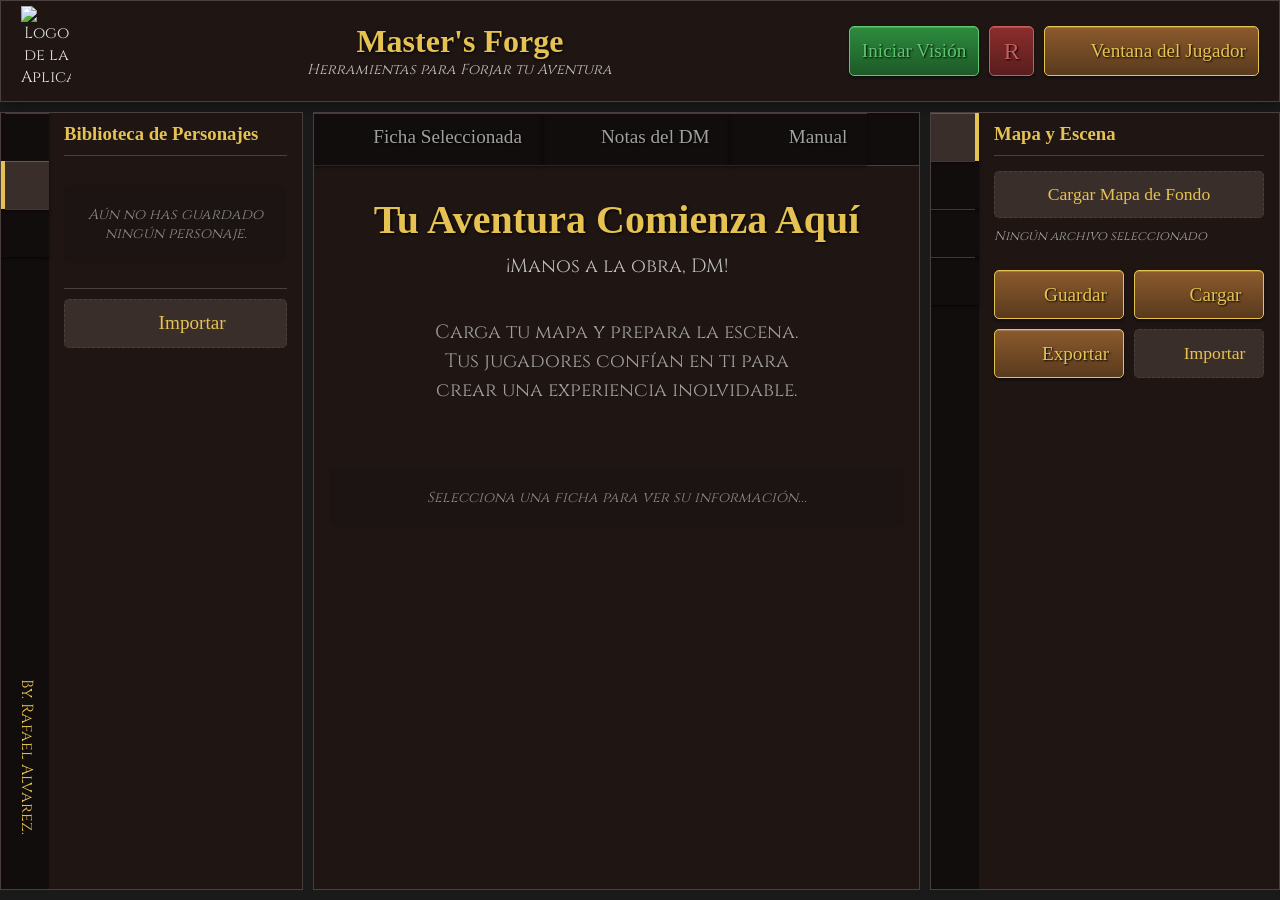
==== index.html @ 436b6ee5 "añadir ataque y daño" ====
<!DOCTYPE html>
<html lang="es">

<head>
    <meta charset="UTF-8">
    <meta name="viewport" content="width=device-width, initial-scale=1.0">
    <title>Master's Forge</title>
    <link rel="preconnect" href="https://fonts.googleapis.com">
    <link rel="preconnect" href="https://fonts.gstatic.com" crossorigin>
    <link href="https://fonts.googleapis.com/css2?family=Cinzel:wght@400;700&family=IM+Fell+English+SC&display=swap"
        rel="stylesheet">
    <link rel="shortcut icon"
        href="https://images-wixmp-ed30a86b8c4ca887773594c2.wixmp.com/i/465e4532-5430-4be7-b49c-acf81087d8bd/dk17bz4-f9c81319-b029-4470-9675-b67c2fd91bf0.png"
        type="image/x-icon">
    <link rel="stylesheet" href="style.css">



    <!-- === OPEN GRAPH / SOCIAL MEDIA TAGS (VERSIÓN MEJORADA) === -->

    <!-- Título que se mostrará en la vista previa -->
    <meta property="og:title" content="Master's Forge - Tu Arsenal de Herramientas para D&D" />

    <!-- Descripción corta debajo del título -->
    <meta property="og:description"
        content="Una aplicación web gratuita para Dungeon Masters. Gestiona mapas, fichas de personaje, visión dinámica, niebla de guerra y mucho más. ¡Forja tu aventura inolvidable!" />

    <!-- URL canónica de tu proyecto -->
    <meta property="og:url" content="https://mastersforge.netlify.app" />

    <!-- Imagen que se mostrará en la vista previa -->
    <meta property="og:image"
        content="https://mastersforge.netlify.app/assets/images/icons/vistasprevias/1200x630-1.png" />
    <meta property="og:image:width" content="1200" />
    <meta property="og:image:height" content="630" />
    <meta property="og:image:type" content="image/jpeg" /> <!-- Opcional, pero bueno: especifica el tipo de imagen -->

    <!-- Tipo de contenido -->
    <meta property="og:type" content="website" />

    <!-- Nombre del sitio -->
    <meta property="og:site_name" content="Master's Forge" />

    <!-- Idioma (buena práctica) -->
    <meta property="og:locale" content="es_ES" />

    <!-- Twitter Card Tags -->
    <meta name="twitter:card" content="summary_large_image" />
    <meta name="twitter:domain" content="mastersforge.netlify.app" /> <!-- Dominio para mostrar en la tarjeta -->
    <meta name="twitter:url" content="https://mastersforge.netlify.app" /> <!-- URL explícita para Twitter -->
    <meta name="twitter:title" content="Master's Forge - Tu Arsenal de Herramientas para D&D" />
    <meta name="twitter:description"
        content="Una aplicación web gratuita para Dungeon Masters. Gestiona mapas, fichas, visión dinámica y mucho más. ¡Forja tu aventura inolvidable!" />
    <meta name="twitter:image"
        content="https://mastersforge.netlify.app/assets/images/icons/vistasprevias/1200x630-1.png" />
</head>

<body>
    <div id="splash-screen">
        <img src="assets/images/icons/dm-sinfondo.png" alt="Logo de Master's Forge" class="splash-logo">
    </div>
    <!-- ESTRUCTURA PRINCIPAL DEL PANEL DE CONTROL -->
    <div class="dm-dashboard">

        <!-- ENCABEZADO FIJO -->
        <header class="dashboard-header">
            <div class="panel-logo-container">
                <img src="https://images-wixmp-ed30a86b8c4ca887773594c2.wixmp.com/f/465e4532-5430-4be7-b49c-acf81087d8bd/dk16kcf-77b0443f-cc50-45d6-a19d-de78a6dcb6e6.png/v1/fill/w_894,h_894/logo1_by_rafaelalvarez29_dk16kcf-pre.png?token=eyJ0eXAiOiJKV1QiLCJhbGciOiJIUzI1NiJ9.[base64].YtjWIIde6uE-Q4uflRtmthgIoWGsVSYs6MqcARV12B8"
                    alt="Logo de la Aplicación" class="panel-logo">
            </div>
            <div class="panel-title-container">
                <h2>Master's Forge</h2>
                <p class="panel-subtitle">Herramientas para Forjar tu Aventura</p>
            </div>

            <div class="header-actions">
                <button id="toggleVisionBtn">Iniciar Visión</button>
                <button id="resetFogBtn" title="Reiniciar toda la niebla">R</button>
                <button id="openPlayerViewBtn">
                    <span class="btn-icon icon-player-view"></span>
                    <span class="btn-text">Ventana del Jugador</span>
                </button>
            </div>
        </header>

        <!-- COLUMNA IZQUIERDA: GESTIÓN DE FICHAS -->
        <aside class="panel-column left-column">
            <div class="panel-container">
                <nav class="panel-nav">
                    <ul>
                        <li><button class="panel-nav-button" data-view="left-view-board-tokens"
                                title="Fichas en el Tablero"><span class="nav-icon icon-tokens"></span></button></li>
                        <li><button class="panel-nav-button active" data-view="left-view-library"
                                title="Biblioteca de Personajes"><span class="nav-icon icon-stat-token"></span></button>
                        </li>
                        <li><button class="panel-nav-button" data-view="left-view-add-token"
                                title="Añadir Ficha Nueva"><span class="nav-icon icon-add-token"></span></button></li>
                    </ul>
                    <p class="credits">By. Rafael Alvarez.</p>
                    <a href="Creditos" id="openCreditsLink"><span class="nav-icon r_dev_logo"></span></a>
                </nav>
                <div class="panel-content">
                    <!-- Vista 1: Fichas en el Tablero -->
                    <div id="left-view-board-tokens" class="panel-view">
                        <!-- Título modificado para incluir el botón -->
                        <div class="title-with-button">
                            <h3 class="view-title" style="margin-bottom: 0; border: none;">Fichas en el Tablero</h3>

                            <!-- INICIO: Botón de Iniciativa (NUEVO) -->
                            <button id="setInitiativeBtn" class="add-item-btn" title="Establecer iniciativas">
                                <span class="btn-icon icon-d20"></span>
                            </button>
                            <!-- FIN: Botón de Iniciativa (NUEVO) -->

                            <button id="resetInitiativeBtn" class="add-item-btn"
                                title="Reiniciar todas las iniciativas a 0">
                                <span class="btn-icon icon-undo" style="transform: scaleX(-1);"></span>
                            </button>
                        </div>
                        <ul id="tokenList"></ul>
                    </div>
                    <!-- Vista 2: Biblioteca de Personajes -->
                    <div id="left-view-library" class="panel-view active">
                        <h3 class="view-title">Biblioteca de Personajes</h3>
                        <div id="savedCharactersGrid" class="saved-characters-grid"></div>
                        <div id="characterLibraryActions" class="button-group" style="margin-top: 15px; display: none;">
                            <button id="exportLibraryBtn" class="secondary" style="width: 100%;"><span
                                    class="btn-icon icon-save-scene"></span><span>Exportar</span></button>
                        </div>
                        <p id="noSavedCharactersMessage" class="no-tokens-message">Aún no has guardado ningún personaje.
                        </p>
                        <div class="button-group"
                            style="margin-top: 10px; border-top: 1px solid var(--input-border); padding-top: 10px;">
                            <input type="file" id="importLibraryInput" class="hidden-file-input" accept=".json">
                            <label for="importLibraryInput" class="custom-file-upload-btn secondary"
                                style="width: 100%; margin: 0; padding: 12px; font-size: 1.2em;"><span
                                    class="btn-icon icon-load-scene"></span><span>Importar</span></label>
                        </div>
                    </div>
                    <!-- Vista 3: Añadir Ficha Nueva -->
                    <div id="left-view-add-token" class="panel-view">
                        <h3 class="view-title">Añadir Ficha Nueva</h3>
                        <!-- Contenido del formulario de añadir ficha -->
                        <div class="token-editor-form">
                            <h4 style="display: none;">Información Básica</h4>
                            <div class="form-group">
                                <label style="display: none;">Tipo:</label>
                                <div class="radio-tile-group">
                                    <div class="input-container"><input id="add_typePlayer" class="radio-button"
                                            type="radio" name="add_tokenType" value="player" checked>
                                        <div class="radio-tile"><span
                                                class="radio-tile-icon icon-player-type"></span><label
                                                for="add_typePlayer" class="radio-tile-label">Jugador</label></div>
                                    </div>
                                    <div class="input-container"><input id="add_typeEnemy" class="radio-button"
                                            type="radio" name="add_tokenType" value="enemy">
                                        <div class="radio-tile"><span
                                                class="radio-tile-icon icon-enemy-type"></span><label
                                                for="add_typeEnemy" class="radio-tile-label">Enemigo</label></div>
                                    </div>
                                </div>
                            </div>
                            <div class="form-group" id="addBossToggleContainer"
                                style="display: none; margin-top: 15px;">
                                <div class="toggle-switch">
                                    <input type="checkbox" id="addBossToggle" class="toggle-switch-checkbox">
                                    <label class="toggle-switch-label" for="addBossToggle">
                                        <span class="toggle-switch-inner"></span>
                                        <span class="toggle-switch-switch"></span>
                                    </label>
                                    <span class="toggle-switch-text">Es un Jefe</span>
                                </div>
                            </div>

                            <div class="form-row">
                                <div><label for="tokenName">Nombre:*</label><input type="text" id="tokenName"
                                        placeholder="Ej: Grog Strongjaw"></div>
                                <div><label for="tokenLetter">Letra:*</label><input type="text" id="tokenLetter"
                                        maxlength="2" placeholder="(ID Ficha)" value=""></div>
                            </div>
                            <div class="form-row">
                                <div class="form-group"><label for="tokenClass">Clase:</label><input type="text"
                                        id="tokenClass" placeholder="Ej: Bárbaro"></div>
                                <div class="form-group"><label for="tokenLevel">Nivel:</label><input type="number"
                                        id="tokenLevel" value="1" min="1"></div>
                            </div>
                            <div class="form-group"><label for="tokenRace">Raza:</label><input type="text"
                                    id="tokenRace" placeholder="Ej: Semi-Orco"></div>

                            <div class="form-row">
                                <div class="form-group" style="flex-grow: 1;"><label for="tokenImageInput">Imagen de
                                        Ficha:</label>
                                    <div class="file-upload-wrapper"><input type="file" id="tokenImageInput"
                                            accept="image/*" class="hidden-file-input"><label for="tokenImageInput"
                                            class="custom-file-upload-btn small-btn">Cargar</label><span
                                            id="tokenImageName" class="file-name-display">Ningún archivo...</span></div>
                                </div>
                            </div>
                            <h4 style="display: none;">Estadísticas</h4>
                            <div class="char-stats-grid" id="add_char_stats_grid" style="display: none;">
                                <div class="char-stat-card"><label>FUE</label><span class="char-mod"
                                        id="add_str_mod">+0</span>
                                    <div class="char-score-capsule"><input type="number" id="add_str_score"
                                            class="char-score-input nobackgrund" value="10"></div>
                                </div>
                                <div class="char-stat-card"><label>DES</label><span class="char-mod"
                                        id="add_dex_mod">+0</span>
                                    <div class="char-score-capsule"><input type="number" id="add_dex_score"
                                            class="char-score-input nobackgrund" value="10"></div>
                                </div>
                                <div class="char-stat-card"><label>CON</label><span class="char-mod"
                                        id="add_con_mod">+0</span>
                                    <div class="char-score-capsule"><input type="number" id="add_con_score"
                                            class="char-score-input nobackgrund" value="10"></div>
                                </div>
                                <div class="char-stat-card"><label>INT</label><span class="char-mod"
                                        id="add_int_mod">+0</span>
                                    <div class="char-score-capsule"><input type="number" id="add_int_score"
                                            class="char-score-input nobackgrund" value="10"></div>
                                </div>
                                <div class="char-stat-card"><label>SAB</label><span class="char-mod"
                                        id="add_wis_mod">+0</span>
                                    <div class="char-score-capsule"><input type="number" id="add_wis_score"
                                            class="char-score-input nobackgrund" value="10"></div>
                                </div>
                                <div class="char-stat-card"><label>CAR</label><span class="char-mod"
                                        id="add_car_mod">+0</span>
                                    <div class="char-score-capsule"><input type="number" id="add_car_score"
                                            class="char-score-input nobackgrund" value="10"></div>
                                </div>
                            </div>
                            <div class="combat-stats-grid" style="display: none;">
                                <div class="combat-stat-card"><label class="combat-label-top">BONIF.</label><input
                                        type="number" class="combat-value-input nobackgrund" id="add_proficiency_bonus"
                                        value="2"><label class="combat-label-bottom">💪COMPETENCIA</label></div>
                                <div class="combat-stat-card"><label class="combat-label-top">MOD.</label><input
                                        type="number" class="combat-value-input nobackgrund" id="add_initiative_mod"
                                        value="0"><label class="combat-label-bottom">🤺INICIATIVA</label></div>
                                <div class="combat-stat-card"><label class="combat-label-top">VELOCIDAD</label><input
                                        type="number" class="combat-value-input nobackgrund" id="add_speed"
                                        value="30"><label class="combat-label-bottom">🏃‍♂️PIES</label></div>
                                <div class="combat-stat-card"><label class="combat-label-top">CLASE DE</label><input
                                        type="number" class="combat-value-input nobackgrund" id="add_armor_class"
                                        value="10"><label class="combat-label-bottom">🛡️ARMADURA</label></div>
                            </div>
                            <div class="form-row">
                                <div class="form-group"><label>👁️Visión (casillas):*</label><input type="number"
                                        id="tokenVision" value="12" min="0"></div>
                                <div class="form-group"><label>♥️Vida Inicial:</label><input type="number"
                                        id="tokenHealth" value=""></div>
                            </div>
                            <h4 style="display: none;"> Tiradas de Salvación</h4>
                            <div class="saving-throws-list" id="add_saving_throws_list" style="display: none;">
                                <div class="save-throw-row">
                                    <div class="checkbox-container"><input type="checkbox" id="add_str_save_prof"
                                            class="save-prof-check"><label for="add_str_save_prof"></label></div>
                                    <span class="save-name" data-full-name="Fuerza" data-short-name="FUE">Fuerza</span>
                                    <span class="save-total" id="add_str_save_total">+0</span>
                                </div>
                                <div class="save-throw-row">
                                    <div class="checkbox-container"><input type="checkbox" id="add_dex_save_prof"
                                            class="save-prof-check"><label for="add_dex_save_prof"></label></div>
                                    <span class="save-name" data-full-name="Destreza"
                                        data-short-name="DES">Destreza</span>
                                    <span class="save-total" id="add_dex_save_total">+0</span>
                                </div>
                                <div class="save-throw-row">
                                    <div class="checkbox-container"><input type="checkbox" id="add_con_save_prof"
                                            class="save-prof-check"><label for="add_con_save_prof"></label></div>
                                    <span class="save-name" data-full-name="Constitución"
                                        data-short-name="CON">Constitución</span>
                                    <span class="save-total" id="add_con_save_total">+0</span>
                                </div>
                                <div class="save-throw-row">
                                    <div class="checkbox-container"><input type="checkbox" id="add_int_save_prof"
                                            class="save-prof-check"><label for="add_int_save_prof"></label></div>
                                    <span class="save-name" data-full-name="Inteligencia"
                                        data-short-name="INT">Inteligencia</span>
                                    <span class="save-total" id="add_int_save_total">+0</span>
                                </div>
                                <div class="save-throw-row">
                                    <div class="checkbox-container"><input type="checkbox" id="add_wis_save_prof"
                                            class="save-prof-check"><label for="add_wis_save_prof"></label></div>
                                    <span class="save-name" data-full-name="Sabiduría"
                                        data-short-name="SAB">Sabiduría</span>
                                    <span class="save-total" id="add_wis_save_total">+0</span>
                                </div>
                                <div class="save-throw-row">
                                    <div class="checkbox-container"><input type="checkbox" id="add_car_save_prof"
                                            class="save-prof-check"><label for="add_car_save_prof"></label></div>
                                    <span class="save-name" data-full-name="Carisma"
                                        data-short-name="CAR">Carisma</span>
                                    <span class="save-total" id="add_car_save_total">+0</span>
                                </div>
                            </div>
                            <h4>Apariencia</h4>
                            <div class="form-row">
                                <div class="form-group"><label for="tokenColor">Relleno:*</label><input type="color"
                                        id="tokenColor" value="#4a90e2">
                                    <div class="checkbox-container" style="margin-top: 8px;"><input type="checkbox"
                                            id="addBorderCheckbox">
                                        <label for="addBorderCheckbox">Añadir Borde</label>
                                    </div>
                                    <div class="checkbox-container" style="margin-top: 8px;">
                                        <input type="checkbox" id="addTransparentBgCheckbox">
                                        <label for="addTransparentBgCheckbox">Sin Relleno</label>
                                    </div>
                                </div>
                                <div class="form-group"><label for="tokenBorderColor">Borde:*</label><input type="color"
                                        id="tokenBorderColor" value="#000000"><label
                                        for="tokenSizeMultiplier">Tamaño:</label><input type="number"
                                        id="tokenSizeMultiplier" value="1" min="0.5" step="0.5"></div>
                            </div>
                            <div id="addPresentationContainer" style="display: none;">
                                <h4>Presentación del Jefe</h4>
                                <div class="form-group">
                                    <textarea id="tokenPresentation" rows="4"
                                        placeholder="Describe la épica entrada de este jefe..."></textarea>
                                </div>
                            </div>
                            <h4 style="display: none;">Notas</h4>
                            <div class="form-group" style="display: none;"><textarea id="tokenNotes" rows="3"
                                    placeholder="..."></textarea>
                            </div>
                            <button id="addTokenBtn">Añadir Ficha</button>
                        </div>
                    </div>
                </div>
            </div>
        </aside>

        <!-- COLUMNA CENTRAL: EDITOR PRINCIPAL -->
        <main class="panel-column main-column">
            <nav class="panel-nav horizontal-nav">
                <ul>
                    <li><button class="panel-nav-button" data-view="main-view-selected-token"><span
                                class="nav-icon icon-selected-token"></span>
                            Ficha Seleccionada</button></li>
                    <li><button class="panel-nav-button" data-view="main-view-dm-notes"><span
                                class="nav-icon icon-notes"></span>
                            Notas del DM</button></li>
                    <li><button class="panel-nav-button" data-view="main-view-manual"><span
                                class="nav-icon icon-boock"></span>
                            Manual</button></li>
                </ul>
            </nav>
            <div class="panel-content">
                <div id="main-view-welcome" class="panel-view active welcome-screen">
                    <div class="loading-state">
                        <div class="loading-icon icon-dice-large"></div>
                        <h1>Tu Aventura Comienza Aquí</h1>
                        <h2>¡Manos a la obra, DM!</h2>
                        <p>Carga tu mapa y prepara la escena. Tus jugadores confían en ti para crear una experiencia
                            inolvidable.</p>
                        <img src="https://images-wixmp-ed30a86b8c4ca887773594c2.wixmp.com/f/465e4532-5430-4be7-b49c-acf81087d8bd/dk1fb46-3fa3ffb8-cec7-408a-afa0-2a656e178fce.png/v1/fill/w_1148,h_696/dm_screen_by_rafaelalvarez29_dk1fb46-pre.png?token=eyJ0eXAiOiJKV1QiLCJhbGciOiJIUzI1NiJ9.[base64].Q09gTvWeGEluAHfA1EXSgMuWKnP2Og4oU3577nPw970"
                            alt="">
                    </div>
                </div>
                <!-- Vista 1: Ficha Seleccionada -->
                <div id="main-view-selected-token" class="panel-view active">
                    <p id="noTokenSelected" class="no-tokens-message">Selecciona una ficha para ver su información...
                    </p>
                    <div id="tokenEditor">
                        <div class="token-editor-form">
                            <!-- El encabezado con la imagen y el nombre no cambia -->
                            <div class="token-header-display">
                                <div id="editTokenImagePreviewContainer">
                                    <img id="editTokenImagePreview" src="" alt="Imagen de la Ficha">
                                    <div id="editTokenLetterPreview" class="token-preview-letter"></div>
                                    <label for="editTokenImageInput" class="change-image-btn"
                                        title="Cargar/Cambiar imagen">✏️</label>
                                    <button id="removeTokenImageBtn" class="remove-image-btn"
                                        title="Quitar imagen">×</button>
                                    <input type="file" id="editTokenImageInput"
                                        accept="image/png, image/jpeg, image/webp, image/gif" class="hidden-file-input">
                                </div>
                                <div class="token-header-info">
                                    <div id="tokenInfoView">
                                        <h1 id="viewTokenName" class="token-name-view">Nombre del Personaje</h1>
                                        <p class="token-class-level-view"><span id="viewTokenClass">Clase</span>, Nivel
                                            <span id="viewTokenLevel">1</span>
                                        </p>
                                        <p id="viewTokenRace" class="token-race-view">Raza</p>
                                    </div>
                                    <div id="tokenInfoEdit" style="display: none;">
                                        <input type="text" id="editTokenName" class="token-name-edit">
                                        <div class="form-row"><input type="text" id="editTokenClass"
                                                placeholder="Clase"><input type="number" id="editTokenLevel"
                                                placeholder="Nivel" min="1"></div>
                                        <input type="text" id="editTokenRace" placeholder="Raza">
                                        <button id="saveHeaderBtn" class="small-btn">Guardar Cambios</button>
                                    </div>
                                </div>
                            </div>

                            <!-- ===== INICIO DE LA ESTRUCTURA DE PESTAÑAS ===== -->
                            <div class="token-editor-header">
                                <nav class="token-editor-nav">
                                    <ul>
                                        <li><button class="token-nav-button active"
                                                data-view="token-view-combat">Combate</button></li>
                                        <li><button class="token-nav-button"
                                                data-view="token-view-stats">Estadísticas</button>
                                        </li>
                                        <li><button class="token-nav-button"
                                                data-view="token-view-abilities">Habilidades</button></li>
                                        <li><button class="token-nav-button"
                                                data-view="token-view-inventory">Inventario</button></li>
                                        <li><button class="token-nav-button" data-view="token-view-notes">Notas</button>
                                        </li>
                                    </ul>
                                </nav>
                                <button id="quickUpdateTokenBtn" title="Guardar cambios en la ficha">
                                    <span class="btn-icon icon-save-scene"></span>
                                </button>
                            </div>
                            <div class="token-editor-content">
                                <!-- Pestaña 1: Combate (Activa por defecto) -->
                                <div id="token-view-combat" class="token-view-panel active">
                                    <div class="combat-stats-grid">
                                        <div class="combat-stat-card"><label
                                                class="combat-label-top">BONIF.</label><input type="number"
                                                class="combat-value-input nobackgrund" id="edit_proficiency_bonus"
                                                value="2"><label class="combat-label-bottom">💪COMPETENCIA</label></div>
                                        <div class="combat-stat-card"><label
                                                class="combat-label-top">INICIATIVA</label><input type="number"
                                                class="combat-value-input nobackgrund" id="editTokenTurn"><label
                                                class="combat-label-bottom">🤺(FINAL)</label></div>
                                        <div class="combat-stat-card"><label
                                                class="combat-label-top">VELOCIDAD</label><input type="number"
                                                class="combat-value-input nobackgrund" id="edit_speed" value="30"><label
                                                class="combat-label-bottom">🏃‍♂️PIES</label></div>
                                        <div class="combat-stat-card"><label class="combat-label-top">CLASE DE</label>
                                            <input type="number" class="combat-value-input nobackgrund"
                                                id="edit_armor_class" value="10"><label
                                                class="combat-label-bottom">🛡️ARMADURA</label>
                                        </div>
                                    </div>

                                    <div class="form-group" id="editBossToggleContainer"
                                        style="display: none; margin-top: 15px;">
                                        <div class="toggle-switch">
                                            <input type="checkbox" id="editBossToggle" class="toggle-switch-checkbox">
                                            <label class="toggle-switch-label" for="editBossToggle">
                                                <span class="toggle-switch-inner"></span>
                                                <span class="toggle-switch-switch"></span>
                                            </label>
                                            <span class="toggle-switch-text">Es un Jefe</span>
                                        </div>
                                    </div>
                                    <div class="form-row">

                                        <div class="form-group"><label>👁️Visión (Casillas)*</label><input type="number"
                                                id="editTokenVision" min="0"></div>
                                        <div class="form-group"><label>♥️Vida Máxima</label><input type="number"
                                                id="editTokenHealthMax" min="0"></div>
                                    </div>
                                    <div class="health-controls">
                                        <label>Puntos de Vida</label>
                                        <div id="healthDisplayContainer" class="health-display-container"><span
                                                id="healthDisplay" class="health-display"></span></div>
                                        <div class="health-modifier-row">
                                            <button class="health-modifier-btn negative"
                                                data-amount="-10">-10</button><button
                                                class="health-modifier-btn negative" data-amount="-5">-5</button><button
                                                class="health-modifier-btn negative" data-amount="-1">-1</button>
                                            <input type="text" id="healthModifierInput" class="health-modifier-input"
                                                placeholder="±">
                                            <button class="health-modifier-btn positive"
                                                data-amount="1">+1</button><button class="health-modifier-btn positive"
                                                data-amount="5">+5</button><button class="health-modifier-btn positive"
                                                data-amount="10">+10</button>
                                        </div>
                                    </div>
                                    <!-- ===== INICIO: TRACKER DE SALVACIONES CONTRA MUERTE ===== -->
                                    <div id="deathSavesTracker" style="display: none;">
                                        <h4 class="death-save-title">SALVACIONES CONTRA MUERTE</h4>
                                        <div class="death-save-row">
                                            <span class="death-save-label">Éxitos</span>
                                            <div class="death-save-bubbles">
                                                <div class="checkbox-container circle-check">
                                                    <input type="checkbox" id="d-save-s1"><label
                                                        for="d-save-s1"></label>
                                                </div>
                                                <div class="checkbox-container circle-check">
                                                    <input type="checkbox" id="d-save-s2"><label
                                                        for="d-save-s2"></label>
                                                </div>
                                                <div class="checkbox-container circle-check">
                                                    <input type="checkbox" id="d-save-s3"><label
                                                        for="d-save-s3"></label>
                                                </div>
                                            </div>
                                        </div>
                                        <div class="death-save-row">
                                            <span class="death-save-label">Fallos</span>
                                            <div class="death-save-bubbles">
                                                <div class="checkbox-container circle-check">
                                                    <input type="checkbox" id="d-save-f1"><label
                                                        for="d-save-f1"></label>
                                                </div>
                                                <div class="checkbox-container circle-check">
                                                    <input type="checkbox" id="d-save-f2"><label
                                                        for="d-save-f2"></label>
                                                </div>
                                                <div class="checkbox-container circle-check">
                                                    <input type="checkbox" id="d-save-f3"><label
                                                        for="d-save-f3"></label>
                                                </div>
                                            </div>
                                        </div>
                                    </div>
                                    <!-- ===== FIN: TRACKER DE SALVACIONES CONTRA MUERTE ===== -->
                                    <div id="enemyDefeatedControls" style="display: none;">
                                        <button id="toggleDefeatedBtn" class="secondary">Abatir Enemigo</button>
                                    </div>
                                    <div id="tokenStatesEditor">
                                        <h4 class="title-with-button"><span>🌟 Estados y Efectos</span>
                                        </h4>
                                        <div class="form-row">
                                            <div class="form-group" style="flex-grow:1;"><label
                                                    for="newStateEmoji">Emoji</label><input type="text"
                                                    id="newStateEmoji" placeholder="🔥" maxlength="2"></div>
                                            <div class="form-group" style="flex-grow:3;"><label
                                                    for="newStateDesc">Descripción</label><input type="text"
                                                    id="newStateDesc" placeholder="En llamas..."></div>
                                            <button id="addStateBtn" class="add-item-btn" title="Añadir Estado"
                                                style="margin-top: 22px; margin-right: 5px;">+</button>
                                        </div>
                                        <ul id="editTokenStatesList"></ul>
                                    </div>
                                    <h4 id="aoeHeader">🎯 Áreas de Efecto</h4>
                                    <div id="aoeControlsContainer">
                                        <div id="aoeShapeSelector" class="button-group"><button id="aoeBtnLine"
                                                data-shape="line">Línea</button><button id="aoeBtnCone"
                                                data-shape="cone">Cono</button><button id="aoeBtnCube"
                                                data-shape="cube">Cubo</button><button id="aoeBtnSphere"
                                                data-shape="sphere">Esfera</button><button id="aoeBtnCylinder"
                                                data-shape="cylinder">Cilindro</button></div>
                                        <div id="aoeParamsContainer" style="margin-top:15px;">
                                            <div id="params-line" class="aoe-params" style="display:none;">
                                                <div class="form-group"><label for="aoeLineWidth">Ancho
                                                        (casillas):</label><input type="number" id="aoeLineWidth"
                                                        value="1" min="1"></div>
                                            </div>
                                            <div id="params-cone" class="aoe-params" style="display:none;">
                                                <div class="form-group"><label for="aoeConeLength">Longitud
                                                        (casillas):</label><input type="number" id="aoeConeLength"
                                                        value="6" min="1"></div>
                                            </div>
                                            <div id="params-cube" class="aoe-params" style="display:none;">
                                                <div class="form-group"><label for="aoeCubeSize">Tamaño
                                                        (casillas):</label><input type="number" id="aoeCubeSize"
                                                        value="3" min="1"></div>
                                            </div>
                                            <div id="params-sphere" class="aoe-params" style="display:none;">
                                                <div class="form-group"><label for="aoeSphereRadius">Radio
                                                        (casillas):</label><input type="number" id="aoeSphereRadius"
                                                        value="4" min="1"></div>
                                            </div>
                                            <div id="params-cylinder" class="aoe-params" style="display:none;">
                                                <div class="form-group"><label for="aoeCylinderRadius">Radio
                                                        (casillas):</label><input type="number" id="aoeCylinderRadius"
                                                        value="2" min="1"></div>
                                            </div>
                                        </div>
                                        <div class="form-group"><label for="aoeColor">Color:</label><input type="color"
                                                id="aoeColor" value="#ff4500"></div>
                                    </div>
                                </div>

                                <!-- Pestaña 2: Estadísticas -->
                                <div id="token-view-stats" class="token-view-panel">
                                    <h4>Características</h4>
                                    <div class="char-stats-grid" id="edit_char_stats_grid">
                                        <div class="char-stat-card"><label>FUE</label><span class="char-mod"
                                                id="edit_str_mod">+0</span>
                                            <div class="char-score-capsule"><input type="number" id="edit_str_score"
                                                    class="char-score-input nobackgrund" value="10"></div>
                                        </div>
                                        <div class="char-stat-card"><label>DES</label><span class="char-mod"
                                                id="edit_dex_mod">+0</span>
                                            <div class="char-score-capsule"><input type="number" id="edit_dex_score"
                                                    class="char-score-input nobackgrund" value="10"></div>
                                        </div>
                                        <div class="char-stat-card"><label>CON</label><span class="char-mod"
                                                id="edit_con_mod">+0</span>
                                            <div class="char-score-capsule"><input type="number" id="edit_con_score"
                                                    class="char-score-input nobackgrund" value="10"></div>
                                        </div>
                                        <div class="char-stat-card"><label>INT</label><span class="char-mod"
                                                id="edit_int_mod">+0</span>
                                            <div class="char-score-capsule"><input type="number" id="edit_int_score"
                                                    class="char-score-input nobackgrund" value="10"></div>
                                        </div>
                                        <div class="char-stat-card"><label>SAB</label><span class="char-mod"
                                                id="edit_wis_mod">+0</span>
                                            <div class="char-score-capsule"><input type="number" id="edit_wis_score"
                                                    class="char-score-input nobackgrund" value="10"></div>
                                        </div>
                                        <div class="char-stat-card"><label>CAR</label><span class="char-mod"
                                                id="edit_car_mod">+0</span>
                                            <div class="char-score-capsule"><input type="number" id="edit_car_score"
                                                    class="char-score-input nobackgrund" value="10"></div>
                                        </div>
                                    </div>
                                    <h4>Tiradas de Salvación</h4>
                                    <div class="saving-throws-list" id="edit_saving_throws_list">
                                        <div class="save-throw-row">
                                            <div class="checkbox-container"><input type="checkbox"
                                                    id="edit_str_save_prof" class="save-prof-check"><label
                                                    for="edit_str_save_prof"></label></div>
                                            <span class="save-name">Fuerza</span><span class="save-total"
                                                id="edit_str_save_total">+0</span>
                                        </div>
                                        <div class="save-throw-row">
                                            <div class="checkbox-container"><input type="checkbox"
                                                    id="edit_dex_save_prof" class="save-prof-check"><label
                                                    for="edit_dex_save_prof"></label></div>
                                            <span class="save-name">Destreza</span><span class="save-total"
                                                id="edit_dex_save_total">+0</span>
                                        </div>
                                        <div class="save-throw-row">
                                            <div class="checkbox-container"><input type="checkbox"
                                                    id="edit_con_save_prof" class="save-prof-check"><label
                                                    for="edit_con_save_prof"></label></div>
                                            <span class="save-name">Constitución</span><span class="save-total"
                                                id="edit_con_save_total">+0</span>
                                        </div>
                                        <div class="save-throw-row">
                                            <div class="checkbox-container"><input type="checkbox"
                                                    id="edit_int_save_prof" class="save-prof-check"><label
                                                    for="edit_int_save_prof"></label></div>
                                            <span class="save-name">Inteligencia</span><span class="save-total"
                                                id="edit_int_save_total">+0</span>
                                        </div>
                                        <div class="save-throw-row">
                                            <div class="checkbox-container"><input type="checkbox"
                                                    id="edit_wis_save_prof" class="save-prof-check"><label
                                                    for="edit_wis_save_prof"></label></div>
                                            <span class="save-name">Sabiduría</span><span class="save-total"
                                                id="edit_wis_save_total">+0</span>
                                        </div>
                                        <div class="save-throw-row">
                                            <div class="checkbox-container"><input type="checkbox"
                                                    id="edit_car_save_prof" class="save-prof-check"><label
                                                    for="edit_car_save_prof"></label></div>
                                            <span class="save-name">Carisma</span><span class="save-total"
                                                id="edit_car_save_total">+0</span>
                                        </div>
                                    </div>
                                    <h4>Apariencia en Mapa</h4>
                                    <div class="form-row">
                                        <div class="form-group"><label for="editTokenColor">Relleno*</label><input
                                                type="color" id="editTokenColor">
                                            <div class="checkbox-container" style="margin-top: 8px;"><input
                                                    type="checkbox" id="editBorderCheckbox"><label
                                                    for="editBorderCheckbox">Añadir
                                                    Borde</label></div>
                                            <div class="checkbox-container" style="margin-top: 8px;"><input
                                                    type="checkbox" id="editTransparentBgCheckbox"><label
                                                    for="editTransparentBgCheckbox">Sin Relleno</label></div>
                                        </div>
                                        <div class="form-group"><label for="editTokenBorderColor">Borde*</label><input
                                                type="color" id="editTokenBorderColor"><label
                                                for="editTokenSizeMultiplier">Tamaño:</label><input type="number"
                                                id="editTokenSizeMultiplier" value="1" min="0.5" step="0.5"></div>
                                    </div>
                                </div>

                                <!-- Pestaña 3: Habilidades -->
                                <div id="token-view-abilities" class="token-view-panel">
                                    <div id="tokenAbilitiesEditor">
                                        <h4 class="title-with-button">
                                            <span>Habilidades</span>
                                            <input type="text" id="searchAbilitiesInput" class="search-in-list-input"
                                                placeholder="Buscar...">
                                            <button id="addAbilityBtn" class="add-item-btn"
                                                title="Añadir Habilidad">+</button>
                                        </h4>
                                        <div id="editAbilitiesList" class="info-card-list"></div>
                                    </div>
                                </div>

                                <!-- Pestaña 4: Inventario -->
                                <div id="token-view-inventory" class="token-view-panel">
                                    <div id="tokenInventoryEditor">
                                        <h4 class="title-with-button">
                                            <span>Inventario</span>
                                            <input type="text" id="searchInventoryInput" class="search-in-list-input"
                                                placeholder="Buscar...">
                                            <button id="addInventoryItemBtn" class="add-item-btn"
                                                title="Añadir Objeto">+</button>
                                        </h4>
                                        <div id="editInventoryList" class="info-card-list"></div>
                                    </div>
                                </div>

                                <!-- Pestaña 5: Notas -->
                                <div id="token-view-notes" class="token-view-panel">
                                    <div id="editPresentationContainer" style="display: none;">
                                        <h4>Presentación del Jefe</h4>
                                        <div class="form-group">
                                            <textarea id="editTokenPresentation" rows="6"
                                                placeholder="Describe la épica entrada de este jefe..."></textarea>
                                        </div>
                                    </div>
                                    <h4>Notas del Personaje</h4>
                                    <div class="form-group"><textarea id="editTokenNotes" rows="12"></textarea></div>
                                </div>
                            </div>
                            <!-- ===== FIN DE LA NUEVA ESTRUCTURA DE PESTAÑAS ===== -->

                            <button id="saveCharacterBtn" class="secondary"><span
                                    class="btn-icon icon-save-scene"></span>
                                Guardar Personaje en Biblioteca</button>
                            <div class="form-row button-group">
                                <button id="updateTokenBtn">Actualizar</button>
                                <button id="deselectTokenBtn" class="secondary">Deseleccionar</button>
                            </div>
                        </div>
                    </div>
                </div>
                <!-- Vista 2: Notas del DM -->
                <div id="main-view-dm-notes" class="panel-view">
                    <textarea id="dmNotes"
                        placeholder="Apunta aquí tus ideas, recordatorios, PNJ, o giros de la trama... Las notas se guardan automáticamente."></textarea>
                </div>


                <div id="main-view-manual" class="panel-view">
                    <img src="assets/images/icons/portadamanual.png" class="img-portada" alt="">
                    <div class="manual-body">
                        <h1>Manual de Usuario - Master's Forge</h1>
                        <hr>
                        <p>Bienvenido a <strong>Master's Forge</strong>, tu arsenal de herramientas digitales para
                            dirigir partidas de rol inolvidables. Este manual te guiará a través de todas las
                            funcionalidades, desde la preparación de la escena hasta la gestión del combate.</p>
                        <img src="assets/images/icons/team.png" class="img-portada" alt="Un grupo de aventureros">

                        <br>

                        <h2><span class="icon-rocket"></span> Inicio Rápido</h2>
                        <hr>
                        <ol>
                            <li>
                                <p><strong>Abre dos ventanas:</strong> Una para ti (la <strong>Vista del DM</strong>) y
                                    otra para tus jugadores (player.html, la <strong>Vista de Jugador</strong>).</p>
                            </li>
                            <li>
                                <p><strong>Carga un Mapa:</strong> En la Vista del DM, ve al panel derecho y usa el
                                    botón <strong>"Cargar Mapa de Fondo"</strong>.</p>
                            </li>
                            <li>
                                <p><strong>Añade Fichas:</strong> Desde el panel izquierdo, crea nuevos personajes o
                                    arrástralos desde tu biblioteca al mapa.</p>
                            </li>
                            <li>
                                <p><strong>Prepara la Escena:</strong> Dibuja muros, puertas y ajusta la niebla de
                                    guerra.</p>
                            </li>
                            <li>
                                <p><strong>¡A Jugar!:</strong> Inicia la visión dinámica y que comience la aventura.</p>
                            </li>
                        </ol>

                        <br><br>

                        <h2><span class="icon-dashboard"></span> La Interfaz del DM</h2>
                        <hr>
                        <p>La interfaz principal se divide en tres columnas y un encabezado.</p>
                        <img src="assets/images/icons/inicio.png" class="img-portada"
                            alt="Vista general de la interfaz del DM">

                        <br>

                        <h3>1. Encabezado Superior</h3>
                        <ul>
                            <li>
                                <p><strong>Título:</strong> Muestra el nombre de la aplicación.</p>
                            </li>
                            <li>
                                <p><strong>Iniciar/Detener Visión:</strong> Activa o desactiva la <strong>Visión
                                        Dinámica</strong> y la <strong>Niebla de Guerra</strong>.</p>
                            </li>
                            <li>
                                <p><strong>Resetear Niebla:</strong> Restablece por completo la niebla de guerra en el
                                    mapa
                                    actual.</p>
                            </li>
                            <li>
                                <p><strong>Ventana del Jugador:</strong> Abre (o enfoca si ya está abierta) la
                                    <code>player.html</code>.
                                </p>
                            </li>
                        </ul>

                        <h3>2. Columna Izquierda: Fichas y Personajes</h3>
                        <p>Esta columna gestiona todo lo relacionado con los personajes y sus fichas en el tablero.</p>

                        <h4>2.1. Fichas en el Tablero <img src="assets/images/icons/fichas_icon.png"
                                alt="Icono de Fichas" class="inline-icon"></h4>
                        <ul>
                            <li>Muestra una lista de todas las fichas (jugadores y enemigos) actualmente en el mapa.
                            </li>
                            <li>Ordenadas por iniciativa.</li>
                            <li>Haz clic en una ficha para seleccionarla y editarla en la columna central.</li>
                            <li>El botón <strong>X</strong> elimina la ficha del tablero.</li>
                        </ul>

                        <div style="page-break-after: always;"></div>

                        <h4>2.2. Biblioteca de Personajes <img src="assets/images/icons/ficha_icon.png"
                                alt="Icono de Biblioteca" class="inline-icon"></h4>
                        <ul>
                            <li>Aquí se guardan tus personajes reutilizables entre sesiones.</li>
                            <li><strong>Añadir al Tablero:</strong> Haz clic en la tarjeta de un personaje para crear
                                una nueva instancia de él en el mapa.</li>
                            <li><strong>Guardar Personaje:</strong> Después de editar una ficha en la columna central,
                                puedes guardarla aquí para usarla en el futuro.</li>
                            <li><strong>Importar/Exportar Biblioteca:</strong>
                                <ul>
                                    <li><strong>Exportar:</strong> Guarda toda tu biblioteca en un archivo
                                        <code>.json</code>.
                                    </li>
                                    <li><strong>Importar:</strong> Carga una biblioteca desde un archivo
                                        <code>.json</code>. Te dará la opción de <strong>Añadir</strong> los personajes
                                        a tu biblioteca actual o <strong>Reemplazarla</strong> por completo.
                                    </li>
                                </ul>
                            </li>
                        </ul>

                        <h2>2.3. Añadir Ficha Nueva <img src="assets/images/icons/mas_icon.png" alt="Icono de Añadir"
                                class="inline-icon"></h2>
                        <ul>
                            <li>Un formulario completo para crear un personaje desde cero.</li>
                            <li><strong>Información Básica:</strong> Tipo (Jugador/Enemigo), nombre, letra, clase, nivel
                                y raza.</li>
                            <li><strong>Imagen:</strong> Puedes subir una imagen (se optimizará automáticamente).</li>
                            <li><strong>Estadísticas:</strong> Introduce sus puntuaciones de característica. Los
                                modificadores se calculan solos.</li>
                            <li><strong>Combate y Salvaciones:</strong> Ajusta su CA, velocidad, iniciativa y marca sus
                                competencias en tiradas de salvación.</li>
                            <li><strong>Apariencia:</strong> Elige un color, un borde y un tamaño para la ficha en el
                                mapa.</li>
                        </ul>

                        <div style="page-break-after: always;"></div>

                        <h3>3. Columna Central: El Editor Principal</h3>
                        <p>Este es tu espacio de trabajo principal. Cambia su contenido según lo que selecciones.</p>

                        <h2>3.1. Pantalla de Bienvenida</h2>
                        <p>La vista por defecto. Te anima a cargar un mapa para empezar.</p>
                        <img src="assets/images/icons/tuaventuracomienzaaqui.png" alt="Pantalla de bienvenida"
                            style="width: 90%; display: block; margin: auto;">

                        <h2>3.2. Editor de Ficha Seleccionada <img src="assets/images/icons/seleccionado_icon.png"
                                alt="Icono de Selección" class="inline-icon"></h2>
                        <ul>
                            <li>Aparece al seleccionar una ficha de la lista izquierda.</li>
                            <li><strong>Encabezado:</strong> Muestra el avatar, nombre, clase, nivel y raza. Haz clic en
                                esta área para editar estos datos rápidamente.</li>
                            <li><strong>Pestañas de Edición:</strong>
                                <ul>
                                    <li><strong>Combate:</strong> Gestiona la vida (con botones de acceso rápido para
                                        curar/dañar), estados y efectos, e incluso previsualiza áreas de efecto (AoE).
                                    </li>
                                    <li><strong>Estadísticas:</strong> Edita las características, competencias, y la
                                        apariencia de la ficha.</li>
                                    <li><strong>Habilidades e Inventario:</strong> Listas de habilidades y objetos. Haz
                                        clic en una tarjeta para verla en detalle o editarla. Usa el <strong>+</strong>
                                        para añadir nuevas.</li>
                                    <li><strong>Notas:</strong> Un espacio para el trasfondo, secretos o notas privadas
                                        sobre ese personaje.</li>
                                </ul>
                            </li>
                        </ul>

                        <h2>3.3. Notas del DM <img src="assets/images/icons/notas-icon.png" alt="Icono de Notas"
                                class="inline-icon"></h2>
                        <p>Un bloc de notas persistente. Todo lo que escribas aquí se guarda automáticamente en tu
                            navegador para futuras sesiones. Ideal para recordatorios, ideas o la estructura de la
                            sesión.</p>

                        <h3>4. Columna Derecha: Herramientas Globales</h3>
                        <p>Aquí se encuentran las herramientas que afectan a toda la escena.</p>

                        <h2>4.1. Mapa y Escena <img src="assets/images/icons/mapa_icon.png" alt="Icono de Mapa"
                                class="inline-icon"></h2>
                        <ul>
                            <li><strong>Cargar/Importar/Exportar/Guardar:</strong>
                                <ul>
                                    <li><strong>Cargar Mapa:</strong> Establece la imagen de fondo para la sesión.</li>
                                    <li><strong>Guardar/Cargar Escena:</strong> Guarda <strong>toda</strong> la
                                        configuración actual (mapa, fichas, muros, niebla) en la base de datos de tu
                                        navegador para recuperarla más tarde.</li>
                                    <li><strong>Exportar/Importar Escena:</strong> Guarda/carga una escena completa en
                                        un archivo <code>.json</code> para compartirla con otros o hacer copias de
                                        seguridad.</li>
                                </ul>
                            </li>
                        </ul>

                        <div class="callout warning">
                            <div class="callout-title"><span class="icon-warning"></span> Importante</div>
                            <p>Para guardar o exportar una escena con el estado actual de la <strong>niebla de
                                    guerra</strong>, la <strong>Ventana del Jugador debe estar abierta</strong>.</p>
                        </div>

                        <h2>4.2. Herramientas <img src="assets/images/icons/herramientas_icon.png"
                                alt="Icono de Herramientas" class="inline-icon"></h2>
                        <ul>
                            <li><strong>Rejilla:</strong> Activa, cambia el color, opacidad y tamaño de la rejilla.</li>
                            <li><strong>Alinear Rejilla:</strong> Una herramienta de precisión. Actívala y haz clic en
                                la esquina de una casilla en el mapa del jugador para que la rejilla se alinee
                                perfectamente.</li>
                            <li><strong>Pincel de Niebla:</strong> Te permite "pintar" manualmente la niebla de guerra.
                                Elige entre "Revelar" y "Ocultar" y ajusta el tamaño del pincel.</li>
                        </ul>

                        <h2>4.3. Muros y Puertas <img src="assets/images/icons/muro_icon.png" alt="Icono de Muro"
                                class="inline-icon"></h2>
                        <ul>
                            <li>Activa el <strong>Modo Dibujo</strong> para trazar líneas en la Vista del Jugador que
                                bloquearán la visión.</li>
                            <li>Elige si quieres dibujar un <strong>Muro</strong> (permanente) o una
                                <strong>Puerta</strong> (interactiva).
                            </li>
                            <li><strong>Deshacer</strong> elimina el último trazo. <strong>Limpiar</strong> borra todos
                                los muros y puertas.</li>
                        </ul>

                        <div class="callout tip">
                            <div class="callout-title"><span class="icon-tip"></span> Consejo de Dibujo</div>
                            <p>En la Vista del Jugador, haz clic para iniciar una línea, y vuelve a hacer clic para
                                terminarla. Si dibujas una puerta, se te pedirá un nombre.</p>
                        </div>

                        <h2>4.4. Control de Accesos <img src="assets/images/icons/puerta_icon.png" alt="Icono de Puerta"
                                class="inline-icon"></h2>
                        <ul>
                            <li>Una lista de todas las puertas que has dibujado.</li>
                            <li>Permite <strong>Abrir/Cerrar</strong>, <strong>Renombrar</strong> (haciendo clic en el
                                nombre) o <strong>Eliminar</strong> cada puerta individualmente.</li>
                        </ul>

                        <h2>4.5. Ambientación <img src="assets/images/icons/ambiente_icon.png" alt="Icono de Ambiente"
                                class="inline-icon"></h2>
                        <ul>
                            <li>Una sencilla <strong>mesa de sonidos</strong> para añadir inmersión.</li>
                            <li><strong>Música:</strong> Sonidos largos que se repiten en bucle (Taverna, Bosque,
                                Combate). Haz clic una vez para iniciar, y otra vez para detener.</li>
                            <li><strong>Efectos:</strong> Sonidos cortos que se reproducen una sola vez (Espadazo,
                                Hechizo, Grito).</li>
                        </ul>

                        <br>

                        <h2><span class="icon-players"></span> La Vista de Jugador</h2>
                        <hr>
                        <p>Esta es la ventana que compartes con tus jugadores. Es una vista limpia y centrada en el
                            mapa.</p>
                        <img src="assets/images/icons/jugadoresM_icon.png" alt="Vista del jugador"
                            style="width: 300px; display: block; margin: auto;">

                        <h3>Funcionalidades del Jugador</h3>
                        <ul>
                            <li><strong>Mover Fichas:</strong> Los jugadores pueden arrastrar sus propias fichas por el
                                mapa. Sus movimientos se sincronizan contigo.</li>
                            <li><strong>Pan & Zoom:</strong> Pueden moverse por el mapa y hacer zoom con la rueda del
                                ratón.</li>
                            <li><strong>Panel de Turnos:</strong> Una versión simplificada del tracker de iniciativa,
                                mostrando el orden, nombre, avatar y barras de vida de los personajes visibles.</li>
                        </ul>

                        <h3>Controles Flotantes del DM</h3>
                        <p>En esta ventana, el DM tiene acceso a un panel de controles flotante.</p>
                        <ul>
                            <li><img src="assets/images/icons/seleccionmultiple_icon.png" class="inline-icon-small">
                                <strong>Selección Múltiple:</strong> Activa este modo para seleccionar varias fichas a
                                la vez. Las fichas seleccionadas se moverán juntas.
                            </li>
                            <li><svg xmlns="http://www.w3.org/2000/svg" viewBox="0 0 24 24" fill="peru" width="28px"
                                    height="28px">
                                    <path d="M0 0h24v24H0V0z" fill="none" />
                                    <path d="M6.99 11L3 15l3.99 4v-3H14v-2H6.99v-3zM21 9l-3.99-4v3H10v2h7.01v3L21 9z" />
                                </svg>
                                <strong>Cambiar Posición del Panel:</strong> Mueve el panel de turnos de la derecha a la
                                izquierda de la pantalla, y viceversa.
                            </li>
                            <li><strong>Herramientas de Dibujo:</strong>
                                <ul>
                                    <li><img src="assets/images/icons/muro_icon.png" class="inline-icon-small">
                                        <strong>Muro:</strong> Activa el modo para dibujar muros.
                                    </li>
                                    <li><img src="assets/images/icons/puerta_icon.png" class="inline-icon-small">
                                        <strong>Puerta:</strong> Activa el modo para dibujar puertas.
                                    </li>
                                    <li><img src="assets/images/icons/deshacer_icon.png" class="inline-icon-small">
                                        <strong>Deshacer:</strong> Deshace el último muro o puerta dibujado.
                                    </li>
                                </ul>
                            </li>
                        </ul>

                        <div class="callout info">
                            <div class="callout-title"><span class="icon-info"></span> Información</div>
                            <p>Estos controles de dibujo <strong>solo aparecen cuando la Visión Dinámica está
                                    desactivada</strong>, para evitar conflictos.</p>
                        </div>
                        <br>

                        <h2><span class="icon-faq"></span> Preguntas Frecuentes (FAQ)</h2>
                        <hr>

                        <h2>¿Dónde se guarda mi información?</h2>
                        <p>Toda la información (escenas, biblioteca de personajes, notas) se guarda localmente en tu
                            navegador usando <strong>IndexedDB</strong> y <strong>LocalStorage</strong>. Es rápido y
                            privado. Para hacer copias de seguridad o mover tu información a otro ordenador, usa las
                            funciones de <strong>Exportar</strong>.</p>

                        <h2>¿Por qué necesito tener la ventana del jugador abierta para guardar/exportar?</h2>
                        <p>La lógica que gestiona el lienzo de la niebla de guerra reside en la ventana del jugador. Al
                            guardar, la vista del DM le "pregunta" a la del jugador por el estado actual de la niebla
                            para incluirlo en el archivo.</p>

                        <h2>¿Puedo usar esto en diferentes navegadores?</h4>
                            <p>Sí, pero tu información guardada (escenas, biblioteca) está ligada al navegador donde la
                                creaste. Si quieres usar Chrome un día y Firefox otro, deberás usar las funciones de
                                <strong>Exportar/Importar</strong> para mover tus datos.
                            </p>

                            <hr>

                            <p style="text-align: center; font-style: italic;">Creado por <strong>Rafael
                                    Alvarez</strong>.
                            </p>
                            <!-- Ejemplo: Un botón de descarga simple -->
                            <a href="assets/docs/MASTER'S FORGE MANUAL DE USO.pdf" target="_blank"
                                class="button-download">
                                <span class="btn-icon icon-download"></span>
                                <span class="btn-text">[Ver Manual (PDF)]</span>
                            </a>
                    </div>
                    </iframe>
                </div>
            </div>
        </main>


        <!-- COLUMNA DERECHA: HERRAMIENTAS GLOBALES -->
        <aside class="panel-column right-column">
            <div class="panel-container">
                <div class="panel-content">
                    <!-- Vista 1: Mapa y Escena -->
                    <div id="right-view-scene" class="panel-view active">
                        <h3 class="view-title">Mapa y Escena</h3>
                        <input type="file" id="mapImageInput" accept="image/*" class="hidden-file-input">
                        <label for="mapImageInput" class="custom-file-upload-btn">Cargar Mapa de Fondo</label>
                        <span id="fileNameDisplay" class="file-name-display">Ningún archivo seleccionado</span>
                        <input type="file" id="importSceneInput" class="hidden-file-input" accept=".json">
                        <div class="button-group"><button id="saveStateBtn"><span
                                    class="btn-icon icon-save-scene"></span><span
                                    class="btn-text">Guardar</span></button><button id="loadStateBtn"><span
                                    class="btn-icon icon-load-scene"></span><span
                                    class="btn-text">Cargar</span></button>
                        </div>
                        <div class="button-group"><button id="exportSceneBtn"><span
                                    class="btn-icon icon-save-scene"></span><span
                                    class="btn-text">Exportar</span></button><label for="importSceneInput"
                                class="custom-file-upload-btn" style="width: 50%; margin: 0; padding: 12px;"><span
                                    class="btn-icon icon-load-scene"></span><span
                                    class="btn-text">Importar</span></label>
                        </div>
                    </div>
                    <!-- Vista 2: Herramientas del DM -->
                    <div id="right-view-tools" class="panel-view">
                        <h3 class="view-title">Herramientas del DM</h3>
                        <h4><span class="header-icon icon-grid"></span> Rejilla</h4>
                        <div class="form-row">
                            <div class="checkbox-container"><input type="checkbox" id="gridToggle"><label
                                    for="gridToggle">Mostrar Rejilla</label></div><input type="color" id="gridColor"
                                class="colorh" value="#000000">
                        </div>
                        <label for="gridOpacity">Opacidad:</label><input type="range" class="range1" id="gridOpacity"
                            min="0" max="1" step="0.1" value="0.5">
                        <label for="cellSize">Tamaño de Casilla (px):</label><input type="number" id="cellSize"
                            value="50" min="10"><input type="range" id="cellSizeSlider" min="10" max="150" value="50"
                            aria-label="Ajustar tamaño de casilla">
                        <h4 class="top-margin"><span class="header-icon icon-align-grid"></span> Alinear Rejilla</h4>
                        <p class="help-text">Activa este modo y luego haz clic en la esquina de una casilla en la
                            ventana del Jugador.</p>
                        <div class="button-group"><button id="alignGridModeBtn">Activar Modo Alineación</button><button
                                id="resetGridOffsetBtn" class="secondary">Resetear</button></div>
                        <h4 class="top-margin"><span class="header-icon icon-brush"></span> Pincel de Niebla</h4>
                        <div class="fog-brush-controls">
                            <div class="checkbox-tile-group">
                                <div class="input-container"><input id="brushReveal" class="checkbox-button"
                                        type="checkbox" name="brushMode" value="reveal"><label for="brushReveal"
                                        class="checkbox-tile"><span
                                            class="checkbox-tile-icon icon-reveal-fog"></span><span
                                            class="checkbox-tile-label">Revelar</span></label></div>
                                <div class="input-container"><input id="brushHide" class="checkbox-button"
                                        type="checkbox" name="brushMode" value="hide"><label for="brushHide"
                                        class="checkbox-tile"><span
                                            class="checkbox-tile-icon icon-hide-fog"></span><span
                                            class="checkbox-tile-label">Ocultar</span></label></div>
                            </div>
                            <div class="brush-size-container"><label for="brushSize">Tamaño Pincel:</label><input
                                    type="range" id="brushSize" min="10" max="300" value="50"></div>
                        </div>
                    </div>

                    <!-- Vista 4: Control de Accesos -->
                    <div id="right-view-doors" class="panel-view">
                        <h3 class="view-title">Control de Accesos</h3>
                        <ul id="doorList"></ul>
                        <p id="noDoorsMessage" class="help-text">No has dibujado puertas.</p>
                    </div>
                    <!-- Vista 5: Ambientación -->
                    <div id="right-view-ambiance" class="panel-view">
                        <h3 class="view-title">Ambientación</h3>
                        <div class="sound-categories-container">
                            <h4 class="sound-category-header">Música y Fondos</h4>
                            <div class="sound-board-grid"><button class="sound-btn" data-sound-id="sound-tavern">
                                    <p class="emoji-sound">🍻</p>
                                    <div>Taverna</div>
                                </button><button class="sound-btn" data-sound-id="sound-forest">
                                    <p class="emoji-sound">🌲</p>
                                    <div>Bosque
                                    </div>
                                </button><button class="sound-btn" data-sound-id="sound-cave">
                                    <div>
                                        <p class="emoji-sound">🕳️</p>
                                        Cueva
                                    </div>
                                </button><button class="sound-btn" data-sound-id="sound-rain">
                                    <div>
                                        <p class="emoji-sound">⛈️</p>
                                        Lluvia
                                    </div>
                                </button>
                                <button class="sound-btn" data-sound-id="sound-combat">
                                    <p class="emoji-sound">⚔️</p>
                                    <div>Combate</div>
                                </button>
                                <button class="sound-btn" data-sound-id="sound-tension">
                                    <p class="emoji-sound">😰</p>
                                    Tensión
                                </button><button class="sound-btn" data-sound-id="sound-end-battle">
                                    <p class="emoji-sound">💀</p>
                                    Batalla final
                                </button><button class="sound-btn" data-sound-id="music-DragonBallZ-capítuloanterior">
                                    <p class="emoji-sound">🐉</p>
                                    Recapitular DBZ
                                </button>
                                <button class="sound-btn" data-sound-id="music-soundsDarkSauls-VordtoftheBorealValley">
                                    <p class="emoji-sound">🏴‍☠️</p>
                                    sounds DarkSauls - intro
                                </button>
                            </div>

                            <h4 class="sound-category-header">Acción y Combate</h4>
                            <div class="sound-board-grid"><button class="sound-btn"
                                    data-sound-id="sound-eendigolongroar">
                                    <p class="emoji-sound">👹</p>
                                    <div>Roar Monstruo</div>
                                </button><button class="sound-btn" data-sound-id="sound-Sword-slash">
                                    <p class="emoji-sound">⚔️</p>
                                    Espadazo
                                </button><button class="sound-btn" data-sound-id="sound-sword-hit">
                                    <p class="emoji-sound">🗡️</p>
                                    Golpe Espada
                                </button><button class="sound-btn" data-sound-id="sound-Fireball">
                                    <p class="emoji-sound">🔥</p>
                                    Bola de Fuego
                                </button><button class="sound-btn" data-sound-id="sound-explosion">
                                    <p class="emoji-sound">💥</p>
                                    Explosión
                                </button><button class="sound-btn" data-sound-id="sound-monster">
                                    <p class="emoji-sound">💨</p>
                                    Grito
                                </button></div>
                            <h4 class="sound-category-header">Efectos Varios</h4>
                            <div class="sound-board-grid"><button class="sound-btn" data-sound-id="sound-magic">
                                    <p class="emoji-sound">✨</p>
                                    <div>
                                        Hechizo</div>
                                </button><button class="sound-btn" data-sound-id="sound-coin">
                                    <p class="emoji-sound">🪙</p>
                                    <div>Moneda</div>
                                </button><button class="sound-btn" data-sound-id="sound-door-1">
                                    <p class="emoji-sound">🚪</p>
                                    <div>Puerta Chirría</div>
                                </button><button class="sound-btn" data-sound-id="sound-noknok">
                                    <p class="emoji-sound">🔲</p>
                                    <div>Toc-Toc</div>
                                </button><button class="sound-btn" data-sound-id="sound-noknok-1">
                                    <p class="emoji-sound">🚪</p>
                                    <div>Golpear
                                        puerta</div>
                                </button><button class="sound-btn" data-sound-id="sound-risasenlatadas">
                                    <p class="emoji-sound">😂</p>
                                    Risas enlatadas
                                </button>
                            </div>
                        </div>
                    </div>
                </div>
                <nav class="panel-nav">
                    <ul>
                        <li><button class="panel-nav-button active" data-view="right-view-scene"
                                title="Mapa y Escena"><span class="nav-icon icon-map"></span></button></li>
                        <li><button class="panel-nav-button" data-view="right-view-tools" title="Herramientas"><span
                                    class="nav-icon icon-tools"></span></button></li>
                        <li><button class="panel-nav-button" data-view="right-view-doors" title="Puertas"><span
                                    class="nav-icon icon-doors"></span></button></li>
                        <li><button class="panel-nav-button" data-view="right-view-ambiance" title="Ambientación"><span
                                    class="nav-icon icon-ambiance"></span></button></li>
                    </ul>
                </nav>
            </div>
        </aside>

        <!-- PIE DE PÁGINA O CONTROLES GLOBALES FIJOS -->
        <!-- <footer class="dashboard-footer">

            <p class="panel-subtitle leyenda">~ Creado por Rafael Alvarez ~</p>
        </footer>-->
    </div>

    <!-- Modales y Audios se mantienen igual -->

    <!-- ================================== -->
    <!-- === MODAL DE INICIATIVA (NUEVO) === -->
    <!-- ================================== -->
    <div id="initiativeModal" class="modal-overlay">
        <div class="modal-content">
            <h3>Establecer Iniciativa de Combate</h3>
            <ul id="initiativeModalList" class="initiative-modal-list">
                <!-- La lista de tokens se generará con JavaScript -->
            </ul>
            <div class="button-group">
                <button id="confirmInitiativeBtn">Definir</button>
                <button id="cancelInitiativeBtn" class="secondary">Cancelar</button>
            </div>
        </div>
    </div>

    <div id="saveSceneModal" class="modal-overlay">
        <div class="modal-content">
            <h3>Guardar Escena</h3><label for="sceneNameInput">Nombre:</label><input type="text" id="sceneNameInput"
                placeholder="Cripta del Rey...">
            <div class="button-group"><button id="confirmSaveSceneBtn">Guardar</button><button id="cancelSaveSceneBtn"
                    class="secondary">Cancelar</button></div>
        </div>
    </div>
    <div id="savedScenesModal" class="modal-overlay">
        <div class="saved-scenes-modal">
            <div class="modal-header">
                <h1 class="modal-title">Mapas Guardados</h1><button class="modal-close-btn"
                    id="closeSavedScenesBtn">×</button>
            </div>
            <div class="modal-content-body">
                <div id="sceneListContainer" class="saved-scenes-grid"></div>
            </div>
        </div>
    </div>



    <!-- ================================== -->
    <!-- === MODAL DE OBJETO DE INVENTARIO (NUEVO) === -->
    <!-- ================================== -->
    <div id="inventoryItemModal" class="modal-overlay">
        <div class="modal-content" style="max-width: 600px;">
            <h3 id="inventoryModalTitle">Añadir Objeto al Inventario</h3>

            <div class="form-row">
                <div class="form-group" style="flex-grow: 2;">
                    <label for="inventoryItemName">Nombre del Objeto:*</label>
                    <input type="text" id="inventoryItemName" placeholder="Ej: Espada Flamígera +1">
                </div>
                <div class="form-group" style="flex-grow: 1;">
                    <label for="inventoryItemType">Tipo de Objeto:</label>
                    <select id="inventoryItemType" style="padding: 9px; margin-bottom: 0;">
                        <option value="other">Otro</option>
                        <option value="weapon">Arma</option>
                        <option value="armor">Armadura</option>
                    </select>
                </div>
            </div>

            <!-- NUEVA SECCIÓN: Campos específicos para Arma -->
            <div id="weaponFields" class="form-row"
                style="display: none; background: rgba(140, 45, 45, 0.1); padding: 10px; border-radius: 5px; margin-bottom: 10px; border: 1px solid rgba(230, 194, 83, 0.3);">
                <div class="form-group">
                    <label for="inventoryItemBonif">Bonif. Ataque:</label>
                    <input type="text" id="inventoryItemBonif" placeholder="+5">
                </div>
                <div class="form-group">
                    <label for="inventoryItemDamage">Daño / Tipo:</label>
                    <input type="text" id="inventoryItemDamage" placeholder="1d8 + 3 Cortante">
                </div>
            </div>

            <div class="form-group">
                <label for="inventoryItemDescription">Descripción:</label>
                <textarea id="inventoryItemDescription" rows="4"
                    placeholder="Describe el objeto, sus efectos, etc."></textarea>
            </div>

            <div class="form-row">
                <div class="form-group">
                    <label for="inventoryItemPrice">Precio (Ej: 150 PO)</label>
                    <input type="text" id="inventoryItemPrice" placeholder="150 PO">
                </div>
                <div class="form-group">
                    <label for="inventoryItemWeight">Peso (Ej: 3 lb)</label>
                    <input type="text" id="inventoryItemWeight" placeholder="3 lb">
                </div>
            </div>

            <div class="form-row">
                <div class="form-group" style="flex-grow: 2;">
                    <label for="inventoryItemImage">URL de la Imagen (Opcional)</label>
                    <input type="text" id="inventoryItemImage" placeholder="https://...">
                </div>
                <div class="form-group" style="flex-grow: 1;">
                    <label for="inventoryItemPlaceholder">Emoji (si no hay imagen)</label>
                    <input type="text" id="inventoryItemPlaceholder" placeholder="⚔️" maxlength="2">
                </div>
            </div>

            <div class="form-group">
                <div class="checkbox-container"><input type="checkbox" id="inventoryItemIsMagical"><label
                        for="inventoryItemIsMagical">Es un objeto mágico</label></div>
            </div>

            <div class="button-group">
                <button id="confirmInventoryItemBtn">Guardar Objeto</button>
                <button id="cancelInventoryItemBtn" class="secondary">Cancelar</button>
            </div>
        </div>
    </div>

    <!-- ================================== -->
    <!-- === MODAL DE EDICIÓN DE HABILIDAD (NUEVO) === -->
    <!-- ================================== -->
    <div id="abilityModal" class="modal-overlay">
        <div class="modal-content">
            <h3 id="abilityModalTitle">Editar Habilidad</h3>
            <div class="form-group">
                <label for="abilityNameInput">Nombre:</label>
                <input type="text" id="abilityNameInput">
            </div>
            <div class="form-group">
                <label for="abilityDescriptionInput">Descripción:</label>
                <textarea id="abilityDescriptionInput" rows="6"></textarea>
            </div>
            <div class="button-group">
                <button id="confirmAbilityBtn">Actualizar</button>
                <button id="cancelAbilityBtn" class="secondary">Cancelar</button>
            </div>
        </div>
    </div>
    <!-- ================================== -->
    <!-- ===== MODAL DE CRÉDITOS (NUEVO) ===== -->
    <!-- ================================== -->
    <!-- ================================== -->
    <!-- ===== MODAL DE CRÉDITOS (REDiseñado) ===== -->
    <!-- ================================== -->
    <div id="creditsModal" class="modal-overlay">
        <div class="modal-content credits-modal-content">
            <button id="closeCreditsBtn" class="modal-close-btn"
                style="position: absolute; top: -20px; right: -20px; z-index: 1;">×</button>

            <div class="creator-profile">
                <div class="creator-avatar-container">
                    <img src="assets/images/icons/r_dev_logo.png" alt="Avatar del Creador" class="creator-avatar">
                </div>
                <h2 class="creator-name">Rafael Alvarez</h2>
                <p class="creator-title">Diseñador y Desarrollador Full-Stack</p>
            </div>

            <div class="separator-line"></div>

            <p class="project-description">
                <strong>Forja de Aventuras</strong> nació de la pasión por los juegos de rol y el desarrollo web.
                Esta herramienta fue creada con JavaScript puro, HTML y CSS para ofrecer una experiencia ligera,
                rápida y personalizable a todos los Dungeon Masters.
            </p>

            <div class="social-links-grid">
                <a href="https://tu_portfolio.com" target="_blank" rel="noopener noreferrer" class="social-card"
                    id="portfolio-card">
                    <span class="social-card-icon icon-portfolio"></span>
                    <span class="social-card-text">Ver Portafolio</span>
                </a>
                <a href="https://github.com/tu_usuario/tu_repositorio" target="_blank" rel="noopener noreferrer"
                    class="social-card" id="github-card">
                    <span class="social-card-icon icon-github"></span>
                    <span class="social-card-text">Código Fuente</span>
                </a>
                <a href="https://www.linkedin.com/in/tu_usuario/" target="_blank" rel="noopener noreferrer"
                    class="social-card" id="linkedin-card">
                    <span class="social-card-icon icon-linkedin"></span>
                    <span class="social-card-text">Conectar</span>
                </a>
            </div>
        </div>
    </div>

    <!-- ================================== -->
    <!-- === MODAL DE DIÁLOGO PERSONALIZADO === -->
    <!-- ================================== -->
    <div id="customModal" class="modal-overlay">
        <div class="modal-content custom-modal-content">
            <div id="customModalIcon" class="custom-modal-icon"></div>
            <h3 id="customModalTitle">Título del Modal</h3>
            <p id="customModalMessage">Este es el mensaje del modal.</p>
            <div id="customModalButtons" class="button-group">
                <!-- Los botones se generarán con JavaScript -->
            </div>
        </div>
    </div>


    <audio id="damage-sound" src="https://www.myinstants.com/media/sounds/crap-dnd-song.mp3" preload="auto"></audio>
    <audio id="heal-sound" src="https://www.myinstants.com/media/sounds/crap-dnd-song.mp3" preload="auto"></audio>
    <audio id="sound-tavern" src="https://www.myinstants.com/media/sounds/crapdndsong_ICcww3d.mp3" preload="auto"
        loop></audio>
    <audio id="sound-forest" src="https://www.myinstants.com/media/sounds/forest-night.mp3" preload="auto" loop></audio>
    <audio id="sound-cave" src="https://www.myinstants.com/media/sounds/cave-ambience-3.mp3" preload="auto"
        loop></audio>
    <audio id="sound-combat" src="https://www.myinstants.com/media/sounds/.mp3" preload="auto" loop></audio>
    <audio id="sound-tension" src="https://www.myinstants.com/media/sounds/64-000-500-000-questions-mp3cut.mp3"
        preload="auto" loop></audio>
    <audio id="sound-magic" src="https://www.myinstants.com/media/sounds/magia.mp3" preload="auto"></audio>
    <audio id="sound-monster" src="https://www.myinstants.com/media/sounds/monster-scream-aggressive.mp3"
        preload="auto"></audio>
    <audio id="sound-eendigolongroar" src="https://www.myinstants.com/media/sounds/wendigo-long-roar.mp3"
        preload="auto"></audio>
    <audio id="sound-rain" src="https://www.myinstants.com/media/sounds/lluvia.mp3" preload="auto" loop></audio>
    <audio id="sound-coin" src="https://www.myinstants.com/media/sounds/coin.mp3" preload="auto"></audio>
    <audio id="sound-Sword-slash" src="https://www.myinstants.com/media/sounds/sword-slash.mp3" preload="auto"></audio>
    <audio id="sound-sword-hit" src="https://www.myinstants.com/media/sounds/sword-swing-hit.mp3"
        preload="auto"></audio>
    <audio id="sound-Fireball"
        src="https://www.myinstants.com/media/sounds/ghast-fireball-minecraft-sound-sound-effect-for-editing.mp3"
        preload="auto"></audio>
    <audio id="sound-noknok" src="https://www.myinstants.com/media/sounds/dnd-puerta.mp3" preload="auto"></audio>
    <audio id="sound-noknok-1" src="https://www.myinstants.com/media/sounds/dnd-aporreando.mp3" preload="auto"></audio>
    <audio id="sound-end-battle" src="https://www.myinstants.com/media/sounds/end-battle.mp3" preload="auto"
        loop></audio>
    <audio id="sound-door-1" src="https://www.myinstants.com/media/sounds/dndoor-squeak.mp3" preload="auto"></audio>
    <audio id="sound-explosion" src="https://www.myinstants.com/media/sounds/dnd-explosion.mp3" preload="auto"></audio>
    <audio id="sound-risasenlatadas" src="https://www.myinstants.com/media/sounds/risas-enlatadas-tv.mp3"
        preload="auto"></audio>
    <audio id="music-DragonBallZ-capítuloanterior"
        src="assets/sounds/Dragon Ball Z - Temas de recordatorio del capítulo anterior.mp3" preload="auto" loop></audio>
    <audio id="sound-door-open" src="https://www.myinstants.com/media/sounds/dndoor-squeak.mp3" preload="auto"></audio>
    <audio id="sound-door-close" src="https://www.myinstants.com/media/sounds/dnd-aporreando.mp3"
        preload="auto"></audio>
    <audio id="music-soundsDarkSauls-VordtoftheBorealValley"
        src="assets\sounds\Dark Souls III OST 10 - Vordt of the Boreal Valley.mp3" preload="auto" loop></audio>



    <!-- ================================== -->
    <!-- === CONTENEDOR DE NOTIFICACIONES === -->
    <!-- ================================== -->
    <div id="notification-container"></div>

    <script src="https://cdn.jsdelivr.net/npm/idb@7/build/umd.js"></script>

    <script src="script.js"></script>
</body>

</html>
---- style.css ----
@import url("https://fonts.googleapis.com/css2?family=Cinzel:wght@400;700&family=IM+Fell+English+SC&display=swap");

:root {
  --bg-dark: #1a1a1a;
  --panel-bg: #1f1614;
  --panel-border: #e6c253;
  --text-light: #e0e0e0;
  --text-gold: #e6c253;
  --header-bg: #3a2e2a;
  --header-hover: #4a3f3c;
  --content-bg: #2a221f;
  --input-bg: #1a1a1a;
  --input-border: #4a3f3c;
  --button-primary-bg: linear-gradient(to bottom, #8c5a2d, #593a1d);
  --button-primary-hover: linear-gradient(to bottom, #a16a35, #6b4623);
  --button-vision-bg: linear-gradient(to bottom, #2d8c3e, #1d5927);
  --button-vision-hover: linear-gradient(to bottom, #35a14a, #236b2f);
  --nav-bg: #110d0c;
  --nav-hover-bg: #2a221f;
}

body {
  margin: 0;
  font-family: "Cinzel", serif;
  background-color: var(--bg-dark);
  color: var(--text-light);
  overflow: hidden;
}

/* --- ESTRUCTURA GENERAL DEL DASHBOARD --- */
.dm-dashboard {
  display: grid;
  grid-template-columns: 1fr 2fr 1fr;
  /* Columnas con ancho fijo y una flexible */
  grid-template-rows: auto 1fr auto;
  grid-template-areas:
    "header header header"
    "left   main   right"
    "footer footer footer";
  height: 100vh;
  gap: 10px;
  /*padding: 10px;*/
  box-sizing: border-box;
}

.dashboard-header {
  grid-area: header;
  display: flex;
  align-items: center;
  justify-content: space-between;
  padding: 0 20px;
  background: var(--panel-bg);
  /*border-radius: 8px;*/
  box-shadow: 0 4px 15px rgba(0, 0, 0, 0.4);
  border: 1px solid var(--input-border);
}

.dashboard-header .panel-logo {
  max-width: 50px;
}

.dashboard-header .panel-title-container {
  border: none;
  text-align: center;
  padding: 0;
  margin: 0;
}

.dashboard-header .panel-title-container h2,
.dashboard-header .panel-subtitle {
  margin: 0;
  padding: 0;
}

.dashboard-header .header-actions {
  display: flex;
  gap: 10px;
}

.dashboard-header .header-actions button {
  margin: 0;
  width: auto;
}

/*boton borrar de estados*/
.state-item {
  display: flex;
  align-items: center;
  justify-content: space-between;
  gap: 10px;
  padding: 10px 15px;
  /* Increased padding for better spacing */
  margin-bottom: 5px;
  /* Added margin between list items */
  background-color: #333;
  /* Dark background color */
  color: #fff;
  /* White text color */
  border-radius: 8px;
  /* Rounded corners */
  animation: slideIn 0.3s ease-out;
}

.state-item:hover {
  background: linear-gradient(135deg,
      rgba(255, 215, 0, 0.1) 0%,
      rgba(255, 215, 0, 0.05) 100%);
  border-color: rgba(255, 215, 0, 0.3);
  transform: translateY(-2px);
  box-shadow: 0 8px 25px rgba(0, 0, 0, 0.2);
}

.state-emoji {
  font-size: 1.2em;
  margin-right: 8px;
  /* Add some space between emoji and text */
}

.state-desc {
  flex-grow: 1;
  white-space: nowrap;
  overflow: hidden;
  text-overflow: ellipsis;
}

.delete-state-btn {
  background: linear-gradient(to bottom,
      #8c2d2d,
      #591d1d);
  /* Red background for the button */
  color: var(--text-gold);
  border: none;
  border-radius: 50%;
  width: 25px;
  height: 25px;
  display: flex;
  align-items: center;
  justify-content: center;
  cursor: pointer;
  font-size: 0.9em;
  /* Slightly smaller "x" */
  line-height: 0.9em;
  /* Adjust line height for better "x" centering */
  flex-shrink: 0;
  padding: 0;
  /* Remove default button padding */
}

.delete-state-btn:hover {
  background-color: #c0392b;
  /* Darker red on hover */
}

/* .delete-state-btn{
  height: 45px;
  width: 45px;
  margin-left: 10px;
  border: #4e0000;
} */
.dashboard-footer {
  grid-area: footer;
  display: flex;
  justify-content: center;
  /* Centramos el texto del footer */
  align-items: center;
  padding: 5px 20px;
  position: relative;
}

/* --- DISEÑO DE COLUMNAS CON NAVEGACIÓN --- */
.panel-column {
  background: var(--panel-bg);
  border: 1px solid var(--input-border);
  /*border-radius: 8px;*/
  padding: 0;
  overflow: hidden;
  display: flex;
  flex-direction: column;
}

.panel-container {
  display: flex;
  flex-direction: row;
  height: 100%;
  width: 100%;
}

.left-column {
  grid-area: left;
  min-width: 300.828px;
}

.right-column {
  grid-area: right;
  min-width: 348px;
}

.main-column {
  grid-area: main;
  flex-direction: column;
  min-width: 550.2px;
}

.right-column .panel-container {
  flex-direction: row-reverse;
}

/* Navegación vertical (Izquierda y Derecha) */
.panel-nav {
  background-color: var(--nav-bg);
  flex-shrink: 0;
}

.panel-nav ul {
  list-style: none;
  padding: 0;
  margin: 0;
}

.panel-nav-button {
  width: 100%;
  padding: 12px 10px;
  background: none;
  border: none;
  border-left: 4px solid transparent;
  color: #a0a0a0;
  cursor: pointer;
  transition: all 0.2s ease;
  display: flex;
  align-items: center;
  justify-content: center;
  gap: 15px;
  margin: 0;
  border-radius: 0;
}

.right-column .panel-nav-button {
  border-left: none;
  border-right: 4px solid transparent;
}

.panel-nav-button:hover {
  background-color: var(--nav-hover-bg);
  color: var(--text-gold);
}

.panel-nav-button.active {
  color: white;
  background-color: var(--header-bg);
  border-left-color: var(--panel-border);
}

.right-column .panel-nav-button.active {
  border-left-color: transparent;
  border-right-color: var(--panel-border);
}

.panel-nav-button .nav-icon {
  width: 24px;
  height: 24px;
  background-size: contain;
  background-position: center;
  background-repeat: no-repeat;
  flex-shrink: 0;
}

/* Navegación Horizontal (Principal) */
.main-column .panel-nav.horizontal-nav {
  flex-shrink: 0;
  padding: 0;
  border-bottom: 1px solid var(--input-border);
}

.main-column .panel-nav.horizontal-nav ul {
  display: flex;
}

.main-column .panel-nav.horizontal-nav .panel-nav-button {
  flex-direction: row;
  border-left: none;
  border-bottom: 4px solid transparent;
  padding: 12px 20px;
  width: auto;
}

.main-column .panel-nav.horizontal-nav .panel-nav-button.active {
  border-bottom-color: var(--panel-border);
}

/* Contenido de las Vistas */
.panel-content {
  flex-grow: 1;
  overflow-y: auto;
  padding: 0px 15px 15px 15px;
  position: relative;
}

#dmNotes {
  margin-top: 15px;
}

.panel-view {
  display: none;
  flex-direction: column;
}

.panel-view.active {
  display: flex;
}

.view-title {
  margin: 0 0 15px 0;
  padding-bottom: 10px;
  padding-top: 10px;
  font-family: "IM Fell English SC", serif;
  color: var(--text-gold);
  border-bottom: 1px solid var(--input-border);
}

.panel-view>.token-editor-form {
  padding: 0;
  background: none;
  border: none;
}

#main-view-dm-notes {
  height: 100%;
}

#dmNotes {
  flex-grow: 1;
  border: none;
  background-color: var(--content-bg);
  padding: 15px;
  box-sizing: border-box;
  resize: none;
  height: 100%;
}

#dmNotes:focus {
  outline: none;
}

/* --- Visibilidad del editor de Ficha --- */
#tokenEditor {
  display: none;
}

#main-view-selected-token.has-selection #noTokenSelected {
  display: none;
}

#main-view-selected-token.has-selection #tokenEditor {
  display: block;
}

h2 {
  font-family: "IM Fell English SC", serif;
  font-size: 2em;
  text-align: center;
  color: var(--text-gold);
  text-shadow: 1px 1px 3px #000;
}

h4 {
  font-family: "IM Fell English SC", serif;
  color: var(--text-gold);
  border-bottom: 1px dotted var(--input-border);
  padding-bottom: 5px;
  margin-bottom: 10px;
}

h4.top-margin {
  margin-top: 20px;
}

label {
  display: block;
  margin: 10px 0 5px;
  font-size: 0.9em;
}

input[type="text"],
input[type="number"],
textarea {
  width: 100%;
  padding: 8px 10px;
  background-color: var(--input-bg);
  border: 1px solid var(--input-border);
  border-radius: 3px;
  color: var(--text-light);
  font-family: "Cinzel", serif;
  margin-bottom: 5px;
  box-sizing: border-box;
}

textarea {
  resize: vertical;
}

input[type="color"] {
  -webkit-appearance: none;
  -moz-appearance: none;
  appearance: none;
  width: 100%;
  height: 30px;
  background-color: transparent;
  border: 1px solid var(--input-border);
  cursor: pointer;
  padding: 0;
  border-radius: 8px;
}

input[type="color"]::-webkit-color-swatch,
input[type="color"]::-moz-color-swatch {
  border-radius: 3px;
  border: none;
}

button {
  width: 100%;
  padding: 12px;
  margin-top: 15px;
  font-family: "IM Fell English SC", serif;
  font-size: 1.2em;
  color: var(--text-gold);
  border: 1px solid var(--text-gold);
  border-radius: 5px;
  cursor: pointer;
  text-shadow: 1px 1px 2px #000;
  box-shadow: inset 0 1px 0 rgba(255, 255, 255, 0.2),
    0 2px 3px rgba(0, 0, 0, 0.5);
  transition: all 0.2s;
  background: var(--button-primary-bg);
}

button:hover {
  background: var(--button-primary-hover);
  color: #fff;
}

button.secondary {
  background: var(--header-hover);
  border-color: var(--input-border);
}

button.secondary:hover {
  background: var(--header-bg);
}

.button-group {
  display: flex;
  gap: 10px;
  margin-top: 10px;
}

.button-group button {
  width: 50%;
  margin-top: 0;
}

#toggleVisionBtn {
  background: var(--button-vision-bg);
  border-color: #5dc66f;
  color: #5dc66f;
}

#toggleVisionBtn:hover {
  background: var(--button-vision-hover);
  color: #fff;
}

#resetFogBtn {
  flex-grow: 0;
  flex-shrink: 0;
  width: 45px;
  padding: 0;
  font-size: 1.5em;
  background: linear-gradient(to bottom, #8c2d2d, #591d1d);
  border-color: #c65d5d;
  color: #c65d5d;
}

#resetFogBtn:hover {
  background: linear-gradient(to bottom, #a13535, #6b2323);
  color: #fff;
  border-color: #ff8a8a;
}

#openPlayerViewBtn {
  display: flex;
  align-items: center;
  justify-content: center;
  gap: 10px;
}

.token-editor-form {
  padding: 10px 20px 10px 10px;
  background: rgba(0, 0, 0, 0.1);
  border-radius: 5px;
}

.token-editor-form h4 {
  font-family: "IM Fell English SC", serif;
  color: var(--text-gold);
  border-bottom: 1px dotted var(--input-border);
  padding-bottom: 5px;
  margin: 20px 0 10px;
  font-size: 1.2em;
}

.form-row {
  display: flex;
  gap: 10px;
}

.form-group {
  flex-grow: 1;
  margin-bottom: 10px;
}

.form-group label {
  margin-top: 0;
}

.token-editor-form .button-group {
  margin-top: 20px;
}

.health-controls {
  background-color: rgba(0, 0, 0, 0.3);
  border: 1px solid var(--input-border);
  border-radius: 8px;
  padding: 15px;
  margin-top: 15px;
  text-align: center;
}

.health-controls label {
  font-size: 0.8em;
  color: #a0a0a0;
}

.health-display-container {
  position: relative;
  margin-bottom: 15px;
}

.health-display {
  font-size: 32px;
  font-weight: bold;
  font-family: "Cinzel", serif;
  transition: color 0.3s ease;
}

.health-high {
  color: #5dff8b;
  text-shadow: 0 0 8px rgba(93, 255, 139, 0.7);
}

.health-mid {
  color: #ffee5d;
  text-shadow: 0 0 8px rgba(255, 238, 93, 0.7);
}

.health-low {
  color: #ff5d5d;
  text-shadow: 0 0 8px rgba(255, 93, 93, 0.7);
}

.health-critical {
  animation: blink-red 1s infinite;
}

@keyframes blink-red {

  0%,
  100% {
    color: #ff5d5d;
    text-shadow: 0 0 8px rgba(255, 93, 93, 0.7);
  }

  50% {
    color: #a93232;
    text-shadow: none;
  }
}

.health-modifier-row {
  display: flex;
  justify-content: center;
  align-items: center;
  gap: 8px;
}

.health-modifier-btn {
  width: 80px;
  height: 35px;
  padding: 0;
  font-family: "Cinzel", serif;
  font-size: 1em;
  background: #3a3a3a;
  border-radius: 3px;
  box-shadow: none;
  margin-top: 0;
  top: 0;
}

.health-modifier-btn.negative {
  border: 1px solid #c65d5d;
  color: #c65d5d;
}

.health-modifier-btn.negative:hover {
  background: #4a3f3c;
  color: #ff8a8a;
}

.health-modifier-btn.positive {
  border: 1px solid #5dc66f;
  color: #5dc66f;
}

.health-modifier-btn.positive:hover {
  background: #4a3f3c;
  color: #8affad;
}

.health-modifier-input {
  width: 60px;
  text-align: center;
  font-size: 1.1em;
  padding: 4px;
  margin: 0;
}

.help-text {
  font-size: 0.8em;
  color: #888;
  font-style: italic;
  margin-top: 10px;
}

.damage-float {
  position: absolute;
  top: 50%;
  left: 50%;
  transform: translate(-50%, -50%);
  font-size: 24px;
  font-weight: bold;
  pointer-events: none;
  animation: float-and-fade 1s ease-out forwards;
  z-index: 1001;
}

.damage-float.heal {
  color: #5dff8b;
}

.damage-float.damage {
  color: #ff5d5d;
}

@keyframes float-and-fade {
  to {
    transform: translate(-50%, -150%);
    opacity: 0;
  }
}

#tokenList {
  list-style: none;
  padding: 0;
  margin: 0 -15px -15px;
  /* Ocupa todo el espacio de la vista */
}

#tokenList li {
  background-color: transparent;
  border-bottom: 1px solid var(--input-border);
  padding: 10px 15px;
  cursor: pointer;
  transition: background-color 0.2s;
  display: grid;
  grid-template-columns: 40px 1fr auto;
  grid-template-rows: auto auto;
  gap: 2px 10px;
  align-items: center;
}

#tokenList li:hover {
  background-color: var(--header-hover);
}

#tokenList li.selected-in-list {
  background-color: var(--header-hover);
  border-left: 4px solid var(--text-gold);
  padding-left: 11px;
}

.token-list-preview {
  grid-row: 1 / 3;
  width: 40px;
  height: 40px;
  border-radius: 20%;
  display: flex;
  justify-content: center;
  align-items: center;
  font-weight: bold;
  color: white;
  text-shadow: 1px 1px 2px rgba(0, 0, 0, 0.8);
  box-sizing: border-box;
}

.token-list-header {
  grid-column: 2 / 3;
  display: flex;
  align-items: center;
  font-size: 1.1em;
  font-weight: bold;
  color: var(--text-light);
}

.token-list-icon {
  display: inline-block;
  width: 1.1em;
  height: 1.1em;
  margin-right: 8px;
  background-size: contain;
  background-repeat: no-repeat;
  background-position: center;
}

.icon-player-list {
  background-image: url("https://images-wixmp-ed30a86b8c4ca887773594c2.wixmp.com/f/465e4532-5430-4be7-b49c-acf81087d8bd/dk280pi-d5a22ac5-2d1e-49cf-8950-ea3da33ffb94.png/v1/fit/w_720,h_867/jugador_icon_by_rafaelalvarez29_dk280pi-375w-2x.png?token=eyJ0eXAiOiJKV1QiLCJhbGciOiJIUzI1NiJ9.[base64].xFjM5mMj-NGZYvdFJzsZItT4jz5ZCERid4abqKijNNk");
  filter: drop-shadow(0 0 5px #fffbc8) drop-shadow(0 0 15px #ffd30e);
  pointer-events: none;
}

.icon-enemy-list {
  background-image: url("https://images-wixmp-ed30a86b8c4ca887773594c2.wixmp.com/f/465e4532-5430-4be7-b49c-acf81087d8bd/dk280si-23ebfeac-29eb-4e9a-9cf3-af3d666e6828.png/v1/fit/w_679,h_874/enemigo_icon_by_rafaelalvarez29_dk280si-375w-2x.png?token=eyJ0eXAiOiJKV1QiLCJhbGciOiJIUzI1NiJ9.[base64].SEXeiU9RgxFAglrgdhWff-z-FCA_TyOJZ9SGd1CVsWU");
  filter: drop-shadow(0 0 12px rgb(255, 75, 255));
  pointer-events: none;
}

.token-list-details {
  grid-column: 2 / 3;
  font-size: 0.8em;
  color: #b0b0b0;
  display: flex;
  gap: 15px;
}

.delete-token-btn {
  grid-column: 3 / 4;
  grid-row: 1 / 3;
  align-self: center;
  background: #8c2d2d;
  color: white;
  border: 1px solid #c65d5d;
  width: 28px;
  height: 28px;
  padding: 0;
  font-size: 1.5em;
  line-height: 28px;
  border-radius: 3px;
  cursor: pointer;
  font-family: monospace;
}

.delete-token-btn:hover {
  background-color: #a13535;
}

.no-tokens-message {
  text-align: center;
  padding: 20px 15px;
  font-size: 0.9em;
  color: #888;
  font-style: italic;
  background-color: rgba(0, 0, 0, 0.1);
  border-radius: 3px;
}

#mapContainer {
  position: relative;
  width: 100vw;
  height: 100vh;
  overflow: hidden;
  background-color: var(--bg-dark);
  cursor: grab;
}

#mapContentWrapper {
  position: absolute;
  top: 0;
  left: 0;
  transform-origin: 0 0;
  will-change: transform;
  display: none;
  line-height: 0;
}

#mapImage {
  position: relative;
  display: block;
  -webkit-user-drag: none;
  user-select: none;
}

#gridCanvas,
#wallsCanvas,
#visionCanvas,
#tokensLayer,
#aoeCanvas {
  position: absolute;
  top: 0;
  left: 0;
  pointer-events: none;
}

#tokensLayer {
  pointer-events: auto;
}

#visionCanvas {
  z-index: 4;
  pointer-events: none;
}

#aoeCanvas {
  z-index: 5;
  opacity: 0.6;
}

.token {
  position: absolute;
  border-radius: 50%;
  display: flex;
  justify-content: center;
  align-items: center;
  font-weight: bold;
  color: white;
  cursor: grab;
  user-select: none;
  box-sizing: border-box;
  transition: opacity 0.3s ease, box-shadow 0.2s ease;
  text-shadow: 1px 1px 2px rgba(0, 0, 0, 0.8);
}

.token.knocked-out::after {
  content: "";
  position: absolute;
  top: 0;
  left: 0;
  width: 100%;
  height: 100%;
  border-radius: 50%;
  /* Para que coincida con la forma del token */
  background-color: rgba(26,
      26,
      26,
      0.75);
  /* Negro muy oscuro y semitransparente */
  box-shadow: inset 0 0 10px rgba(0, 0, 0, 0.5);
  /* Sombra interior sutil */
  transition: opacity 0.3s ease;
  opacity: 1;
  /* Por defecto visible cuando la clase está aplicada */
}

/* que rote un poco para un efecto más dramático */
.token.knocked-out {
  transform: rotate(-15deg);
  transition: transform 0.3s ease;
}

.token:active {
  cursor: grabbing;
  z-index: 100;
}

.token.hidden-enemy {
  opacity: 0;
  pointer-events: none;
}

.token.selected {
  box-shadow: 0 0 15px 5px #fffa86, 0 0 5px 2px #fff;
  z-index: 50;
}

.token.has-image {
  background-size: cover;
  background-position: center;
  background-repeat: no-repeat;
  font-size: 0;
}

.token.token-damaged {
  animation: token-flash-red 0.4s, token-shake 0.4s;
}

.token.token-healed {
  animation: token-pulse-green 0.5s;
}

@keyframes token-shake {

  10%,
  90% {
    transform: translate3d(-1px, 0, 0);
  }

  20%,
  80% {
    transform: translate3d(2px, 0, 0);
  }

  30%,
  50%,
  70% {
    transform: translate3d(-4px, 0, 0);
  }

  40%,
  60% {
    transform: translate3d(4px, 0, 0);
  }
}

@keyframes token-flash-red {

  0%,
  100% {
    box-shadow: inherit;
  }

  50% {
    box-shadow: 0 0 20px 10px rgba(255, 0, 0, 0.8);
  }
}

@keyframes token-pulse-green {

  0%,
  100% {
    box-shadow: inherit;
  }

  50% {
    box-shadow: 0 0 20px 10px rgba(0, 255, 100, 0.7);
  }
}

.panel-logo-container {
  text-align: center;
  padding: 5px 0;
  margin-bottom: 8px;
}

.panel-logo {
  max-width: 150px;
  height: auto;
}

.panel-title-container {
  text-align: center;
  margin-bottom: 20px;
  padding-bottom: 10px;
  border-bottom: 1px solid var(--text-gold);
}

.panel-title-container h2 {
  margin: 0;
  padding: 0;
  border: none;
}

.panel-subtitle {
  margin: 5px 0 0 0;
  color: #c0c0c0;
  font-size: 0.9em;
  font-style: italic;
  font-family: "Cinzel", serif;
}

.hidden-file-input {
  width: 0.1px;
  height: 0.1px;
  opacity: 0;
  overflow: hidden;
  position: absolute;
  z-index: -1;
}

.custom-file-upload-btn {
  display: flex;
  /* Cambiado para alinear icono y texto */
  align-items: center;
  justify-content: center;
  gap: 10px;
  width: 100%;
  padding: 12px;
  margin: 0 0 10px 0;
  box-sizing: border-box;
  font-family: "IM Fell English SC", serif;
  font-size: 1.1em;
  color: var(--text-gold);
  border: 1px dashed var(--input-border);
  border-radius: 5px;
  cursor: pointer;
  text-align: center;
  background: var(--header-bg);
  transition: background-color 0.2s, color 0.2s;
}

.custom-file-upload-btn:hover {
  background: var(--header-hover);
  color: #fff;
}

.file-name-display {
  display: block;
  font-size: 0.8em;
  font-style: italic;
  color: #a0a0a0;
  margin-bottom: 15px;
  white-space: nowrap;
  overflow: hidden;
  text-overflow: ellipsis;
}

.custom-file-upload-btn.small-btn {
  padding: 8px 12px;
  font-size: 0.9em;
  margin-bottom: 5px;
  border-style: solid;
}

.file-upload-wrapper {
  display: flex;
  align-items: center;
  gap: 10px;
}

.file-upload-wrapper .custom-file-upload-btn,
.file-upload-wrapper .file-name-display {
  margin: 0;
}

.file-upload-wrapper .custom-file-upload-btn {
  flex-shrink: 0;
}

.file-upload-wrapper .file-name-display {
  flex-grow: 1;
}

.radio-group,
.checkbox-container {
  display: flex;
  align-items: center;
  position: relative;
}

input[type="checkbox"],
input[type="radio"] {
  opacity: 0;
  position: absolute;
  width: 0;
  height: 0;
}

.radio-group label,
.checkbox-container label {
  position: relative;
  padding-left: 30px;
  cursor: pointer;
  user-select: none;
  font-size: 1em;
}

.radio-group label::before,
.checkbox-container label::before {
  content: "";
  position: absolute;
  left: 0;
  top: 50%;
  transform: translateY(-50%);
  width: 20px;
  height: 20px;
  background-color: var(--input-bg);
  border: 2px solid var(--input-border);
  box-shadow: inset 0 1px 3px rgba(0, 0, 0, 0.5);
  transition: all 0.2s ease;
}

.radio-group label::before {
  border-radius: 50%;
}

.checkbox-container label::before {
  border-radius: 3px;
}

input[type="checkbox"]:checked+label::before,
input[type="radio"]:checked+label::before {
  border-color: var(--text-gold);
  background-color: #4a3f3c;
}

.radio-group label::after,
.checkbox-container label::after {
  content: "";
  position: absolute;
  left: 0;
  top: 50%;
  transform: translateY(-50%) scale(0);
  opacity: 0;
  transition: all 0.2s ease-in-out;
}

input[type="radio"]+label::after {
  left: 5px;
  width: 10px;
  height: 10px;
  border-radius: 50%;
  background-color: var(--text-gold);
}

input[type="checkbox"]+label::after {
  left: 7px;
  top: 40%;
  width: 6px;
  height: 12px;
  border: solid var(--text-gold);
  border-width: 0 3px 3px 0;
  transform: translateY(-50%) rotate(45deg) scale(0);
}

input[type="checkbox"]:checked+label::after,
input[type="radio"]:checked+label::after {
  opacity: 1;
  transform: translateY(-50%) scale(1);
}

input[type="checkbox"]:checked+label::after {
  transform: translateY(-50%) rotate(45deg) scale(1);
}

input[type="checkbox"]:focus-visible+label::before,
input[type="radio"]:focus-visible+label::before {
  outline: 2px solid var(--text-gold);
  outline-offset: 2px;
}

::-webkit-scrollbar {
  width: 10px;
}

#playerTurnTracker::-webkit-scrollbar {
  width: 17px;
  /* Ejemplo: más delgado */
}

#playerTurnTracker::-webkit-scrollbar-track {
  background: rgba(0, 0, 0, 0.3);
  /* Ejemplo: más oscuro y transparente */
  border-radius: 4px;
}

#playerTurnTracker::-webkit-scrollbar-thumb {
  background: var(--text-gold);
  /* Ejemplo: color dorado */
  border-radius: 4px;
  border: 2px solid transparent;
  /* Crea un pequeño padding */
  background-clip: content-box;
}

#playerTurnTracker::-webkit-scrollbar-thumb:hover {
  background: #fff;
  /* Ejemplo: blanco al pasar el ratón */
}

::-webkit-scrollbar-track {
  background: var(--header-bg);
}

::-webkit-scrollbar-thumb {
  background: #966331;
  /**border-radius: 5px;*/
}

::-webkit-scrollbar-thumb:hover {
  background: #c78038;
}

body.wall-drawing-mode #mapContainer {
  cursor: crosshair;
}

#toggleWallModeBtn.active {
  background: var(--button-vision-bg);
  border-color: #5dc66f;
  color: #fff;
  box-shadow: 0 0 10px #5dc66f;
}

#alignGridModeBtn.active {
  background: var(--button-vision-bg);
  border-color: #5dc66f;
  color: #fff;
  box-shadow: 0 0 10px #5dc66f;
}

body.grid-align-mode #mapContainer {
  cursor: crosshair;
}

input[type="range"] {
  -webkit-appearance: none;
  appearance: none;
  width: 100%;
  cursor: pointer;
  outline: none;
  overflow: hidden;
  border-radius: 16px;
}

input[type="range"]::-webkit-slider-runnable-track {
  height: 15px;
  background: var(--input-bg);
  border: 1px solid var(--input-border);
  border-radius: 16px;
}

input[type="range"]::-webkit-slider-thumb {
  -webkit-appearance: none;
  appearance: none;
  height: 15px;
  width: 15px;
  background-color: var(--bg-dark);
  border-radius: 50%;
  border: 2px solid var(--text-gold);
  box-shadow: -407px 0 0 400px var(--text-gold);
}

.loading-state {
  display: flex;
  flex-direction: column;
  align-items: center;
  justify-content: center;
  color: #a0a0a0;
  text-align: center;
  font-family: "Cinzel", serif;
  margin: 30px;
}

.loading-state p {
  font-size: 1.2em;
  max-width: 400px;
  line-height: 1.5;
}

.loading-state img {
  width: 75%;
  max-width: 800px;
}

.loading-state .icon {
  width: 80px;
  height: 80px;
  margin-bottom: 16px;
  opacity: 0.7;
  animation: bounce 2s infinite ease-in-out;
  background-size: contain;
  background-repeat: no-repeat;
  background-position: center;
}

.icon-dice-large {
  background-image: url("https://images-wixmp-ed30a86b8c4ca887773594c2.wixmp.com/f/465e4532-5430-4be7-b49c-acf81087d8bd/dk284pr-9dfc6256-e224-42ee-8ed1-3919850a1ecd.png/v1/fill/w_894,h_894/carganoruna_icon_by_rafaelalvarez29_dk284pr-pre.png?token=eyJ0eXAiOiJKV1QiLCJhbGciOiJIUzI1NiJ9.[base64].uOKJoXBapkzwmJG35gjiwFkz1UgiuTiphqmSdMVOfmE");
}

@keyframes bounce {

  0%,
  20%,
  50%,
  80%,
  100% {
    transform: translateY(0);
  }

  40% {
    transform: translateY(-20px);
  }

  60% {
    transform: translateY(-10px);
  }
}

.loading-state h1 {
  font-family: "IM Fell English SC", serif;
  font-size: 2.5em;
  color: var(--text-gold);
  margin: 0 0 10px 0;
  text-shadow: 1px 1px 3px #000;
}

.loading-state h2 {
  font-family: "Cinzel", serif;
  font-size: 1.2em;
  font-weight: normal;
  color: #c0c0c0;
  margin: 0 0 20px 0;
  padding: 0;
  border: none;
  text-shadow: none;
}

#doorList {
  list-style: none;
  padding: 0;
  margin: 0;
}

#doorList li {
  display: flex;
  align-items: center;
  justify-content: space-between;
  padding: 10px;
  border-bottom: 1px solid var(--input-border);
  background-color: rgba(0, 0, 0, 0.1);
  transition: background-color 0.2s;
}

#doorList li:hover {
  background-color: rgba(255, 255, 255, 0.05);
}

.door-name {
  font-family: "Cinzel", serif;
  font-size: 1.1em;
}

.door-actions {
  display: flex;
  gap: 8px;
}

.toggle-door-btn {
  padding: 5px 10px;
  font-size: 0.9em;
  font-family: "Cinzel", serif;
  min-width: 80px;
  margin: 0;
  border-radius: 3px;
  background: var(--header-hover);
  border: 1px solid var(--input-border);
  color: var(--text-light);
}

.toggle-door-btn:hover {
  background: var(--header-bg);
  color: white;
}

.toggle-door-btn.open {
  border-color: #5dc66f;
  color: #5dc66f;
}

.delete-door-btn {
  background: none;
  border: 1px solid #c65d5d;
  color: #c65d5d;
  width: 28px;
  height: 28px;
  padding: 0;
  margin: 0;
  font-size: 1.2em;
  line-height: 26px;
  border-radius: 3px;
}

.delete-door-btn:hover {
  background: #a13535;
  color: white;
}

#noDoorsMessage {
  text-align: center;
  padding: 15px;
}

.door-name-edit {
  background-color: var(--input-bg);
  border: 1px solid var(--text-gold);
  color: var(--text-light);
  font-family: "Cinzel", serif;
  font-size: 1.1em;
  padding: 4px 6px;
  border-radius: 3px;
  width: 50%;
}

#editTokenImagePreviewContainer {
  position: relative;
  width: 100px;
  height: 100px;
  margin: 0 auto 15px;
}

#editTokenImagePreview,
.token-preview-letter {
  position: absolute;
  top: 0;
  left: 0;
  width: 100%;
  height: 100%;
  border-radius: 50%;
  border: 3px solid var(--text-gold);
}

#editTokenImagePreview {
  object-fit: cover;
}

.token-preview-letter {
  display: flex;
  align-items: center;
  justify-content: center;
  font-family: "IM Fell English SC", serif;
  font-size: 3.5em;
  color: white;
  text-shadow: 2px 2px 4px rgba(0, 0, 0, 0.7);
  box-sizing: border-box;
}

.change-image-btn {
  position: absolute;
  bottom: 0;
  right: 0;
  width: 30px;
  height: 30px;
  background: var(--header-bg);
  color: var(--text-gold);
  border-radius: 50%;
  border: 1px solid var(--panel-border);
  display: flex;
  align-items: center;
  justify-content: center;
  cursor: pointer;
  font-size: 1.2em;
  transition: background-color 0.2s;
}

.change-image-btn:hover {
  background: var(--header-hover);
}

.remove-image-btn {
  position: absolute;
  top: 0;
  right: 0;
  width: 24px;
  height: 24px;
  background: #8c2d2d;
  color: white;
  border: 1px solid #c65d5d;
  border-radius: 50%;
  padding: 0;
  margin: 0;
  font-size: 1.1em;
  line-height: 22px;
  cursor: pointer;
}

.remove-image-btn:hover {
  background: #a13535;
}

.modal-overlay {
  position: fixed;
  top: 0;
  left: 0;
  width: 100%;
  height: 100%;
  background-color: rgba(0, 0, 0, 0.7);
  backdrop-filter: blur(5px);
  display: none;
  align-items: center;
  justify-content: center;
  z-index: 1000;
  opacity: 0;
  transition: opacity 0.3s ease-out;
}

.modal-overlay.open {
  display: flex;
  opacity: 1;
}

.modal-content {
  background: var(--panel-bg);
  padding: 25px;
  border-radius: 8px;
  border: 1px solid var(--panel-border);
  box-shadow: 0 5px 25px rgba(0, 0, 0, 0.5);
  width: 90%;
  max-width: 500px;
  position: relative;
  transform: scale(0.95);
  transition: transform 0.3s ease;
}

.modal-overlay.open .modal-content {
  transform: scale(1);
}

.modal-content h3 {
  font-family: "IM Fell English SC", serif;
  font-size: 1.8em;
  text-align: center;
  color: var(--text-gold);
  margin-top: 0;
  margin-bottom: 20px;
}

.saved-scenes-modal {
  background: var(--panel-bg);
  border: 3px solid var(--panel-border);
  border-radius: 12px;
  width: 90%;
  max-width: 1100px;
  max-height: 90vh;
  display: flex;
  flex-direction: column;
  box-shadow: 0 10px 40px rgba(0, 0, 0, 0.8);
}

.modal-header {
  padding: 20px 25px;
  border-bottom: 2px solid var(--panel-border);
  display: flex;
  justify-content: space-between;
  align-items: center;
  background: linear-gradient(135deg, var(--header-bg), var(--panel-bg));
  flex-shrink: 0;
}

.modal-title {
  font-family: "IM Fell English SC", serif;
  font-size: 2.2em;
  color: var(--text-gold);
  margin: 0;
  text-shadow: 2px 2px 4px rgba(0, 0, 0, 0.8);
}

.modal-close-btn {
  background: #8c2d2d;
  color: white;
  border: 2px solid #c65d5d;
  width: 40px;
  height: 40px;
  border-radius: 50%;
  font-size: 1.8em;
  font-weight: bold;
  cursor: pointer;
  transition: all 0.2s;
  display: flex;
  align-items: center;
  justify-content: center;
  padding: 0;
  margin: 0;
  flex-shrink: 0;
}

.modal-close-btn:hover {
  background: #a13535;
  transform: scale(1.1);
}

.modal-content-body {
  padding: 25px;
  overflow-y: auto;
  flex-grow: 1;
}

.saved-scenes-grid {
  display: grid;
  grid-template-columns: repeat(auto-fill, minmax(280px, 1fr));
  gap: 25px;
}

.scene-card {
  background: var(--content-bg);
  border: 2px solid var(--input-border);
  border-radius: 10px;
  overflow: hidden;
  transition: all 0.3s ease;
  cursor: pointer;
  position: relative;
  display: flex;
  flex-direction: column;
}

.scene-card:hover {
  border-color: var(--text-gold);
  transform: translateY(-5px);
  box-shadow: 0 8px 25px rgba(230, 194, 83, 0.2);
}

.scene-card-image-container {
  position: relative;
  width: 100%;
  height: 180px;
  overflow: hidden;
  background: #000;
}

.scene-card-image {
  width: 100%;
  height: 100%;
  object-fit: cover;
  transition: transform 0.3s ease;
}

.scene-card:hover .scene-card-image {
  transform: scale(1.05);
}

.scene-card-info-overlay {
  position: absolute;
  bottom: 0;
  left: 0;
  right: 0;
  background: linear-gradient(transparent, rgba(0, 0, 0, 0.9));
  padding: 40px 15px 15px 15px;
  color: white;
  text-shadow: 1px 1px 3px rgba(0, 0, 0, 0.8);
}

.scene-card-name {
  font-family: "IM Fell English SC", serif;
  font-size: 1.4em;
  color: var(--text-gold);
  margin: 0 0 5px 0;
  white-space: nowrap;
  overflow: hidden;
  text-overflow: ellipsis;
}

.scene-card-date {
  font-family: "Cinzel", serif;
  font-size: 0.8em;
  color: #c0c0c0;
  margin: 0;
}

.scene-card-body {
  padding: 15px;
  border-top: 1px solid var(--input-border);
}

.scene-card-stats {
  display: flex;
  justify-content: space-around;
  font-size: 0.9em;
  color: #a0a0a0;
}

.scene-card-stat-item {
  display: flex;
  align-items: center;
  gap: 8px;
}

.scene-card-stat-icon {
  font-size: 1.2em;
  display: inline-block;
  width: 1em;
  height: 1em;
  background-size: contain;
  background-repeat: no-repeat;
  background-position: center;
}

.icon-stat-token {
  background-image: url("https://images-wixmp-ed30a86b8c4ca887773594c2.wixmp.com/f/465e4532-5430-4be7-b49c-acf81087d8bd/dk2826w-6b17b7c5-0f58-4c59-9457-29763234d533.png/v1/fit/w_574,h_759/ficha_icon_by_rafaelalvarez29_dk2826w-375w-2x.png?token=eyJ0eXAiOiJKV1QiLCJhbGciOiJIUzI1NiJ9.[base64].ecJ1Y7MbiTskxHcKPmmKWW4a8O6YA67wjxwMoIPZIjU");
}

.icon-stat-wall {
  background-image: url("https://images-wixmp-ed30a86b8c4ca887773594c2.wixmp.com/f/465e4532-5430-4be7-b49c-acf81087d8bd/dk27xrv-d8c11b91-d059-42e1-922c-39233f7d587f.png/v1/fill/w_884,h_837/muro_icon_by_rafaelalvarez29_dk27xrv-fullview.png?token=eyJ0eXAiOiJKV1QiLCJhbGciOiJIUzI1NiJ9.[base64].Gsorh3ss3jCQIFRYym-JjKfx7KIgnU6l3DuI3KM02bw");
}

.icon-stat-door {
  background-image: url("https://images-wixmp-ed30a86b8c4ca887773594c2.wixmp.com/f/465e4532-5430-4be7-b49c-acf81087d8bd/dk27xzc-36669da6-1875-409f-83e5-61a04b750924.png/v1/fit/w_602,h_848/puerta_icon_by_rafaelalvarez29_dk27xzc-375w-2x.png?token=eyJ0eXAiOiJKV1QiLCJhbGciOiJIUzI1NiJ9.[base64].Y989bL2cMG4fX4jmwQvfM2hTQZmPqv1oTh9DEXIIp44");
}

.delete-scene-btn {
  position: absolute;
  top: 10px;
  right: 10px;
  background: rgba(140, 45, 45, 0.85);
  color: white;
  border: 1px solid #c65d5d;
  width: 32px;
  height: 32px;
  border-radius: 50%;
  font-size: 1.3em;
  cursor: pointer;
  display: flex;
  align-items: center;
  justify-content: center;
  opacity: 0;
  transform: scale(0.8);
  transition: all 0.2s ease-out;
  backdrop-filter: blur(3px);
  z-index: 5;
}

.scene-card:hover .delete-scene-btn {
  opacity: 1;
  transform: scale(1);
}

.delete-scene-btn:hover {
  background: rgba(161, 53, 53, 1);
  transform: scale(1.1) !important;
}

#no-scenes-message {
  grid-column: 1 / -1;
  text-align: center;
  padding: 60px 20px;
  color: #888;
}

.icon-map-large {
  background-image: url("https://images-wixmp-ed30a86b8c4ca887773594c2.wixmp.com/f/465e4532-5430-4be7-b49c-acf81087d8bd/dk2807e-bf125877-efc8-4136-97d7-e6b8bd53da39.png/v1/fit/w_674,h_707/mapa_icon_by_rafaelalvarez29_dk2807e-375w-2x.png?token=eyJ0eXAiOiJKV1QiLCJhbGciOiJIUzI1NiJ9.[base64].KFdtHEY3m67t_O4ES74Pr_pH9yK6Oa3n0Yc6MJR3tAA");
}

.icon-map {
  background-image: url("https://images-wixmp-ed30a86b8c4ca887773594c2.wixmp.com/f/465e4532-5430-4be7-b49c-acf81087d8bd/dk2807e-bf125877-efc8-4136-97d7-e6b8bd53da39.png/v1/fit/w_674,h_707/mapa_icon_by_rafaelalvarez29_dk2807e-375w-2x.png?token=eyJ0eXAiOiJKV1QiLCJhbGciOiJIUzI1NiJ9.[base64].KFdtHEY3m67t_O4ES74Pr_pH9yK6Oa3n0Yc6MJR3tAA");
}

#no-scenes-message .icon {
  font-size: 4em;
  color: #666;
  margin-bottom: 20px;
  opacity: 0.5;
  display: inline-block;
  width: 1em;
  height: 1em;
  background-size: contain;
  background-repeat: no-repeat;
  background-position: center;
}

#no-scenes-message h3 {
  font-family: "IM Fell English SC", serif;
  font-size: 1.8em;
  color: #999;
  margin: 0 0 15px 0;
}

#no-scenes-message p {
  font-family: "Cinzel", serif;
  font-size: 1.1em;
  line-height: 1.5;
  max-width: 400px;
  margin: 0 auto;
}

#playerTurnTracker {
  position: fixed;
  top: 20px;
  right: 20px;
  width: 300px;
  max-height: calc(100vh - 40px);
  z-index: 10;
  overflow-y: auto;
  overflow-x: hidden;
  color: var(--text-light);
}

.player-token-card {
  position: relative;
  display: flex;
  align-items: center;
  padding: 12px;
  gap: 12px;
  box-shadow: 0 5px 20px rgba(0, 0, 0, 0.5);
  background-color: #1f1614d9;
  background: linear-gradient(to right,
      rgba(0, 0, 0, 0.7),
      rgba(0, 0, 0, 0.5),
      rgba(0, 0, 0, 0.3),
      rgba(0, 0, 0, 0.0));
  clip-path: polygon(5% 0%, 100% 0%, 100% 100%, 0% 100%);
  margin: 10px;
}

.player-token-card.selected-in-tracker {
  box-shadow: 0 0 12px 2px var(--text-gold);
  background: linear-gradient(to right,
      rgba(0, 0, 0, 1),
      rgba(0, 0, 0, 0.8),
      rgba(0, 0, 0, 0.6),
      rgba(0, 0, 0, 0.4));
  border: 1px solid var(--text-gold);
  border-left: none;
  transform: scale(1.03);
}

.player-token-preview {
  width: 50px;
  height: 50px;
  border-radius: 50%;
  flex-shrink: 0;
  background-size: cover;
  background-position: center;
  display: flex;
  align-items: center;
  justify-content: center;
  font-weight: bold;
  font-size: 1.5em;
  color: white;
  text-shadow: 1px 1px 2px rgba(0, 0, 0, 0.8);
  border: 2px solid #555;
}

.player-token-info {
  flex-grow: 1;
  min-width: 0;
}

.player-token-name {
  font-family: "IM Fell English SC", serif;
  font-size: 1.2em;
  font-weight: bold;
  white-space: nowrap;
  overflow: hidden;
  text-overflow: ellipsis;
}

.player-token-initiative {
  font-size: 0.8em;
  color: #b0b0b0;
  margin-bottom: 8px;
}

.health-bar-container {
  width: 100%;
  height: 12px;
  background-color: #1a1a1a;
  border-radius: 6px;
  overflow: hidden;
  border: 1px solid #4a3f3c;
}

.health-bar-fill {
  height: 100%;
  border-radius: 6px;
  transition: width 0.3s ease, background-color 0.3s ease;
}

.health-bar-fill.health-high,
.details-health-bar-fill.health-high {
  background-color: #5dff8b;
}

.health-bar-fill.health-mid,
.details-health-bar-fill.health-mid {
  background-color: #ffee5d;
}

.health-bar-fill.health-low,
.details-health-bar-fill.health-low {
  background-color: #ff5d5d;
}

.health-bar-fill.health-critical,
.details-health-bar-fill.health-critical {
  background-color: #a93232;
}

.player-token-health-text {
  font-size: 0.8em;
  color: #b0b0b0;
  margin-top: 5px;
  padding-left: 2px;
}

.player-token-states {
  display: flex;
  gap: 5px;
  margin-top: 8px;
  font-size: 1.2em;
}

.player-token-states span {
  cursor: help;
}

.player-token-card::before {
  content: "";
  position: absolute;
  top: 0;
  left: 0;
  width: 100%;
  height: 100%;
  border-radius: inherit;
  clip-path: inherit;
  opacity: 0;
  pointer-events: none;
  background-color: transparent;
  transition: background-color 0.2s;
  z-index: -1;
}

.player-token-card.card-damaged {
  animation: token-shake 0.4s ease-out;
}

.player-token-card.card-damaged::before {
  background-color: rgba(180, 50, 50, 0.7);
  animation: flash-overlay 0.4s ease-out;
}

.player-token-card.card-healed {
  animation: card-pulse-scale 0.5s ease-out;
}

.player-token-card.card-healed::before {
  background-color: rgba(50, 180, 80, 0.6);
  animation: flash-overlay 0.5s ease-out;
}

@keyframes card-pulse-scale {

  0%,
  100% {
    transform: scale(1);
  }

  50% {
    transform: scale(1.02);
  }
}

@keyframes flash-overlay {

  0%,
  100% {
    opacity: 0;
  }

  50% {
    opacity: 1;
  }
}

.radio-tile-group {
  display: flex;
  justify-content: space-around;
  gap: 1rem;
  margin-top: 10px;
}

.radio-tile-group .input-container {
  position: relative;
  height: 90px;
  flex: 1;
  max-width: 180px;
}

.radio-tile-group .input-container .radio-button {
  opacity: 0;
  position: absolute;
  top: 0;
  left: 0;
  height: 100%;
  width: 100%;
  margin: 0;
  cursor: pointer;
}

.radio-tile-group .input-container .radio-tile {
  display: flex;
  flex-direction: column;
  align-items: center;
  justify-content: center;
  width: 100%;
  height: 100%;
  border: 2px solid var(--input-border);
  border-radius: 8px;
  background: var(--content-bg);
  transition: all 0.2s ease-in-out;
  box-sizing: border-box;
}

.radio-tile-group .input-container .radio-tile-icon {
  font-size: 2.5em;
  line-height: 1;
  margin-bottom: 8px;
  display: inline-block;
  width: 1em;
  height: 1em;
  background-size: contain;
  background-repeat: no-repeat;
  background-position: center;
}

.icon-wall-draw {
  background-image: url("https://images-wixmp-ed30a86b8c4ca887773594c2.wixmp.com/f/465e4532-5430-4be7-b49c-acf81087d8bd/dk27xrv-d8c11b91-d059-42e1-922c-39233f7d587f.png/v1/fill/w_884,h_837/muro_icon_by_rafaelalvarez29_dk27xrv-fullview.png?token=eyJ0eXAiOiJKV1QiLCJhbGciOiJIUzI1NiJ9.[base64].Gsorh3ss3jCQIFRYym-JjKfx7KIgnU6l3DuI3KM02bw");
}

.icon-door-draw {
  background-image: url("https://images-wixmp-ed30a86b8c4ca887773594c2.wixmp.com/f/465e4532-5430-4be7-b49c-acf81087d8bd/dk27xzc-36669da6-1875-409f-83e5-61a04b750924.png/v1/fit/w_602,h_848/puerta_icon_by_rafaelalvarez29_dk27xzc-375w-2x.png?token=eyJ0eXAiOiJKV1QiLCJhbGciOiJIUzI1NiJ9.[base64].Y989bL2cMG4fX4jmwQvfM2hTQZmPqv1oTh9DEXIIp44");
}

.icon-player-type {
  background-image: url("https://images-wixmp-ed30a86b8c4ca887773594c2.wixmp.com/f/465e4532-5430-4be7-b49c-acf81087d8bd/dk280pi-d5a22ac5-2d1e-49cf-8950-ea3da33ffb94.png/v1/fit/w_720,h_867/jugador_icon_by_rafaelalvarez29_dk280pi-375w-2x.png?token=eyJ0eXAiOiJKV1QiLCJhbGciOiJIUzI1NiJ9.[base64].xFjM5mMj-NGZYvdFJzsZItT4jz5ZCERid4abqKijNNk");
  filter: drop-shadow(0 0 5px #fffbc8) drop-shadow(0 0 15px #ffd30e);
  pointer-events: none;
}

.icon-enemy-type {
  background-image: url("https://images-wixmp-ed30a86b8c4ca887773594c2.wixmp.com/f/465e4532-5430-4be7-b49c-acf81087d8bd/dk280si-23ebfeac-29eb-4e9a-9cf3-af3d666e6828.png/v1/fit/w_679,h_874/enemigo_icon_by_rafaelalvarez29_dk280si-375w-2x.png?token=eyJ0eXAiOiJKV1QiLCJhbGciOiJIUzI1NiJ9.[base64].SEXeiU9RgxFAglrgdhWff-z-FCA_TyOJZ9SGd1CVsWU");
  filter: drop-shadow(0 0 12px rgb(255, 75, 255));
  pointer-events: none;
}

.radio-tile-group .input-container .radio-tile-label {
  text-align: center;
  font-size: 0.9em;
  font-family: "IM Fell English SC", serif;
  font-weight: 600;
  color: var(--text-light);
  letter-spacing: 1px;
  pointer-events: none;
}

.radio-tile-group .input-container .radio-button:checked+.radio-tile {
  background-color: var(--header-hover);
  border: 2px solid var(--text-gold);
  color: var(--text-gold);
  transform: scale(1.05);
  box-shadow: 0 0 10px rgba(230, 194, 83, 0.3);
}

.radio-tile-group .input-container .radio-button:checked+.radio-tile .radio-tile-label {
  color: var(--text-gold);
}

.sound-board-grid {
  display: grid;
  grid-template-columns: repeat(auto-fill, minmax(100px, 1fr));
  gap: 10px;
}

.sound-btn {
  margin-top: 0;
  padding: 10px 5px;
  font-size: 0.9em;
  background: var(--header-bg);
  border-color: var(--input-border);
  transition: all 0.2s ease;
  min-height: 60px;
  display: flex;
  flex-direction: column;
  justify-content: center;
  align-items: center;
  gap: 5px;
}

.sound-btn:hover {
  background: var(--header-hover);
  border-color: var(--text-gold);
}

.sound-btn.active {
  background: var(--button-vision-bg);
  border-color: #5dc66f;
  color: #fff;
  box-shadow: 0 0 8px #5dc66f;
}

#aoeShapeSelector {
  grid-template-columns: repeat(5, 1fr);
  gap: 5px;
}

#aoeShapeSelector button {
  padding: 8px 5px;
  font-size: 0.9em;
  margin-top: 0;
}

#aoeShapeSelector button.active {
  background: var(--button-vision-bg);
  border-color: #5dc66f;
  color: #fff;
  box-shadow: 0 0 10px #5dc66f;
}

#aoeParamsContainer .form-group {
  margin-bottom: 0;
}

.fog-brush-controls {
  display: flex;
  align-items: center;
  gap: 20px;
  margin-top: 10px;
}

.checkbox-tile-group {
  display: flex;
  gap: 10px;
}

.checkbox-tile-group .input-container {
  position: relative;
  height: 90px;
  width: 90px;
}

.checkbox-tile-group .checkbox-button {
  opacity: 0;
  position: absolute;
  width: 100%;
  height: 100%;
  cursor: pointer;
  margin: 0;
}

.checkbox-tile-group .checkbox-tile {
  display: flex;
  flex-direction: column;
  align-items: center;
  justify-content: center;
  width: 100%;
  height: 100%;
  border: 2px solid var(--input-border);
  border-radius: 8px;
  background: var(--content-bg);
  transition: all 0.2s ease-in-out;
  box-sizing: border-box;
  padding: 5px;
}

.checkbox-tile-group .checkbox-tile-icon {
  font-size: 2em;
  line-height: 1;
  margin-bottom: 5px;
  display: inline-block;
  width: 2em;
  height: 2em;
  background-size: contain;
  background-repeat: no-repeat;
  background-position: center;
}

.icon-reveal-fog {
  background-image: url("assets/images/icons/pincel-no-niebla.png");
  filter: drop-shadow(0 0 12px rgb(255, 255, 255));
  pointer-events: none;
}

.icon-hide-fog {
  background-image: url("assets/images/icons/pincel-niebla.png");
  filter: drop-shadow(0 0 12px rgb(255, 75, 255));
  pointer-events: none;
}

.checkbox-tile-group .checkbox-tile-label {
  text-align: center;
  font-size: 1em;
  font-family: "IM Fell English SC", serif;
  color: var(--text-light);
  pointer-events: none;
}

.checkbox-tile-group .checkbox-button:checked+.checkbox-tile {
  background-color: var(--header-hover);
  border-color: var(--text-gold);
}

.checkbox-tile-group .checkbox-button:checked+.checkbox-tile .checkbox-tile-label {
  color: var(--text-gold);
}

.brush-size-container {
  flex-grow: 1;
  display: flex;
  flex-direction: column;
}

#mapContainer.brush-mode-active {
  cursor: url("assets/images/icons/cursor-pincel.cur") 0 43, auto;
}

#mapContainer.brush-mode-active:active {
  cursor: url("assets/images/icons/cursor-pincel-active.cur") 0 43, auto;
}

.button-group button {
  display: flex;
  align-items: center;
  justify-content: center;
  gap: 10px;
}

.button-group button.secondary {
  gap: 8px;
}

.btn-icon {
  display: inline-block;
  width: 1.2em;
  height: 1.2em;
  background-size: contain;
  background-repeat: no-repeat;
  background-position: center;
  flex-shrink: 0;
}

.icon-undo {
  background-image: url("assets/images/icons/deshacer_icon.png");
}

.icon-clear-all {
  background-image: url("assets/images/icons/limpiartodo_icon.png");
}

.icon-save-scene {
  background-image: url("assets/images/icons/guardarescena_icon.png");
}

.icon-load-scene {
  background-image: url("assets/images/icons/cargarescena_icon.png");
}

.icon-player-view {
  background-image: url("assets/images/icons/jugadores_icon.png");
}

.icon-notes {
  background-image: url("assets/images/icons/notas-icon.png");
}

.icon-tokens {
  background-image: url("assets/images/icons/fichas_icon.png");
}

.icon-add-token {
  background-image: url("assets/images/icons/mas_icon.png");
}

.icon-selected-token {
  background-image: url("assets/images/icons/seleccionado_icon.png");
}

.icon-tools {
  background-image: url("assets/images/icons/herramientas_icon.png");
}

.icon-walls {
  background-image: url("assets/images/icons/muro_icon.png");
}

.icon-doors {
  background-image: url("assets/images/icons/puerta_icon.png");
}

.icon-ambiance {
  background-image: url("assets/images/icons/ambiente_icon.png");
}

.icon-boock {
  background-image: url("assets/images/icons/icon-boock.png");
}

.char-stats-grid {
  display: grid;
  grid-template-columns: repeat(auto-fit, minmax(50px, 1fr));
  gap: 5px;
  margin-bottom: 15px;
}

.char-stat-card {
  background-color: var(--header-bg);
  border: 1px solid var(--input-border);
  border-radius: 8px;
  padding: 8px 5px;
  display: flex;
  flex-direction: column;
  align-items: center;
  text-align: center;
  gap: 6px;
}

.char-stat-card label {
  font-family: "IM Fell English SC", serif;
  font-size: 0.9em;
  color: var(--text-gold);
  margin: 0;
  font-weight: bold;
}

.char-mod {
  font-size: 1.6em;
  font-weight: bold;
  color: var(--text-light);
  line-height: 1;
}

.char-score-capsule {
  background-color: rgba(255, 255, 255, 0.1);
  border-radius: 20px;
  width: 100%;
}

.char-score-input {
  width: 100%;
  padding: 2px;
  margin: 0;
  text-align: center;
  background: transparent;
  border: none;
  color: var(--text-light);
  font-family: "Cinzel", serif;
  font-size: 1em;
  -moz-appearance: textfield;
}

.char-score-input::-webkit-outer-spin-button,
.char-score-input::-webkit-inner-spin-button {
  -webkit-appearance: none;
  margin: 0;
}

.char-score-input:focus {
  outline: none;
  background-color: rgba(0, 0, 0, 0.3);
}

.combat-stats-grid {
  display: grid;
  grid-template-columns: repeat(auto-fit, minmax(80px, 1fr));
  gap: 5px;
  margin-bottom: 15px;
}

.combat-stat-card {
  background-color: var(--header-bg);
  border: 1px solid var(--input-border);
  border-radius: 8px;
  padding: 8px 5px;
  display: flex;
  flex-direction: column;
  align-items: center;
  justify-content: space-between;
  text-align: center;
}

.combat-value-input {
  font-size: 2em;
  font-weight: bold;
  color: var(--text-light);
  line-height: 1;
  width: 100%;
  text-align: center;
  background: transparent;
  border: none;
  padding: 5px 0;
  margin: 0;
  -moz-appearance: textfield;
}

.combat-value-input::-webkit-outer-spin-button,
.combat-value-input::-webkit-inner-spin-button {
  -webkit-appearance: none;
  margin: 0;
}

.combat-value-input:focus {
  outline: none;
  background-color: rgba(0, 0, 0, 0.3);
  border-radius: 5px;
}

.combat-label-top,
.combat-label-bottom {
  font-size: 0.7em;
  text-transform: uppercase;
  color: #a0a0a0;
  line-height: 1;
  font-family: "Cinzel", serif;
}

.combat-stat-card label.combat-label-top,
.combat-stat-card label.combat-label-bottom {
  margin: 0;
}

.saving-throws-list {
  display: flex;
  flex-direction: column;
  gap: 4px;
  background-color: rgba(0, 0, 0, 0.2);
  border: 1px solid var(--input-border);
  padding: 10px;
  border-radius: 5px;
}

.save-throw-row {
  display: flex;
  align-items: center;
  gap: 10px;
  padding: 5px;
  border-radius: 3px;
}

.save-throw-row .save-name {
  white-space: nowrap;
  /* Evita que el nombre se parta en varias líneas */
  overflow: hidden;
  /* Oculta el texto que se desborda */
  text-overflow: ellipsis;
  /* Añade "..." si el texto se corta (opcional, pero elegante) */
  flex-shrink: 1;
  /* Permite que el elemento se encoja si es necesario */
}

.save-throw-row:hover {
  background-color: rgba(255, 255, 255, 0.05);
}

.save-throw-row .checkbox-container {
  padding-left: 20px;
  flex-shrink: 0;
}

.save-throw-row .checkbox-container label::before {
  width: 16px;
  height: 16px;
}

.save-throw-row .checkbox-container label::after {
  width: 4px;
  height: 9px;
  left: 6px;
  top: 45%;
}

input.save-prof-check:checked+label::before {
  background-color: var(--text-gold);
  border-color: var(--text-gold);
}

input.save-prof-check:checked+label::after {
  border-color: var(--panel-bg);
}

.save-name {
  flex-grow: 1;
  color: var(--text-light);
  font-size: 0.9em;
}

.save-total {
  font-size: 1.1em;
  font-weight: bold;
  color: var(--text-light);
  background-color: var(--header-bg);
  padding: 2px 10px;
  border-radius: 10px;
  min-width: 40px;
  text-align: center;
  border: 1px solid var(--input-border);
}

#tokenAbilitiesEditor,
#tokenInventoryEditor {
  margin-top: 20px;
}

.info-card-list {
  display: flex;
  flex-direction: column;
  gap: 8px;
  margin-bottom: 10px;
  max-height: auto;
  overflow-y: auto;
  padding-right: 5px;
}

.info-card {
  position: relative;
  background-color: rgba(0, 0, 0, 0.2);
  border: 1px solid var(--text-gold);
  border-left: 3px solid var(--text-gold);
  border-radius: 4px;
  padding: 10px 15px;
  padding-right: 40px;
}

.info-card-title {
  font-family: "IM Fell English SC", serif;
  font-size: 1.1em;
  font-weight: bold;
  color: var(--text-light);
  margin: 0 0 5px 0;
}

.info-card-desc {
  font-size: 0.9em;
  color: #c0c0c0;
  white-space: pre-wrap;
  line-height: 1.4;
}

.delete-info-btn {
  position: absolute;
  top: 8px;
  right: 8px;
  transform: none;
  background: none;
  border: 1px solid #c65d5d;
  color: #c65d5d;
  width: 26px;
  height: 26px;
  padding: 0;
  margin: 0;
  font-size: 1.1em;
  line-height: 24px;
  border-radius: 50%;
  cursor: pointer;
  transition: all 0.2s;
}

.delete-info-btn:hover {
  background: #a13535;
  color: white;
}

#featureInventoryModal textarea {
  min-height: 80px;
}

.colorh,
#tokenColor,
#tokenBorderColor,
#aoeColor,
#editTokenColor,
#editTokenBorderColor {
  border: none !important;
}

.nobackgrund {
  border-radius: 50% !important;
  border: none !important;
  background: none !important;
}

.char-score-input.nobackgrund,
.combat-value-input.nobackgrund {
  border: none !important;
}

.token-header-display {
  display: flex;
  align-items: center;
  gap: 20px;
  padding: 15px;
  background-color: var(--content-bg);
  border-radius: 8px;
  margin-bottom: 20px;
  border: none;
}

#editTokenImagePreviewContainer {
  margin: 0;
  flex-shrink: 0;
}

.token-header-info {
  flex-grow: 1;
  cursor: pointer;
}

.token-name-view {
  font-family: "IM Fell English SC", serif;
  font-size: 2.2em;
  color: var(--text-gold);
  margin: 0 0 5px 0;
  line-height: 1.1;
  text-shadow: 1px 1px 3px #000;
}

.token-class-level-view {
  font-size: 1em;
  color: var(--text-light);
  margin: 0 0 3px 0;
  font-family: "Cinzel", serif;
}

.token-race-view {
  font-size: 0.9em;
  font-style: italic;
  color: #b0b0b0;
  margin: 0;
}

#tokenInfoEdit input {
  width: calc(100% - 20px);
  margin-bottom: 8px;
}

#tokenInfoEdit .token-name-edit {
  font-family: "IM Fell English SC", serif;
  font-size: 2.2em;
  color: var(--text-gold);
  background-color: rgba(0, 0, 0, 0.3);
  border-color: var(--text-gold);
}

#saveHeaderBtn {
  width: auto;
  padding: 6px 12px;
  font-size: 0.9em;
  margin-top: 5px;
  float: right;
}

.saved-characters-grid {
  display: grid;
  grid-template-columns: repeat(auto-fill, minmax(120px, 1fr));
  gap: 10px;
}

.saved-char-card {
  background-color: var(--content-bg);
  border: 1px solid var(--input-border);
  border-radius: 8px;
  overflow: hidden;
  cursor: pointer;
  transition: all 0.2s ease;
  position: relative;
}

.saved-char-card:hover {
  border-color: var(--text-gold);
  transform: translateY(-3px);
  box-shadow: 0 4px 10px rgba(230, 194, 83, 0.15);
}

.saved-char-preview {
  width: 100%;
  padding-top: 100%;
  position: relative;
  background-color: #000;
}

.saved-char-preview .preview-content {
  position: absolute;
  top: 0;
  left: 0;
  width: 100%;
  height: 100%;
  background-size: cover;
  background-position: center;
  display: flex;
  align-items: center;
  justify-content: center;
  font-family: "IM Fell English SC", serif;
  font-size: 3em;
  color: white;
  text-shadow: 1px 1px 2px #000;
}

.saved-char-info {
  padding: 8px;
  text-align: center;
}

.saved-char-name {
  font-weight: bold;
  font-size: 0.9em;
  white-space: nowrap;
  overflow: hidden;
  text-overflow: ellipsis;
  margin: 0 0 3px 0;
  color: var(--text-light);
}

.saved-char-level {
  font-size: 0.8em;
  color: #a0a0a0;
  margin: 0;
}

.delete-saved-char-btn {
  position: absolute;
  top: 5px;
  right: 5px;
  width: 22px;
  height: 22px;
  padding: 0;
  margin: 0;
  background: rgba(140, 45, 45, 0.8);
  border: 1px solid #c65d5d;
  color: white;
  border-radius: 50%;
  font-size: 1em;
  line-height: 20px;
  cursor: pointer;
  opacity: 0;
  transition: opacity 0.2s;
  z-index: 2;
}

.saved-char-card:hover .delete-saved-char-btn {
  opacity: 1;
}

.delete-saved-char-btn:hover {
  background: #a13535;
}

.icon-notes {
  background-image: url("assets/images/icons/notas-icon.png");
}

#dmNotes:focus {
  outline: none;
  border-color: var(--text-gold);
  box-shadow: 0 0 8px rgba(230, 194, 83, 0.3);
}

.sound-categories-container {
  display: flex;
  flex-direction: column;
  gap: 10px;
}

.sound-category-header {
  font-family: "IM Fell English SC", serif;
  font-size: 1.1em;
  color: var(--text-gold);
  padding-bottom: 8px;
  border-bottom: 1px solid var(--input-border);
  margin: 15px 0 10px 0;
  display: flex;
  align-items: center;
  gap: 10px;
}

.sound-category-header:first-of-type {
  margin-top: 0;
}

.sound-category-header::before {
  content: "🎵";
  font-family: "Arial", sans-serif;
  font-size: 1.2em;
  color: var(--text-gold);
  opacity: 0.8;
}

/* --- ESTILOS PARA LA PANTALLA DE BIENVENIDA --- */

.welcome-screen {
  /* Fondo con imagen */
  background-size: cover;
  background-position: center center;

  /* Centrado del contenido */
  align-items: center;
  justify-content: center;
  text-align: center;

  /* Superposición oscura para legibilidad del texto */
  position: relative;
  color: white;
}

.welcome-screen::before {
  content: "";
  position: absolute;
  top: 0;
  left: 0;
  right: 0;
  bottom: 0;
  z-index: 1;
}

.welcome-content {
  position: relative;
  /* Para que esté por encima de la superposición */
  z-index: 2;
  padding: 20px;
}

.welcome-title {
  font-family: "IM Fell English SC", serif;
  font-size: 3em;
  color: var(--text-gold);
  margin: 0 0 15px 0;
  text-shadow: 2px 2px 5px rgba(0, 0, 0, 0.8);
}

.welcome-text {
  font-family: "Cinzel", serif;
  font-size: 1.2em;
  max-width: 600px;
  margin: 0 auto;
  line-height: 1.6;
  text-shadow: 1px 1px 3px rgba(0, 0, 0, 0.7);
}

.title-with-button {
  display: flex;
  align-items: center;
  /* Centra verticalmente todos los elementos */
  gap: 15px;
  /* Espacio entre título, input y botón */
  margin-bottom: 15px;
}

.title-with-button h3,
.title-with-button span {
  flex-grow: 1;
  /* Hacemos que el título ocupe el espacio disponible */
  flex-shrink: 0;
  /* Evitamos que se encoja */
  margin: 0;
  /* Quitamos márgenes por si acaso */
}

/* Nuevo estilo para el input de búsqueda */
.search-in-list-input {
  flex-grow: 1;
  /* El input ocupa todo el espacio sobrante */
  margin: 0;
  /* Reseteamos el margen del input genérico */
  padding: 6px 10px;
  font-size: 0.9em;
  background-color: var(--input-bg);
  border: 1px solid var(--input-border);
  border-radius: 15px;
  /* Hacemos el input redondeado */
}

.search-in-list-input:focus {
  outline: none;
  border-color: var(--text-gold);
  box-shadow: 0 0 5px rgba(230, 194, 83, 0.2);
}

.add-item-btn {
  /* El botón no debe crecer ni encogerse */
  flex-shrink: 0;

  /* El resto de los estilos del botón se mantienen */
  width: 28px;
  height: 28px;
  padding: 0;
  margin: 0;
  border-radius: 50%;
  background: var(--header-hover);
  border: 1px solid var(--input-border);
  color: var(--text-gold);
  font-size: 1.5em;
  font-weight: bold;
  line-height: 26px;
  transition: all 0.2s ease;
}

/* Estilos para el nuevo botón circular de añadir */
.add-item-btn {
  /* Reseteamos estilos de botón genéricos */
  width: 28px;
  height: 28px;
  padding: 0;
  margin: 0;

  /* Estilo circular */
  border-radius: 50%;

  /* Apariencia */
  background: var(--header-hover);
  border: 1px solid var(--input-border);
  color: var(--text-gold);

  /* Fuente y centrado del '+' */
  font-size: 1.5em;
  font-weight: bold;
  line-height: 26px;
  /* Ajuste para centrar el '+' verticalmente */

  /* Transición suave */
  transition: all 0.2s ease;
}

.add-item-btn:hover {
  background: var(--button-vision-bg);
  border-color: #5dc66f;
  color: white;
  transform: scale(1.1) rotate(90deg);
  /* Efecto de rotación al pasar el ratón */
}

/* El canvas en la ventana del jugador donde se dibujará la previsualización */
#aoeCanvas {
  z-index: 5;
  /* Por encima de la niebla, pero debajo de las fichas */
  opacity: 0.6;
  /* Semi-transparente para ver el mapa debajo */
}

/* Grupo de botones para seleccionar la forma del AoE */
#aoeShapeSelector {
  display: grid;
  /* Usamos grid para que los botones se alineen perfectamente */
  grid-template-columns: repeat(5, 1fr);
  gap: 5px;
}

#aoeShapeSelector button {
  padding: 8px 5px;
  font-size: 0.9em;
  margin-top: 0;
}

/* Estilo para el botón de forma que está activo */
#aoeShapeSelector button.active {
  background: var(--button-vision-bg);
  border-color: #5dc66f;
  color: #fff;
  box-shadow: 0 0 10px #5dc66f;
}

/* El contenedor de los parámetros de cada forma */
#aoeParamsContainer .form-group {
  margin-bottom: 0;
}

/* ===== ESTILOS PARA SELECCIÓN MÚLTIPLE (AÑADIR A STYLE.CSS) ===== */

/* Estilo para el botón flotante en la vista del jugador */
#multiSelectBtn {
  width: 50px;
  height: 50px;
  padding: 0;
  margin: 0;
  border-radius: 8%;
  /* Por encima del mapa y otros elementos */
  background: var(--header-bg);
  border: 2px solid var(--input-border);
  box-shadow: 0 4px 12px rgba(0, 0, 0, 0.4);
  display: flex;
  align-items: center;
  justify-content: center;
  transition: all 0.2s ease-in-out;
}

#multiSelectBtn:hover {
  transform: scale(1.1);
  border-color: var(--text-gold);
}

/* Estilo para cuando el modo de selección múltiple está ACTIVO */
#multiSelectBtn.active {
  background: var(--button-vision-bg);
  border-color: #5dc66f;
  box-shadow: 0 0 15px rgba(93, 198, 111, 0.6);
}

/* Icono para el botón */
#multiSelectBtn .btn-icon.icon-multi-select {
  background-image: url("assets/images/icons/unicotoken_icon.png");
  width: 28px;
  height: 28px;
  transition: transform 0.3s ease;
}

#multiSelectBtn.active .btn-icon.icon-multi-select {
  transform: scale(1.1);
  background-image: url("assets/images/icons/seleccionmultiple_icon.png");
}

/* Estilo para las fichas que están en el grupo de selección múltiple */
.token.multi-selected {
  box-shadow: 0 0 15px 5px #4a90e2, 0 0 5px 2px #fff;
  /* Sombra azul para diferenciar de la selección normal */
  outline: 2px dashed #4a90e2;
  outline-offset: 2px;
}

.player-controls-container {
  position: fixed;
  top: 20px;
  left: 20px;
  /* Posición inicial a la izquierda */
  z-index: 20;
  display: flex;
  flex-direction: column;
  /* Apila los botones verticalmente */
  gap: 10px;
  /* Espacio entre los botones */
  transition: left 0.4s ease-in-out, right 0.4s ease-in-out;
  /* Transición suave */
}

/* Estilo para el botón de cambio de posición */
#toggleTrackerPosBtn {
  width: 50px;
  height: 50px;
  padding: 0;
  margin: 0;
  border-radius: 8%;
  background: var(--header-bg);
  border: 2px solid var(--input-border);
  box-shadow: 0 4px 12px rgba(0, 0, 0, 0.4);
  display: flex;
  align-items: center;
  justify-content: center;
  transition: all 0.2s ease-in-out;
}

#toggleTrackerPosBtn:hover {
  transform: scale(1.1);
  border-color: var(--text-gold);
}

/* Icono para el botón de cambio de posición (flechas) */
.icon-swap-position {
  background-image: url('data:image/svg+xml;utf8,<svg xmlns="http://www.w3.org/2000/svg" viewBox="0 0 24 24" fill="peru" width="28px" height="28px"><path d="M0 0h24v24H0V0z" fill="none"/><path d="M6.99 11L3 15l3.99 4v-3H14v-2H6.99v-3zM21 9l-3.99-4v3H10v2h7.01v3L21 9z"/></svg>');
  width: 28px;
  height: 28px;
  transition: transform 0.3s ease;
}

#toggleTrackerPosBtn:hover .icon-swap-position {
  transform: rotate(180deg);
}

/* --- LÓGICA DE POSICIONAMIENTO --- */

/* Por defecto, el tracker está a la derecha */
#playerTurnTracker {
  position: fixed;
  top: 20px;
  right: 20px;
  left: auto;
  /* Nos aseguramos que 'left' no interfiera */
  transition: left 0.4s ease-in-out, right 0.4s ease-in-out;
  /* ... otros estilos del tracker se mantienen */
}

/* Cuando el tracker tiene la clase .tracker-left, se mueve a la izquierda */
#playerTurnTracker.tracker-left {
  right: auto;
  /* Anulamos 'right' */
  left: 20px;
  /* Activamos 'left' */
}

/* Cuando los controles tienen la clase .controls-right, se mueven a la derecha */
.player-controls-container {
  position: fixed;
  top: 20px;
  left: 20px;
  /* Posición inicial a la izquierda */
  z-index: 20;
  display: flex;
  flex-direction: column;
  /* Apila los botones verticalmente */
  gap: 10px;
  /* Espacio entre los botones */
  transition: left 0.4s ease-in-out, right 0.4s ease-in-out;
}

.player-controls-container.controls-right {
  left: auto;
  /* Anulamos 'left' */
  right: 20px;
  /* Activamos 'right' */
}

.control-group {
  display: flex;
  flex-direction: column;
  gap: 10px;
}

/* Estilo para el separador */
.control-separator {
  height: 2px;
  background: var(--input-border);
  margin: 10px 5px;
  /* Margen vertical y un poco horizontal */
  border-radius: 1px;
}

/* Estilo base para los nuevos botones de dibujo */
.draw-tool-btn {
  width: 50px;
  height: 50px;
  padding: 0;
  margin: 0;
  border-radius: 8%;
  border: 2px solid var(--input-border);
  box-shadow: 0 4px 12px rgba(0, 0, 0, 0.4);
  display: flex;
  align-items: center;
  justify-content: center;
  transition: all 0.2s ease-in-out;
}

.draw-tool-btn:hover {
  border-color: var(--text-gold);
}

/* Estilo para cuando un botón de dibujo está activo */
.draw-tool-btn.active {
  background: var(--button-vision-bg);
  border-color: #5dc66f;
}

/* Ocultar los controles de dibujo */
#drawingControls.controls-hidden {
  display: none;
}

.token-editor-nav {
  margin-bottom: 15px;
  border-bottom: 2px solid var(--input-border);
}

.token-editor-nav ul {
  list-style: none;
  padding: 0;
  margin: 0;
  display: flex;
  gap: 5px;
}

.token-nav-button {
  font-family: "IM Fell English SC", serif;
  font-size: 1em;
  color: #a0a0a0;
  background: none;
  border: none;
  padding: 10px 15px;
  margin: 0;
  cursor: pointer;
  border-bottom: 3px solid transparent;
  transition: all 0.2s ease;
  border-radius: 5px 5px 0 0;
}

.token-nav-button:hover {
  background-color: var(--header-hover);
  color: var(--text-light);
}

.token-nav-button.active {
  color: var(--text-gold);
  background-color: var(--content-bg);
  border-bottom-color: var(--panel-border);
}

.token-editor-content {
  background-color: var(--content-bg);
  padding: 15px;
  border-radius: 0 0 8px 8px;
  border: 1px solid var(--input-border);
  border-top: none;
}

.token-view-panel {
  display: none;
  /* Ocultos por defecto */
}

.token-view-panel.active {
  display: block;
  /* Visible el activo */
}

/* ===== ESTILOS PARA TARJETAS EDITABLES Y MODAL ===== */

/* Hacer que las tarjetas parezcan clickables */
.info-card {
  cursor: pointer;
}

/* Título del modal de edición */
.info-card-title-modal {
  font-family: "IM Fell English SC", serif;
  font-size: 1.5em;
  color: var(--text-gold);
  margin: 0 0 10px 0;
  padding-bottom: 10px;
  border-bottom: 1px solid var(--input-border);
}

/* Descripción en el modal de edición (modo vista) */
.info-card-desc-modal {
  font-size: 1.1em;
  color: var(--text-light);
  white-space: pre-wrap;
  /* Respeta saltos de línea y espacios */
  line-height: 1.6;
  max-height: 50vh;
  /* Evita que el modal sea gigante */
  overflow-y: auto;
  background-color: var(--input-bg);
  padding: 10px;
  border-radius: 5px;
}

/* Ajustes para el textarea en el modal de edición */
#editCardModal textarea {
  min-height: 150px;
  font-size: 1.1em;
  line-height: 1.5;
}

.credits {
  color: var(--text-gold);
  writing-mode: vertical-rl;
  position: absolute;
  /* Lo sacamos del flujo normal */
  bottom: 65px;
  /* Lo pegamos abajo (respetando el padding vertical) */
  left: 0px;
  /* Lo pegamos a la derecha (respetando el padding horizontal) */
}

.r_dev_logo {
  background-image: url("assets/images/icons/r_dev_logo.png");
  width: 24px;
  height: 24px;
  background-size: contain;
  background-position: center;
  background-repeat: no-repeat;
  position: absolute;
  margin-top: 10px;
  /* Un poco de espacio por si acaso */
  transform: translateX(50%);
  bottom: 30px;
  /* Lo pegamos abajo (respetando el padding vertical) */
  cursor: pointer;
}

.credits-modal-content {
  max-width: 800px !important;
  padding: 30px 35px !important;
  text-align: center;
  background: var(--content-bg) !important;
}

.creator-profile {
  margin-bottom: 25px;
}

.creator-avatar-container {
  width: 105px;
  height: 78.5px;
  margin: 0 auto 15px;
}

.creator-avatar {
  width: 100%;
  height: 100%;
  object-fit: cover;
}

.creator-name {
  font-family: "IM Fell English SC", serif;
  font-size: 2.2em;
  color: var(--text-gold);
  margin: 0;
  padding: 0;
  border: none;
  /* Sobrescribe estilos de h2 genéricos */
  text-shadow: 1px 1px 3px #000;
}

.creator-title {
  font-family: "Cinzel", serif;
  font-size: 1.1em;
  color: var(--text-light);
  margin: 5px 0 0 0;
  font-style: italic;
  opacity: 0.9;
}

.separator-line {
  height: 1px;
  background: linear-gradient(to right,
      transparent,
      var(--panel-border),
      transparent);
  margin: 25px 0;
  border: none;
}

.project-description {
  font-size: 1.1em;
  line-height: 1.6;
  color: #d0d0d0;
  max-width: 900px;
  margin: 0 auto 30px;
}

.social-links-grid {
  display: grid;
  grid-template-columns: repeat(3, 1fr);
  gap: 15px;
}

.social-card {
  display: flex;
  flex-direction: column;
  align-items: center;
  justify-content: center;
  gap: 10px;
  padding: 20px 10px;
  background: var(--panel-bg);
  border: 2px solid var(--input-border);
  border-radius: 10px;
  color: var(--text-light);
  text-decoration: none;
  font-family: "IM Fell English SC", serif;
  font-size: 1em;
  transition: all 0.2s ease-in-out;
  min-height: 110px;
}

.social-card:hover {
  transform: translateY(-5px);
  box-shadow: 0 5px 15px rgba(0, 0, 0, 0.3);
}

.social-card-icon {
  width: 36px;
  height: 36px;
  background-size: contain;
  background-repeat: no-repeat;
  background-position: center;
  transition: transform 0.3s ease;
}

.social-card:hover .social-card-icon {
  transform: scale(1.1);
}

.social-card-text {
  color: #c0c0c0;
  transition: color 0.2s ease;
}

.social-card:hover .social-card-text {
  color: var(--text-gold);
}

/* Colores específicos para cada tarjeta al pasar el ratón */
/* colores para cada uno
#portfolio-card:hover { border-color: #e6c253; }
#github-card:hover    { border-color: #a0a0a0; }
#linkedin-card:hover  { border-color: #2867B2; }
*/

/* Colores específicos para cada tarjeta al pasar el ratón */
#portfolio-card:hover {
  border-color: #e6c253;
}

#github-card:hover {
  border-color: #e6c253;
}

#linkedin-card:hover {
  border-color: #e6c253;
}

/* Iconos SVG como Data URI para no necesitar más archivos */
.icon-portfolio {
  background-image: url('data:image/svg+xml;utf8,<svg xmlns="http://www.w3.org/2000/svg" viewBox="0 0 24 24" fill="%23e0e0e0"><path d="M20 6h-4V4c0-1.11-.89-2-2-2h-4c-1.11 0-2 .89-2 2v2H4c-1.11 0-1.99.89-1.99 2L2 19c0 1.11.89 2 2 2h16c1.11 0 2-.89 2-2V8c0-1.11-.89-2-2-2zm-6 0h-4V4h4v2z"/></svg>');
}

#portfolio-card:hover .icon-portfolio {
  background-image: url('data:image/svg+xml;utf8,<svg xmlns="http://www.w3.org/2000/svg" viewBox="0 0 24 24" fill="%23e6c253"><path d="M20 6h-4V4c0-1.11-.89-2-2-2h-4c-1.11 0-2 .89-2 2v2H4c-1.11 0-1.99.89-1.99 2L2 19c0 1.11.89 2 2 2h16c1.11 0 2-.89 2-2V8c0-1.11-.89-2-2-2zm-6 0h-4V4h4v2z"/></svg>');
}

.icon-github {
  background-image: url('data:image/svg+xml;utf8,<svg xmlns="http://www.w3.org/2000/svg" viewBox="0 0 24 24" fill="%23e0e0e0"><path d="M12 .3a12 12 0 0 0-3.8 23.4c.6.1.8-.3.8-.6v-2.2c-3.3.7-4-1.6-4-1.6-.5-1.4-1.3-1.8-1.3-1.8-1-1 .1-1 .1-1 1.1.1 1.7 1.2 1.7 1.2.9 1.6 2.5 1.2 3.1.9.1-.7.4-1.2.8-1.5-2.4-.3-4.9-1.2-4.9-5.3 0-1.2.4-2.1 1.1-2.9-.1-.3-.5-1.4.1-2.8 0 0 .9-.3 3.1 1.2a10.4 10.4 0 0 1 5.6 0c2.2-1.5 3.1-1.2 3.1-1.2.6 1.4.2 2.5.1 2.8.7.7 1.1 1.7 1.1 2.9 0 4.1-2.5 5-4.9 5.3.4.3.8 1 .8 1.9v2.8c0 .3.2.7.8.6A12 12 0 0 0 12 .3Z"/></svg>');
}

#github-card:hover .icon-github {
  background-image: url('data:image/svg+xml;utf8,<svg xmlns="http://www.w3.org/2000/svg" viewBox="0 0 24 24" fill="%23a0a0a0"><path d="M12 .3a12 12 0 0 0-3.8 23.4c.6.1.8-.3.8-.6v-2.2c-3.3.7-4-1.6-4-1.6-.5-1.4-1.3-1.8-1.3-1.8-1-1 .1-1 .1-1 1.1.1 1.7 1.2 1.7 1.2.9 1.6 2.5 1.2 3.1.9.1-.7.4-1.2.8-1.5-2.4-.3-4.9-1.2-4.9-5.3 0-1.2.4-2.1 1.1-2.9-.1-.3-.5-1.4.1-2.8 0 0 .9-.3 3.1 1.2a10.4 10.4 0 0 1 5.6 0c2.2-1.5 3.1-1.2 3.1-1.2.6 1.4.2 2.5.1 2.8.7.7 1.1 1.7 1.1 2.9 0 4.1-2.5 5-4.9 5.3.4.3.8 1 .8 1.9v2.8c0 .3.2.7.8.6A12 12 0 0 0 12 .3Z"/></svg>');
}

.icon-linkedin {
  background-image: url('data:image/svg+xml;utf8,<svg xmlns="http://www.w3.org/2000/svg" viewBox="0 0 24 24" fill="%23e0e0e0"><path d="M22.23 0H1.77C.8 0 0 .77 0 1.72v20.56C0 23.23.8 24 1.77 24h20.46c.98 0 1.77-.77 1.77-1.72V1.72C24 .77 23.2 0 22.23 0zM7.12 20.45H3.54V9h3.58v11.45zM5.33 7.42c-1.14 0-2.07-.93-2.07-2.07s.93-2.07 2.07-2.07 2.07.93 2.07 2.07c0 1.14-.93 2.07-2.07 2.07zm15.12 13.03h-3.58V14.6c0-1.39-.03-3.18-1.94-3.18-1.94 0-2.24 1.51-2.24 3.08v5.95h-3.58V9h3.44v1.57h.05c.48-.9 1.65-1.85 3.39-1.85 3.63 0 4.29 2.39 4.29 5.49v6.29z"/></svg>');
}

#linkedin-card:hover .icon-linkedin {
  background-image: url('data:image/svg+xml;utf8,<svg xmlns="http://www.w3.org/2000/svg" viewBox="0 0 24 24" fill="%232867B2"><path d="M22.23 0H1.77C.8 0 0 .77 0 1.72v20.56C0 23.23.8 24 1.77 24h20.46c.98 0 1.77-.77 1.77-1.72V1.72C24 .77 23.2 0 22.23 0zM7.12 20.45H3.54V9h3.58v11.45zM5.33 7.42c-1.14 0-2.07-.93-2.07-2.07s.93-2.07 2.07-2.07 2.07.93 2.07 2.07c0 1.14-.93 2.07-2.07 2.07zm15.12 13.03h-3.58V14.6c0-1.39-.03-3.18-1.94-3.18-1.94 0-2.24 1.51-2.24 3.08v5.95h-3.58V9h3.44v1.57h.05c.48-.9 1.65-1.85 3.39-1.85 3.63 0 4.29 2.39 4.29 5.49v6.29z"/></svg>');
}

/* --- ESTILOS PARA NOTIFICACIONES TOAST --- */
#notification-container {
  position: fixed;
  top: 80px;
  /* Debajo del header */
  right: 20px;
  z-index: 2000;
  /* Por encima de todo, incluso los modales */
  display: flex;
  flex-direction: column;
  align-items: flex-end;
  gap: 10px;
  pointer-events: none;
  /* Para poder hacer clic "a través" del contenedor */
}

.notification-toast {
  background-color: rgba(31, 22, 20, 0.95);
  /* var(--panel-bg) con opacidad */
  color: var(--text-light);
  padding: 12px 20px;
  border-radius: 8px;
  border: 1px solid var(--panel-border);
  box-shadow: 0 4px 15px rgba(0, 0, 0, 0.5);
  backdrop-filter: blur(4px);
  pointer-events: auto;
  /* Los toasts sí se pueden clickear (si tuvieran botones) */
  animation: slideInAndFadeOut 4s ease-in-out forwards;
  display: flex;
  align-items: center;
  gap: 10px;
  font-family: "Cinzel", serif;
  font-size: 1.1em;
}

.notification-toast::before {
  content: "✨";
  /* Un icono simple para la notificación */
  font-size: 1.2em;
}

/* Animación para que la notificación aparezca y desaparezca */
@keyframes slideInAndFadeOut {
  0% {
    opacity: 0;
    transform: translateX(100%);
  }

  15%,
  85% {
    opacity: 1;
    transform: translateX(0);
  }

  100% {
    opacity: 0;
    transform: translateX(100%);
  }
}

/* --- ESTILOS PARA MODAL DE DIÁLOGO PERSONALIZADO --- */
.custom-modal-content {
  max-width: 450px !important;
  text-align: center;
  padding-top: 50px !important;
  /* Espacio para el icono */
  border-width: 3px !important;
  transition: border-color 0.3s ease;
}

.custom-modal-icon {
  position: absolute;
  top: -30px;
  left: 50%;
  transform: translateX(-50%);
  width: 60px;
  height: 60px;
  border-radius: 50%;
  background-color: var(--panel-bg);
  border: 3px solid;
  /* El color se define por tipo */
  display: flex;
  align-items: center;
  justify-content: center;
  background-size: 55%;
  background-position: center;
  background-repeat: no-repeat;
  transition: border-color 0.3s ease;
}

#customModalTitle {
  margin-bottom: 10px;
}

#customModalMessage {
  font-size: 1.1em;
  line-height: 1.6;
  color: var(--text-light);
  margin-bottom: 25px;
  white-space: pre-wrap;
  /* Respeta saltos de línea */
}

#customModalButtons button {
  font-size: 1.1em;
}

/* --- Variantes de Tipo --- */

/* Success (Verde) */
.modal-type-success .custom-modal-content,
.modal-type-success .custom-modal-icon {
  border-color: #5dc66f;
}

.modal-type-success .custom-modal-icon {
  background-image: url('data:image/svg+xml;utf8,<svg xmlns="http://www.w3.org/2000/svg" viewBox="0 0 24 24" fill="%235dc66f"><path d="M9 16.2L4.8 12l-1.4 1.4L9 19 21 7l-1.4-1.4L9 16.2z"/></svg>');
}

.modal-type-success #customModalTitle {
  color: #5dc66f;
}

/* Warning (Amarillo/Dorado) */
.modal-type-warning .custom-modal-content,
.modal-type-warning .custom-modal-icon {
  border-color: var(--text-gold);
}

.modal-type-warning .custom-modal-icon {
  background-image: url('data:image/svg+xml;utf8,<svg xmlns="http://www.w3.org/2000/svg" viewBox="0 0 24 24" fill="%23e6c253"><path d="M1 21h22L12 2 1 21zm12-3h-2v-2h2v2zm0-4h-2v-4h2v4z"/></svg>');
}

.modal-type-warning #customModalTitle {
  color: var(--text-gold);
}

/* Error (Rojo) */
.modal-type-error .custom-modal-content,
.modal-type-error .custom-modal-icon {
  border-color: #c65d5d;
}

.modal-type-error .custom-modal-icon {
  background-image: url('data:image/svg+xml;utf8,<svg xmlns="http://www.w3.org/2000/svg" viewBox="0 0 24 24" fill="%23c65d5d"><path d="M19 6.41L17.59 5 12 10.59 6.41 5 5 6.41 10.59 12 5 17.59 6.41 19 12 13.41 17.59 19 19 17.59 13.41 12z"/></svg>');
}

.modal-type-error #customModalTitle {
  color: #c65d5d;
}

/* Confirm (Azul/Neutral) */
.modal-type-confirm .custom-modal-content,
.modal-type-confirm .custom-modal-icon {
  border-color: #4a90e2;
}

.modal-type-confirm .custom-modal-icon {
  background-image: url('data:image/svg+xml;utf8,<svg xmlns="http://www.w3.org/2000/svg" viewBox="0 0 24 24" fill="%234a90e2"><path d="M12 2C6.48 2 2 6.48 2 12s4.48 10 10 10 10-4.48 10-10S17.52 2 12 2zm1 17h-2v-2h2v2zm2.07-7.75l-.9.92C13.45 12.9 13 13.5 13 15h-2v-.5c0-1.1.45-2.1 1.17-2.83l1.24-1.26c.37-.36.59-.86.59-1.41 0-1.1-.9-2-2-2s-2 .9-2 2H8c0-2.21 1.79-4 4-4s4 1.79 4 4c0 .88-.36 1.68-.93 2.25z"/></svg>');
}

.modal-type-confirm #customModalTitle {
  color: #4a90e2;
}

#splash-screen {
  position: fixed;
  top: 0;
  left: 0;
  width: 100vw;
  height: 100vh;
  background-color: var(--bg-dark);
  display: flex;
  justify-content: center;
  align-items: center;
  z-index: 9999;
  /* Asegura que esté por encima de todo */
  opacity: 1;
  transition: opacity 1s ease-out;
  /* Transición para el desvanecimiento */
}

/* Clase que se añadirá con JS para ocultar la pantalla */
#splash-screen.hidden {
  opacity: 0;
  pointer-events: none;
  /* Impide que intercepte clics cuando está oculta */
}

.splash-logo {
  width: 250px;
  max-width: 60%;
  opacity: 0;
  transform: scale(0.8);
  /* Llama a la animación */
  animation: fadeInLogo 1s ease-out forwards,
    pulseRune 2s ease-in-out 1s infinite;
}

/* Animación para que el logo aparezca */
@keyframes fadeInLogo {
  to {
    opacity: 1;
    transform: scale(1);
  }
}

/* Animación para el pulso de la runa brillante */
@keyframes pulseRune {

  0%,
  100% {
    filter: drop-shadow(0 0 5px rgba(230, 194, 83, 0.4));
    transform: scale(1);
  }

  50% {
    filter: drop-shadow(0 0 25px rgba(230, 194, 83, 0.9));
    transform: scale(1.03);
  }
}

iframe {
  border: none;
  /* Quitar el borde predeterminado */
}

.emoji-sound {
  margin: 0;
  font-size: 2rem;
}

/*MANUAL PORTADA HTML WEB*/
.manual-body {
  background-color: #fdf1db;
  padding: 40px;
}

.img-portada {
  width: 100%;
}

.manual-body h1 {
  color: #833b0a;
}

.manual-body h2 {
  color: #833b0a;
  font-size: 1.3em;
  text-align: left;
  text-shadow: none;
  font-family: "Cinzel", serif;
}

.manual-body p {
  color: #110d0c;
  font-weight: 400;
}

.manual-body ol {
  color: #110d0c;
}

.manual-body li {
  color: #110d0c;
}

.inline-icon {
  height: 25px;
  /* Ajusta el tamaño como necesites */
  vertical-align: middle;
  /* Alinea el icono con el texto */
  margin-left: 8px;
}

.inline-icon-small {
  height: 18px;
  /* Un tamaño más pequeño para sub-listas */
  vertical-align: middle;
  margin-right: 5px;
}

/* Para la etiqueta <code> que resalta nombres de archivos */
code {
  background-color: #ffe7ba;
  color: #333;
  padding: 2px 5px;
  border-radius: 4px;
  font-family: "Courier New", Courier, monospace;
}

/* Estilos para los bloques de información (callouts) */
.callout {
  padding: 15px;
  margin: 20px 0;
  border-left: 5px solid;
  border-radius: 5px;
}

.callout-title {
  font-weight: bold;
  font-family: "Cinzel", serif;
  margin-bottom: 5px;
  display: flex;
  align-items: center;
}

.callout-title .icon-warning,
.callout-title .icon-tip,
.callout-title .icon-info {
  margin-right: 10px;
  /* Aquí deberías definir las clases de tus iconos, si no lo has hecho ya */
}

/* Colores específicos para cada tipo de callout */
.callout.warning {
  background-color: #fff3cd;
  border-left-color: #ffc107;
  color: #664d03;
}

.callout.tip {
  background-color: #d1ecf1;
  border-left-color: #0c5460;
  color: #0c5460;
}

.callout.info {
  background-color: #cce5ff;
  border-left-color: #004085;
  color: #004085;
}

/* Para los saltos de página al imprimir */
@media print {
  .manual-body {
    background-color: white;
    /* Fondo blanco para impresión */
  }
}

.manual-body h3 {
  color: #833b0a;
}

.manual-body h4 {
  color: #833b0a;
  font-family: "Cinzel", serif;
}

.button-download {
  /* Copia los estilos de tus otros botones para mantener la coherencia */
  display: inline-flex;
  /* Para alinear el icono y el texto */
  align-items: center;
  justify-content: center;
  padding: 10px 20px;
  background-color: var(--button-primary-bg);
  /* O el color que prefieras */
  color: #1d56ac;
  border: 1px solid var(--border-color);
  border-radius: 5px;
  font-family: "Cinzel", serif;
  font-weight: bold;
  text-decoration: none;
  /* Quita el subrayado del enlace */
  cursor: pointer;
  transition: background-color 0.2s;
}

.button-download:hover {
  text-decoration: underline;
}

/* Efecto hover para el botón */
.button-download:hover {
  background-color: var(--button-primary-hover-bg);
  /* Un color ligeramente más oscuro/claro */
}

/* Estilo para el icono dentro del botón (si usas uno) */
.button-download .btn-icon {
  margin-right: 8px;
  /* Asegúrate de tener una clase .icon-download definida con tu icono */
}

/* ===== ESTILOS PARA EL NUEVO BOTÓN DE MODO DE VISIÓN ===== */

/* Estilo base para el botón y su estado hover (igual que los otros) */
#toggleVisionUpdateBtn {
  width: 50px;
  height: 50px;
  padding: 0;
  margin: 0;
  border-radius: 8%;
  background: var(--header-bg);
  border: 2px solid var(--input-border);
  box-shadow: 0 4px 12px rgba(0, 0, 0, 0.4);
  display: flex;
  align-items: center;
  justify-content: center;
  transition: all 0.2s ease-in-out;
}

#toggleVisionUpdateBtn:hover {
  transform: scale(1.1);
  border-color: var(--text-gold);
}

/* Estilo para cuando el modo de visión "al soltar" está ACTIVO */
#toggleVisionUpdateBtn.active {
  background: var(--button-vision-bg);
  border-color: #5dc66f;
  box-shadow: 0 0 15px rgba(93, 198, 111, 0.6);
}

/* Icono para el botón (por defecto, modo dinámico) */
.icon-vision-toggle {
  background-image: url('data:image/svg+xml;utf8,<svg xmlns="http://www.w3.org/2000/svg" viewBox="0 0 24 24" fill="peru" width="28px" height="28px"><path d="M12 4.5C7 4.5 2.73 7.61 1 12c1.73 4.39 6 7.5 11 7.5s9.27-3.11 11-7.5C21.27 7.61 17 4.5 12 4.5zm0 13c-3.31 0-6-2.69-6-6s2.69-6 6-6 6 2.69 6 6-2.69 6-6 6zm0-10c-2.21 0-4 1.79-4 4s1.79 4 4 4 4-1.79 4-4-1.79-4-4-4z"/><path d="M2.92 2.92L1.5 4.34 4.11 7C2.7 8.35 1.51 10.05 1 12c1.73 4.39 6 7.5 11 7.5 1.95 0 3.8-.56 5.39-1.5l2.65 2.65 1.41-1.41L2.92 2.92z" fill="none"/><path d="M7.4 3.27L6.09 1.96 4.38 3.67C3.13 4.8 2.08 6.13 1.29 7.61l1.59 1.59C3.65 8.1 4.75 7.01 6 6.27V4.5c.48-.09.97-.14 1.47-.18zm6.65 1.39c-.5.04-.99.09-1.47.18V4.5c-1.74 0-3.33.53-4.68 1.4l1.58 1.58c1.1-.64 2.37-1.03 3.73-1.03 1.36 0 2.63.39 3.73 1.03l1.58-1.58c-1.35-.87-2.94-1.4-4.68-1.4z" transform="translate(-1, 0) scale(1.1)"/></svg>');
  width: 28px;
  height: 28px;
  transition: transform 0.3s ease;
}

/* Icono para cuando el modo "al soltar" está activo */
#toggleVisionUpdateBtn.active .icon-vision-toggle {
  background-image: url('data:image/svg+xml;utf8,<svg xmlns="http://www.w3.org/2000/svg" viewBox="0 0 24 24" fill="peru" width="28px" height="28px"><path d="M12 4.5C7 4.5 2.73 7.61 1 12c1.73 4.39 6 7.5 11 7.5s9.27-3.11 11-7.5C21.27 7.61 17 4.5 12 4.5zm0 13c-3.31 0-6-2.69-6-6s2.69-6 6-6 6 2.69 6 6-2.69 6-6 6zm0-10c-2.21 0-4 1.79-4 4s1.79 4 4 4 4-1.79 4-4-1.79-4-4-4z"/></svg>');
}

/* ===== ESTILOS PARA PREVISUALIZACIÓN DEL PINCEL DE NIEBLA ===== */
#brushPreview {
  position: absolute;
  top: 0;
  left: 0;
  border-radius: 50%;
  border: 2px dashed rgba(255, 255, 255, 0.7);
  background-color: rgba(255, 255, 255, 0.1);
  pointer-events: none;
  /* Muy importante para no interferir con otros clics */
  z-index: 1001;
  /* Por encima de todo, excepto el cursor */
  display: none;
  /* Oculto por defecto */
  transform: translate(-50%, -50%);
  /* Para centrar el círculo en el cursor */
}

/* Cambia el borde si estamos en modo "ocultar" niebla */
#brushPreview.hide-mode {
  border-color: rgba(255, 100, 100, 0.7);
  background-color: rgba(255, 100, 100, 0.1);
}

/* ===== ESTILOS PARA ANIMACIÓN DE PING ===== */
@keyframes map-ping-animation {
  0% {
    transform: scale(0.2);
    opacity: 1;
    border-width: 5px;
  }

  80% {
    transform: scale(2);
    opacity: 0;
    border-width: 1px;
  }

  100% {
    transform: scale(2);
    opacity: 0;
    border-width: 1px;
  }
}

.map-ping {
  position: absolute;
  border-radius: 50%;
  border: 5px solid var(--text-gold);
  box-shadow: 0 0 20px var(--text-gold), inset 0 0 15px var(--text-gold);
  pointer-events: none;
  z-index: 1002;
  /* Por encima de todo */
  transform-origin: center center;

  /* ===== LÍNEA AÑADIDA PARA CENTRAR ===== */
  /*transform: translate(-50%, -50%);*/
}

/* Clase que se añade para activar la animación */
.map-ping.pinging {
  animation: map-ping-animation 0.7s ease-out forwards;
}

/* ===== ESTILOS PARA EL NUEVO ENCABEZADO DEL EDITOR DE TOKENS ===== */

.token-editor-header {
  display: flex;
  align-items: center;
  /* Centra verticalmente los elementos */
  gap: 15px;
  /* Espacio entre la nav y el botón */
  margin-bottom: -1px;
  /* Solapa el borde inferior para un look integrado */
  position: sticky;
}

/* Hacemos que la navegación ocupe todo el espacio disponible */
.token-editor-nav {
  flex-grow: 1;
  margin-bottom: 0;
  /* Quitamos el margen que tenía antes */
}

/* Estilos para el nuevo botón de "Guardar Rápido" */
#quickUpdateTokenBtn {
  flex-shrink: 0;
  /* Evita que el botón se encoja */
  width: 45px;
  height: 45px;
  padding: 0;
  margin: 0;
  border-radius: 8px;
  background: var(--button-primary-bg);
  border: 1px solid var(--text-gold);
  display: flex;
  align-items: center;
  justify-content: center;
}

#quickUpdateTokenBtn .btn-icon {
  width: 24px;
  height: 24px;
}

#quickUpdateTokenBtn:hover {
  background: var(--button-primary-hover);
}

/* ===== ESTILOS PARA EL PANEL DE DETALLES DE FICHA SELECCIONADA (VISTA JUGADOR) ===== */
#selectedTokenDetails {
  position: fixed;
  bottom: 20px;
  left: 20px;
  width: 320px;
  height: 90px;
  z-index: 15;
  background: linear-gradient(to right,
      rgba(31, 22, 20, 0.95),
      rgba(31, 22, 20, 0.8));
  border: 1px solid var(--input-border);
  border-left: 4px solid var(--text-gold);
  border-radius: 8px;
  box-shadow: 0 5px 20px rgba(0, 0, 0, 0.5);
  backdrop-filter: blur(4px);
  display: flex;
  /* Cambiado a flex desde JS */
  padding: 10px;
  gap: 12px;
  align-items: center;
  transition: opacity 0.3s ease, transform 0.15s ease;
  transform: translateY(20px);
  opacity: 0;
}

#selectedTokenDetails.visible {
  transform: translateY(0);
  opacity: 1;
}

.details-preview {
  width: 70px;
  height: 70px;
  flex-shrink: 0;
  border-radius: 6px;
  background-size: cover;
  background-position: center;
  display: flex;
  align-items: center;
  justify-content: center;
  font-family: "IM Fell English SC", serif;
  font-size: 3em;
  color: white;
  text-shadow: 1px 1px 3px #000;
  border: 1px solid var(--input-border);
}

.details-info {
  flex-grow: 1;
  height: 100%;
  display: flex;
  flex-direction: column;
  justify-content: space-between;
  min-width: 0;
  /* Evita que el contenido empuje el layout */
}

.details-row-1 {
  display: flex;
  align-items: center;
  gap: 8px;
}

.details-badge {
  background-color: var(--header-bg);
  color: var(--text-gold);
  padding: 3px 8px;
  border-radius: 15px;
  font-size: 0.8em;
  font-weight: bold;
  white-space: nowrap;
}

.details-states {
  display: flex;
  gap: 5px;
  font-size: 1.2em;
}

.details-states span {
  cursor: help;
}

.details-name-race {
  margin: 0;
  font-family: "IM Fell English SC", serif;
  font-size: 1.4em;
  color: var(--text-light);
  white-space: nowrap;
  overflow: hidden;
  text-overflow: ellipsis;
}

.details-name-race .race {
  font-family: "Cinzel", serif;
  font-style: italic;
  font-size: 0.8em;
  color: #b0b0b0;
  margin-left: 5px;
}

.details-health-bar-container {
  width: 100%;
  height: 20px;
  background-color: #1a1a1a;
  border-radius: 4px;
  overflow: hidden;
  border: 1px solid #4a3f3c;
  position: relative;
  /* Para posicionar el texto dentro */
}

.details-health-bar-fill {
  height: 100%;
  transition: width 0.3s ease, background-color 0.3s ease;
}

.details-health-text {
  position: absolute;
  top: 50%;
  right: 6px;
  transform: translateY(-50%);
  font-size: 0.8em;
  font-weight: bold;
  color: white;
  text-shadow: 1px 1px 2px rgba(0, 0, 0, 0.8);
}

/* --- INICIO: CORRECCIÓN PARA TOKEN EDITOR HEADER STICKY --- */

/* 1. Hacemos que el formulario del editor sea un contenedor flex que ocupe toda la altura. */
/*    Esto es crucial para que sus hijos puedan gestionarse verticalmente. */
#main-view-selected-token .token-editor-form {
  display: flex;
  flex-direction: column;
  height: 100%;
  /* Ocupa toda la altura de su contenedor padre (.panel-content) */
}

/* 2. Convertimos el header del editor en el elemento "sticky". */
/*    - top: 0; le dice dónde pegarse. */
/*    - z-index: 10; se asegura de que se muestre por encima del contenido que se desplaza. */
/*    - background-color: es VITAL para que el contenido no se transparente al pasar por debajo. */
.token-editor-header {
  position: sticky;
  top: 0;
  z-index: 10;
  background-color: var(--panel-bg);
  /* Usa el color de fondo del panel */
  padding-top: 10px;
  /* Un poco de espacio para que no se vea tan pegado arriba */
  padding-bottom: 5px;
}

/* 3. Hacemos que el contenido de las pestañas sea el área que se desplace (scroll). */
/*    - flex-grow: 1; hace que ocupe todo el espacio vertical sobrante. */
/*    - overflow-y: auto; le añade la barra de scroll vertical cuando sea necesario. */
.token-editor-content {
  flex-grow: 1;
  overflow-y: auto;
  /* Un pequeño ajuste para que el scrollbar no se pegue al borde */
  padding-right: 5px;
}

/* --- FIN: CORRECCIÓN PARA TOKEN EDITOR HEADER STICKY --- */

/* ===== ESTILOS PARA LA NUEVA BRÚJULA CARDINAL ===== */
#cardinalRoseContainer {
  width: 120px;
  /* Ancho deseado para la brújula */
  margin: 15px auto;
  /* Espaciado vertical y centrado horizontal */
  pointer-events: none;
  /* Para que no interfiera con los clics en el mapa */
  filter: drop-shadow(0 2px 5px rgba(0, 0, 0, 0.5));
  /* Sombra sutil */
}

#cardinalRoseContainer img {
  width: 100%;
  height: auto;
  display: block;
  pointer-events: none;
}

/* ===== AJUSTES PARA EL PANEL DE DETALLES DE FICHA SELECCIONADA ===== */
#selectedTokenDetails {
  /* Eliminamos el posicionamiento fijo, ya que ahora es un elemento normal
     dentro de #playerControlsContainer */
  position: relative;
  /* O static, pero relative es seguro */
  bottom: auto;
  left: auto;
  pointer-events: none;
}

.player-controls-container {
  position: fixed;
  top: 20px;
  left: 20px;
  z-index: 20;
  display: flex;
  flex-direction: column;
  gap: 10px;
  transition: left 0.15s ease-in-out, right 0.15s ease-in-out;
  /* Por defecto, alinea los elementos al inicio (izquierda) */
  align-items: flex-start;
}

/* Cuando los controles están a la derecha, alinea todo su contenido a la derecha (flex-end) */
.player-controls-container.controls-right {
  left: auto;
  right: 20px;
  align-items: flex-end;
  /* ¡ESTA ES LA MAGIA PARA LA ALINEACIÓN DERECHA! */
}

/* Nuevo div que agrupa solo los botones y el separador */
.player-main-controls {
  display: flex;
  flex-direction: column;
  gap: 10px;
}

/* El separador ahora está dentro de un contenedor más pequeño y se comportará bien */
.control-separator {
  height: 2px;
  background: var(--input-border);
  margin: 10px 5px;
  border-radius: 1px;
}

/* Los botones no necesitan cambios, ya están en su .control-group */

/* ===== ESTILOS PARA LA BRÚJULA (CORREGIDO) ===== */
#cardinalRoseContainer {
  width: 120px;
  /* Eliminamos el centrado 'auto' y dejamos que flexbox lo alinee */
  margin: 15px 0;
  pointer-events: none;
  filter: drop-shadow(0 2px 5px rgba(0, 0, 0, 0.5));
}

#cardinalRoseContainer img {
  width: 100%;
  height: auto;
  display: block;
}

/* ===== INICIO: ESTILOS PARA TARJETAS DE INVENTARIO ===== */

/* Contenedor que usa grid para alinear las tarjetas */
#editInventoryList.inventory-grid {
  display: grid;
  grid-template-columns: repeat(auto-fill, minmax(280px, 1fr));
  gap: 15px;
  padding: 5px;
  /* Pequeño padding para que no se peguen a los bordes */
}

.inventory-item-card {
  position: relative;
  background-color: var(--content-bg);
  border: 2px solid var(--input-border);
  border-radius: 12px;
  overflow: hidden;
  cursor: pointer;
  transition: all 0.3s ease;
  box-shadow: 0 4px 8px rgba(0, 0, 0, 0.3);
}

.inventory-item-card:hover {
  border-color: var(--text-gold);
  transform: translateY(-5px);
  box-shadow: 0 8px 20px rgba(230, 194, 83, 0.2);
}

/* Badges superiores para precio y peso */
.item-badges {
  position: absolute;
  top: 8px;
  left: 8px;
  right: 8px;
  display: flex;
  justify-content: space-between;
  z-index: 2;
  pointer-events: none;
  /* Para que no interfieran con el clic */
}

.item-badge {
  background-color: rgba(0, 0, 0, 0.8);
  border: 1px solid var(--text-gold);
  border-radius: 15px;
  padding: 4px 10px;
  font-size: 0.8em;
  font-weight: bold;
  backdrop-filter: blur(3px);
}

.item-price {
  color: var(--text-gold);
}

.item-weight {
  color: #c0c0c0;
}

/* Imagen del objeto */
.item-image-container {
  width: 100%;
  height: 160px;
  position: relative;
  background: linear-gradient(135deg, #2a221f 0%, #1a1a1a 100%);
  display: flex;
  align-items: center;
  justify-content: center;
  overflow: hidden;
}

.item-image {
  width: 100%;
  height: 100%;
  object-fit: contain;
  object-position: center;
  transition: transform 0.3s ease;
}

.inventory-item-card:hover .item-image {
  transform: scale(1.05);
}

.item-image-placeholder {
  width: 80px;
  height: 80px;
  background-color: var(--header-bg);
  border: 2px solid var(--text-gold);
  border-radius: 50%;
  display: flex;
  align-items: center;
  justify-content: center;
  font-family: "IM Fell English SC", serif;
  font-size: 2em;
  color: var(--text-gold);
  text-shadow: 1px 1px 2px rgba(0, 0, 0, 0.7);
}

/* Información del objeto */
.item-info {
  padding: 15px;
  position: relative;
}

.item-type-indicator {
  position: absolute;
  top: -12px;
  right: 15px;
  background-color: var(--header-bg);
  border: 2px solid var(--input-border);
  border-radius: 20px;
  padding: 4px 12px;
  font-size: 0.7em;
  font-weight: bold;
  text-transform: uppercase;
  letter-spacing: 1px;
}

.item-type-weapon {
  border-color: #c65d5d;
  color: #c65d5d;
  background-color: rgba(140, 45, 45, 0.2);
}

.item-type-armor {
  border-color: #4a90e2;
  color: #4a90e2;
  background-color: rgba(74, 144, 226, 0.2);
}

.item-type-other {
  border-color: var(--text-gold);
  color: var(--text-gold);
  background-color: rgba(230, 194, 83, 0.2);
}

.item-name {
  font-family: "IM Fell English SC", serif;
  font-size: 1.3em;
  color: var(--text-light);
  margin: 0 0 8px 0;
  line-height: 1.2;
  font-weight: bold;
}

.item-description {
  font-size: 0.9em;
  color: #b0b0b0;
  line-height: 1.4;
  margin: 0 0 20px 0;
  /* Espacio para los botones de abajo */
  display: -webkit-box;
  -webkit-line-clamp: 3;
  -webkit-box-orient: vertical;
  overflow: hidden;
  text-overflow: ellipsis;
  min-height: 45px;
  /* Evita que la tarjeta salte de tamaño si la descripción es corta */
}

/* Efectos especiales para objetos mágicos */
.item-magical {
  border-color: #9d4edd;
  box-shadow: 0 0 15px rgba(157, 78, 221, 0.3);
}

.item-magical:hover {
  border-color: #9d4edd;
  box-shadow: 0 0 25px rgba(157, 78, 221, 0.5);
}

.item-magical .item-name {
  color: #c77dff;
  text-shadow: 0 0 8px rgba(199, 125, 255, 0.4);
}

/* Botón de acciones */
.item-actions {
  position: absolute;
  bottom: 8px;
  right: 8px;
  display: flex;
  gap: 8px;
  opacity: 0;
  transition: opacity 0.2s ease;
}

.inventory-item-card:hover .item-actions {
  opacity: 1;
}

.item-action-btn {
  width: 32px;
  height: 32px;
  padding: 0;
  margin: 0;
  border-radius: 50%;
  background: var(--header-hover);
  border: 1px solid var(--text-gold);
  color: var(--text-gold);
  cursor: pointer;
  font-size: 1.2em;
  display: flex;
  align-items: center;
  justify-content: center;
  transition: all 0.2s ease;
}

.item-action-btn:hover {
  background: var(--text-gold);
  color: var(--bg-dark);
  transform: scale(1.1);
}

.item-action-btn.delete {
  border-color: #c65d5d;
  color: #c65d5d;
}

.item-action-btn.delete:hover {
  background: #c65d5d;
  color: var(--text-light);
}

/* Select en el modal */
#inventoryItemType {
  background-color: var(--input-bg);
  border: 1px solid var(--input-border);
  border-radius: 3px;
  color: var(--text-light);
  font-family: "Cinzel", serif;
  width: 100%;
}

/* ===== FIN: ESTILOS PARA TARJETAS DE INVENTARIO ===== */

/* ===== INICIO: ESTILOS PARA SALVACIONES CONTRA MUERTE ===== */
#deathSavesTracker {
  background-color: rgba(0, 0, 0, 0.3);
  border: 1px solid var(--input-border);
  border-radius: 8px;
  padding: 15px;
  margin-top: 15px;
}

.death-save-row {
  display: flex;
  align-items: center;
  justify-content: space-between;
  margin-bottom: 10px;
}

.death-save-label {
  font-family: "IM Fell English SC", serif;
  font-size: 1.1em;
  color: var(--text-light);
  margin-right: 20px;
}

.death-save-bubbles {
  display: flex;
  gap: 15px;
  /* Espacio entre los círculos */
}

.death-save-title {
  text-align: center;
  font-family: "IM Fell English SC", serif;
  color: #a0a0a0;
  font-size: 0.9em;
  border: none;
  margin-top: 15px;
  margin-bottom: 0;
  letter-spacing: 1px;
}

/* Estilo para los checkboxes circulares */
.circle-check label {
  padding-left: 0;
  /* Anulamos el padding de otros checkboxes */
  width: 28px;
  height: 28px;
  border-radius: 50%;
  /*border: 2px solid #a0a0a0;*/
  border: none;
  background-color: var(--input-bg);
  transition: all 0.2s ease;
  display: block;
  position: relative;
}

.circle-check input[type="checkbox"]:checked+label {
  background-color: var(--text-gold);
  border-color: var(--text-gold);
  box-shadow: 0 0 8px var(--text-gold);
}

/* Ocultar el checkbox por defecto */
.circle-check input[type="checkbox"] {
  opacity: 0;
  position: absolute;
  width: 0;
  height: 0;
}

/* ===== FIN: ESTILOS PARA SALVACIONES CONTRA MUERTE ===== */


.toggle-switch {
  position: relative;
  display: inline-flex;
  align-items: center;
  vertical-align: middle;
}

.toggle-switch-checkbox {
  display: none;
}

.toggle-switch-label {
  display: flex;
  /* Usamos Flexbox para alinear */
  align-items: center;
  /* Centramos verticalmente */
  justify-content: flex-start;
  /* Alineamos el contenido al inicio (izquierda) */
  cursor: pointer;
  width: 55px;
  height: 30px;
  border-radius: 30px;
  background-color: var(--input-border);
  border: 2px solid var(--input-border);
  transition: background-color 0.2s ease-in;
  position: relative;
  /* Contenedor de referencia para el switch */
  padding: 3px;
  /* Añadimos un padding para el espacio */
  box-sizing: border-box;
  /* Aseguramos que el padding no afecte el tamaño total */
}

/* Eliminamos .toggle-switch-inner por completo, ya no es necesario */

.toggle-switch-switch {
  display: block;
  width: 24px;
  /* Un poco más grande para que se vea mejor */
  height: 24px;
  background: #FFFFFF;
  border-radius: 50%;
  /* Perfectamente redondo */
  transition: transform 0.2s ease-in-out;
  /* No necesitamos position: absolute, margin, top, right, etc. */
}

.toggle-switch-checkbox:checked+.toggle-switch-label {
  background-color: var(--text-gold);
  border-color: var(--text-gold);
}

.toggle-switch-checkbox:checked+.toggle-switch-label .toggle-switch-switch {
  background-color: var(--panel-bg);
  /* Calculamos el desplazamiento: Ancho total - ancho del switch - padding * 2 */
  transform: translateX(calc(55px - 24px - (3px * 2)));
}

.toggle-switch-text {
  margin-left: 10px;
  font-family: "Cinzel", serif;
  font-size: 1.1em;
  color: var(--text-light);
}

/* ===== FIN: ESTILOS PARA EL INTERRUPTOR TOGGLE DE JEFE ===== */

/* ===== INICIO: Estilos MEJORADOS para Modal de Iniciativa ===== */

/* Icono para el botón de establecer iniciativa (sin cambios) */
.icon-d20 {
  background-image: url('data:image/svg+xml;utf8,<svg xmlns="http://www.w3.org/2000/svg" viewBox="0 0 24 24" fill="%23e6c253"><path d="M12 2L2 8.5V15.5L12 22L22 15.5V8.5L12 2ZM11 12.13L4.93 9.09L11 6.05V12.13ZM13 12.13V6.05L19.07 9.09L13 12.13ZM5.5 10.09L11 13.13V19.95L5.5 14.59V10.09ZM18.5 10.09V14.59L13 19.95V13.13L18.5 10.09Z"/></svg>');
}

/* Lista dentro del modal con scrollbar personalizado */
.initiative-modal-list {
  list-style: none;
  padding: 0;
  margin: 20px 0;
  max-height: 50vh;
  overflow-y: auto;
  border-top: 1px solid var(--input-border);
  border-bottom: 1px solid var(--input-border);
  padding-right: 5px;
  /* Espacio para la scrollbar */
}

.initiative-modal-list::-webkit-scrollbar {
  width: 8px;
}

.initiative-modal-list::-webkit-scrollbar-track {
  background: var(--input-bg);
}

.initiative-modal-list::-webkit-scrollbar-thumb {
  background: #966331;
  border-radius: 4px;
}

.initiative-modal-list::-webkit-scrollbar-thumb:hover {
  background: #c78038;
}


/* Cada fila de la lista con efecto hover */
.initiative-modal-item {
  display: flex;
  align-items: center;
  gap: 15px;
  padding: 10px;
  border-bottom: 1px solid var(--input-border);
  transition: background-color 0.2s;
  /* Transición suave */
}

.initiative-modal-item:hover {
  background-color: var(--header-hover);
}

.initiative-modal-item:last-child {
  border-bottom: none;
}

/* Vista previa del token (sin cambios) */
.initiative-modal-preview {
  width: 40px;
  height: 40px;
  border-radius: 50%;
  flex-shrink: 0;
  background-size: cover;
  background-position: center;
  display: flex;
  align-items: center;
  justify-content: center;
  font-weight: bold;
  font-size: 1.5em;
  color: white;
  text-shadow: 1px 1px 2px rgba(0, 0, 0, 0.8);
  border: 2px solid #555;
}

/* Nombre del token (sin cambios) */
.initiative-modal-name {
  flex-grow: 1;
  font-size: 1.1em;
  font-family: 'Cinzel', serif;

  /* ===== LA SOLUCIÓN CLAVE ===== */
  min-width: 0;
  /* Permite que el elemento se encoja correctamente en un flex container */
  white-space: nowrap;
  /* Evita que el texto salte a la siguiente línea */
  overflow: hidden;
  /* Oculta el texto que se desborda */
  text-overflow: ellipsis;
  /* Añade los "..." al final del texto cortado */
}

/* Campo numérico para la iniciativa (MEJORADO) */
.initiative-modal-input {
  /* LA CORRECCIÓN CLAVE: min-width asegura un tamaño mínimo fijo */
  width: 70px !important;
  min-width: 70px;
  flex-shrink: 0;

  /* MEJORAS VISUALES para integrarlo con el tema */
  background-color: var(--input-bg);
  border: 1px solid var(--input-border);
  color: var(--text-light);
  font-family: "Cinzel", serif;
  border-radius: 4px;
  text-align: center;
  font-size: 1.2em;
  padding: 6px;
  transition: border-color 0.2s, box-shadow 0.2s;
}

/* Efecto de foco para el input, consistente con el resto de la app */
.initiative-modal-input:focus {
  outline: none;
  border-color: var(--text-gold);
  box-shadow: 0 0 5px rgba(230, 194, 83, 0.3);
}

/* ===== FIN: Estilos MEJORADOS para Modal de Iniciativa ===== */

/* Estilos para las estadísticas de armas en la tarjeta de inventario */
.item-weapon-stats {
  display: flex;
  gap: 10px;
  margin-bottom: 10px;
  background: rgba(0, 0, 0, 0.3);
  padding: 5px 10px;
  border-radius: 4px;
  border: 1px solid var(--input-border);
}

.stat-box {
  display: flex;
  flex-direction: column;
}

.stat-label {
  font-size: 0.65em;
  text-transform: uppercase;
  color: var(--text-gold);
  font-family: "Cinzel", serif;
}

.stat-value {
  font-size: 0.9em;
  font-weight: bold;
  color: var(--text-light);
}

/* Indicador visual de que es una tarjeta de arma */
.inventory-item-card.item-magical.item-type-weapon {
  box-shadow: 0 0 15px rgba(198, 93, 93, 0.3);
}
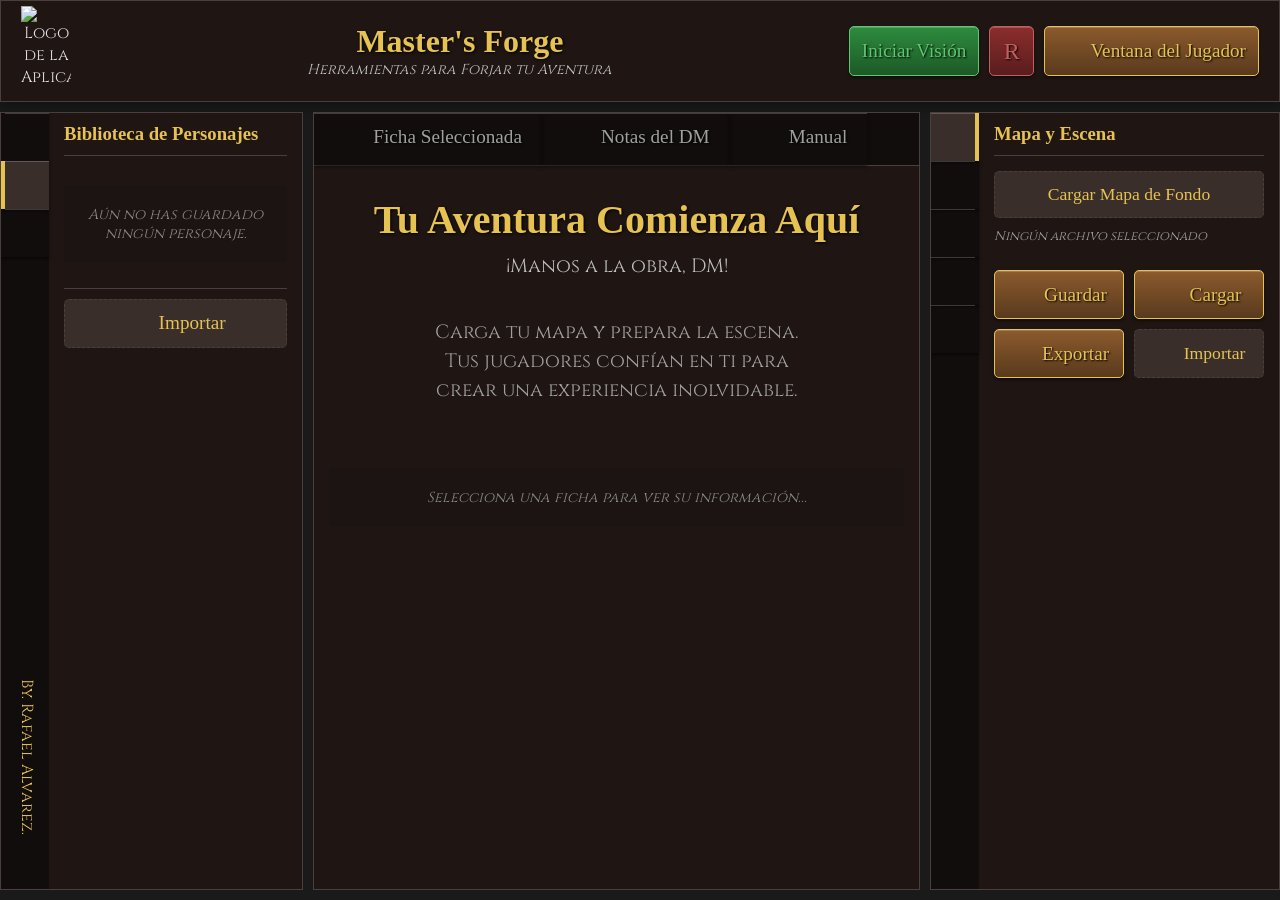
==== commit 9dd64e2b: "bestiario basico con imagenes" ====
--- a/index.html
+++ b/index.html
@@ -1208,6 +1208,38 @@
                             </div>
                         </div>
                     </div>
+                    <!-- Vista 6: Bestiario -->
+                    <div id="right-view-bestiary" class="panel-view">
+                        <h3 class="view-title">Bestiario</h3>
+                        <div class="title-with-button">
+                            <input type="text" id="searchBestiaryInput" class="search-in-list-input"
+                                placeholder="Buscar criatura...">
+                            <button id="openAddCreatureModalBtn" class="add-item-btn" title="Añadir Criatura">+</button>
+                        </div>
+
+                        <!-- Contenedor con scroll para la lista de miniaturas -->
+                        <div id="bestiaryGrid" class="saved-characters-grid"
+                            style="max-height: 300px; overflow-y: auto; border-bottom: 1px solid var(--input-border); padding-bottom: 10px;">
+                            <!-- Las miniaturas aparecerán aquí -->
+                        </div>
+
+                        <!-- Visor de imagen (se llena al cliquear una miniatura) -->
+                        <div id="bestiaryViewer" style="display: none; padding-top: 15px;">
+                            <div
+                                style="display: flex; justify-content: space-between; align-items: center; margin-bottom: 10px;">
+                                <h4 id="bestiaryViewerName" style="margin: 0; border: none;">Nombre</h4>
+                                <button id="closeBestiaryViewerBtn" class="delete-state-btn">×</button>
+                            </div>
+                            <div id="bestiaryImageContainer"
+                                style="width: 100%; border: 1px solid var(--text-gold); border-radius: 5px; overflow: hidden; background: #000;">
+                                <img id="bestiaryFullImage" src="" style="width: 100%; display: block; cursor: zoom-in;"
+                                    onclick="window.open(this.src)">
+                            </div>
+                            <p
+                                style="font-size: 0.8em; color: #888; font-style: italic; margin-top: 5px; text-align: center;">
+                                Haz clic en la imagen para abrirla en grande</p>
+                        </div>
+                    </div>
                 </div>
                 <nav class="panel-nav">
                     <ul>
@@ -1219,6 +1251,8 @@
                                     class="nav-icon icon-doors"></span></button></li>
                         <li><button class="panel-nav-button" data-view="right-view-ambiance" title="Ambientación"><span
                                     class="nav-icon icon-ambiance"></span></button></li>
+                        <li><button class="panel-nav-button" data-view="right-view-bestiary" title="Bestiario"><span
+                                    class="nav-icon icon-enemy-type"></span></button></li>
                     </ul>
                 </nav>
             </div>
@@ -1325,11 +1359,21 @@
 
             <div class="form-row">
                 <div class="form-group" style="flex-grow: 2;">
-                    <label for="inventoryItemImage">URL de la Imagen (Opcional)</label>
-                    <input type="text" id="inventoryItemImage" placeholder="https://...">
+                    <label>Imagen del Objeto:</label>
+                    <div style="display: flex; gap: 10px; align-items: center;">
+                        <input type="text" id="inventoryItemImage" placeholder="Link de imagen..."
+                            style="flex-grow: 1; margin-bottom: 0;">
+                        <span style="color: var(--text-gold);">o</span>
+                        <input type="file" id="inventoryItemFile" accept="image/*" class="hidden-file-input">
+                        <label for="inventoryItemFile" class="custom-file-upload-btn small-btn"
+                            style="margin-bottom: 0; white-space: nowrap;">Subir Archivo</label>
+                    </div>
+                    <small id="inventoryFileName"
+                        style="display: block; color: #888; font-style: italic; margin-top: 5px;">Ningún archivo
+                        cargado</small>
                 </div>
                 <div class="form-group" style="flex-grow: 1;">
-                    <label for="inventoryItemPlaceholder">Emoji (si no hay imagen)</label>
+                    <label for="inventoryItemPlaceholder">Emoji / Icono:</label>
                     <input type="text" id="inventoryItemPlaceholder" placeholder="⚔️" maxlength="2">
                 </div>
             </div>
@@ -1427,6 +1471,32 @@
         </div>
     </div>
 
+    <!-- Modal Añadir Criatura al Bestiario -->
+    <div id="addCreatureModal" class="modal-overlay">
+        <div class="modal-content">
+            <h3>Añadir al Bestiario</h3>
+            <div class="form-group">
+                <label for="creatureName">Nombre de la Criatura:*</label>
+                <input type="text" id="creatureName" placeholder="Ej: Dragón Rojo Adulto">
+            </div>
+            <div class="form-row">
+                <div class="form-group">
+                    <label>Imagen Personaje/Arte:</label>
+                    <input type="file" id="creatureImgPersonaje" accept="image/*" class="hidden-file-input">
+                    <label for="creatureImgPersonaje" class="custom-file-upload-btn small-btn">Subir Arte</label>
+                </div>
+                <div class="form-group">
+                    <label>Imagen Datos/Stats:</label>
+                    <input type="file" id="creatureImgDatos" accept="image/*" class="hidden-file-input">
+                    <label for="creatureImgDatos" class="custom-file-upload-btn small-btn">Subir Stats</label>
+                </div>
+            </div>
+            <div class="button-group">
+                <button id="saveCreatureBtn">Guardar en Bestiario</button>
+                <button id="cancelCreatureBtn" class="secondary">Cancelar</button>
+            </div>
+        </div>
+    </div>
 
     <audio id="damage-sound" src="https://www.myinstants.com/media/sounds/crap-dnd-song.mp3" preload="auto"></audio>
     <audio id="heal-sound" src="https://www.myinstants.com/media/sounds/crap-dnd-song.mp3" preload="auto"></audio>
